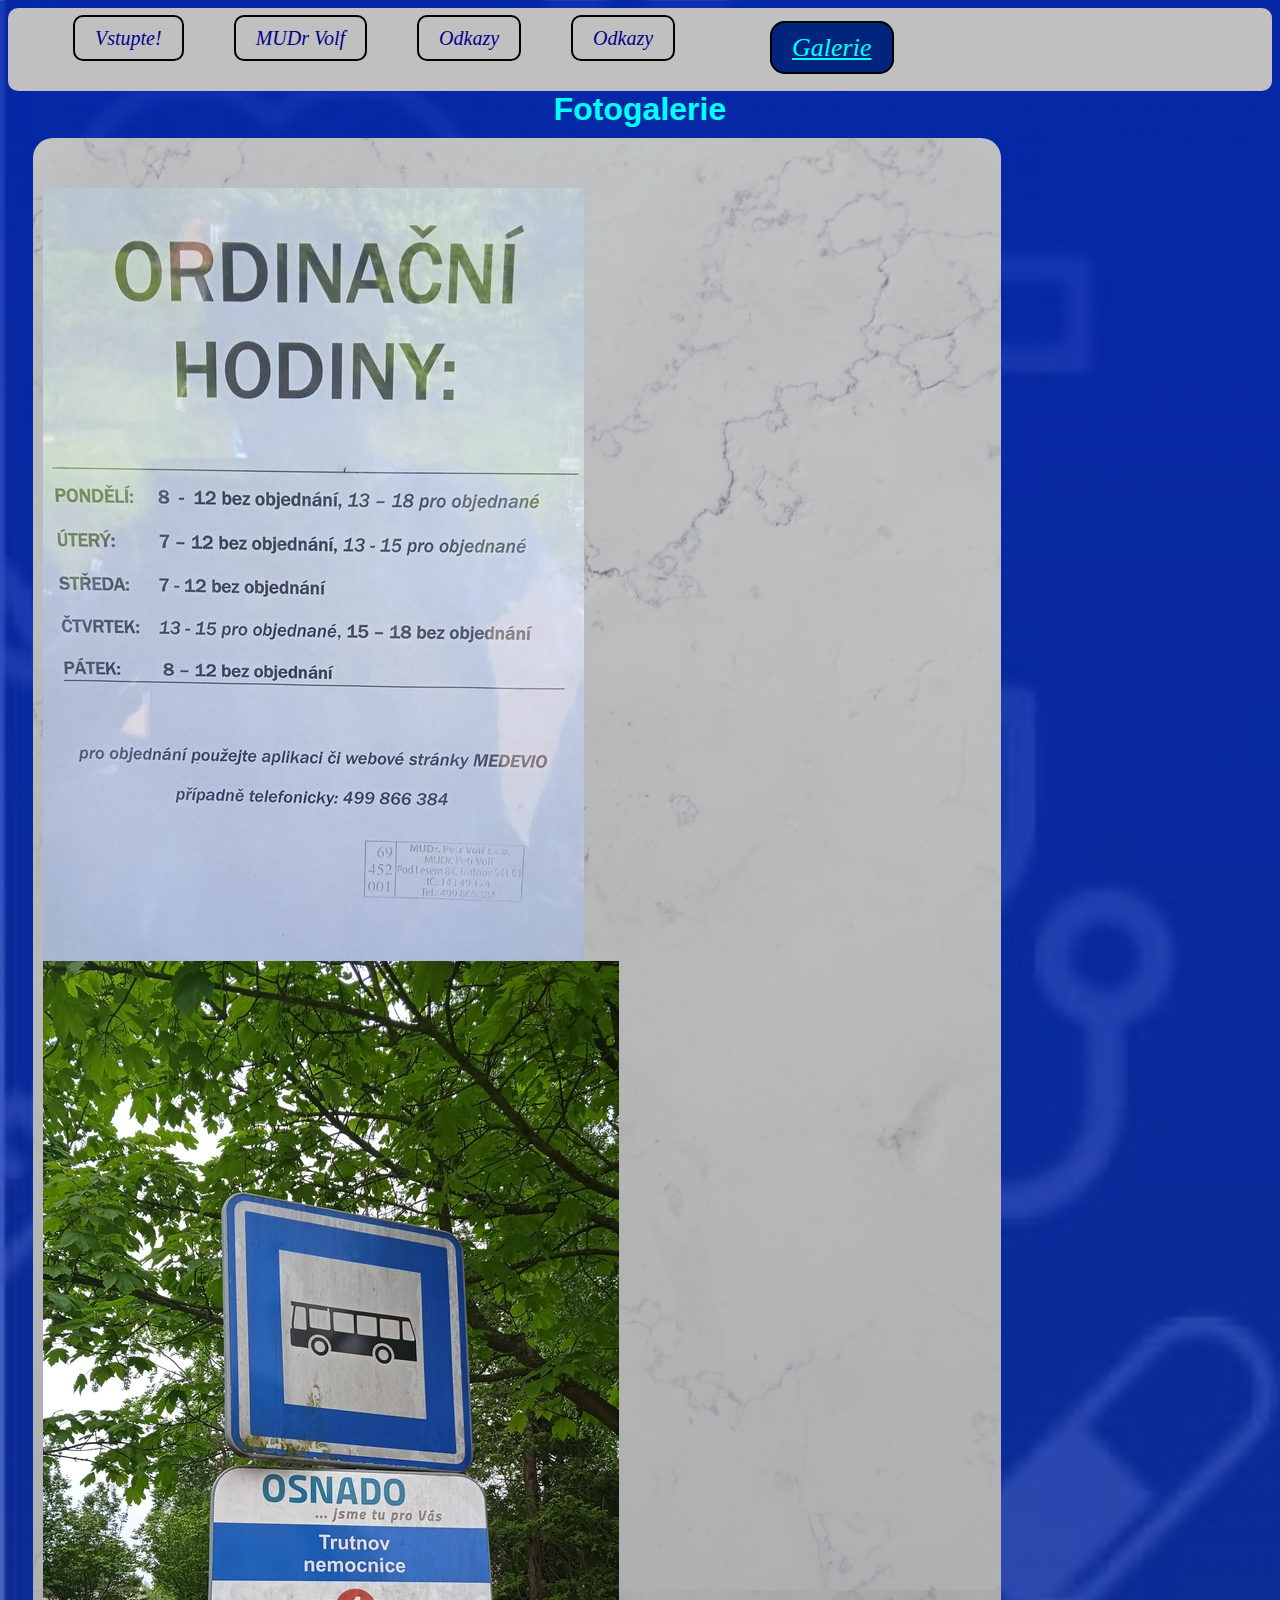
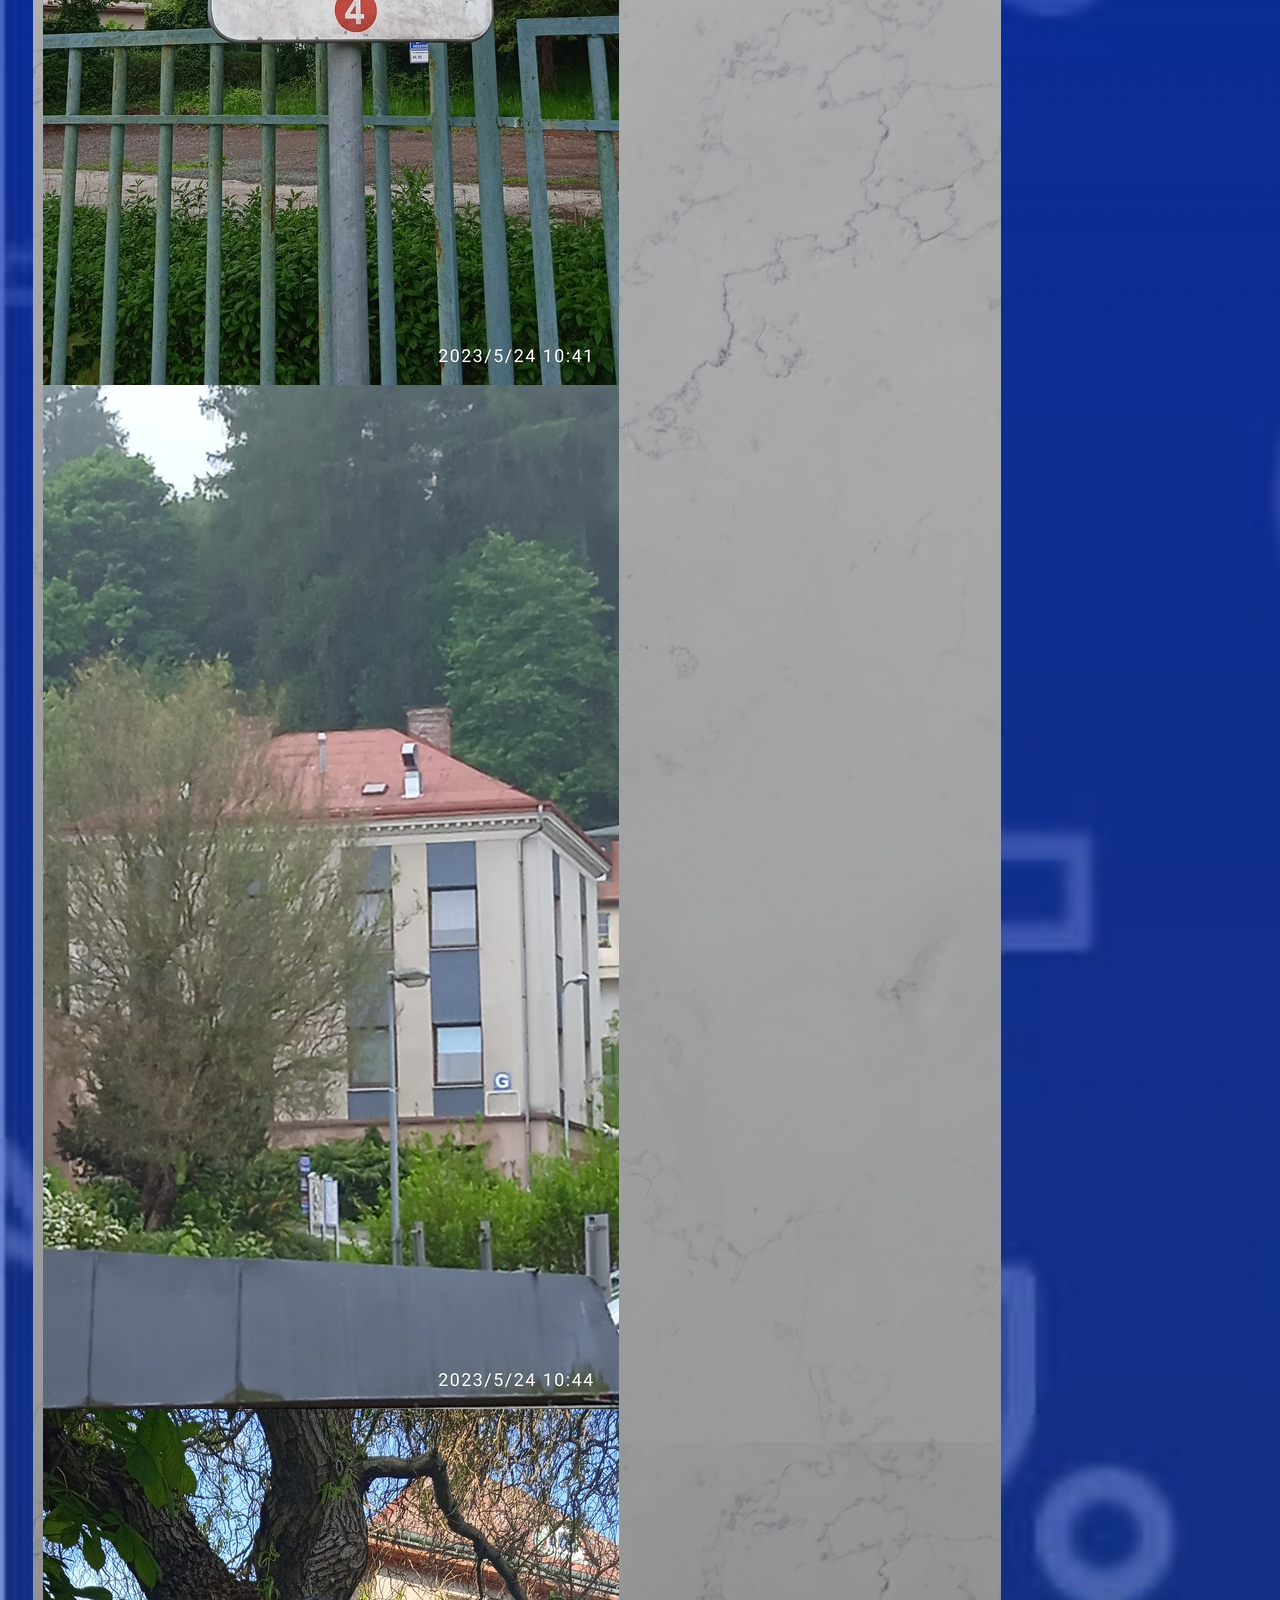
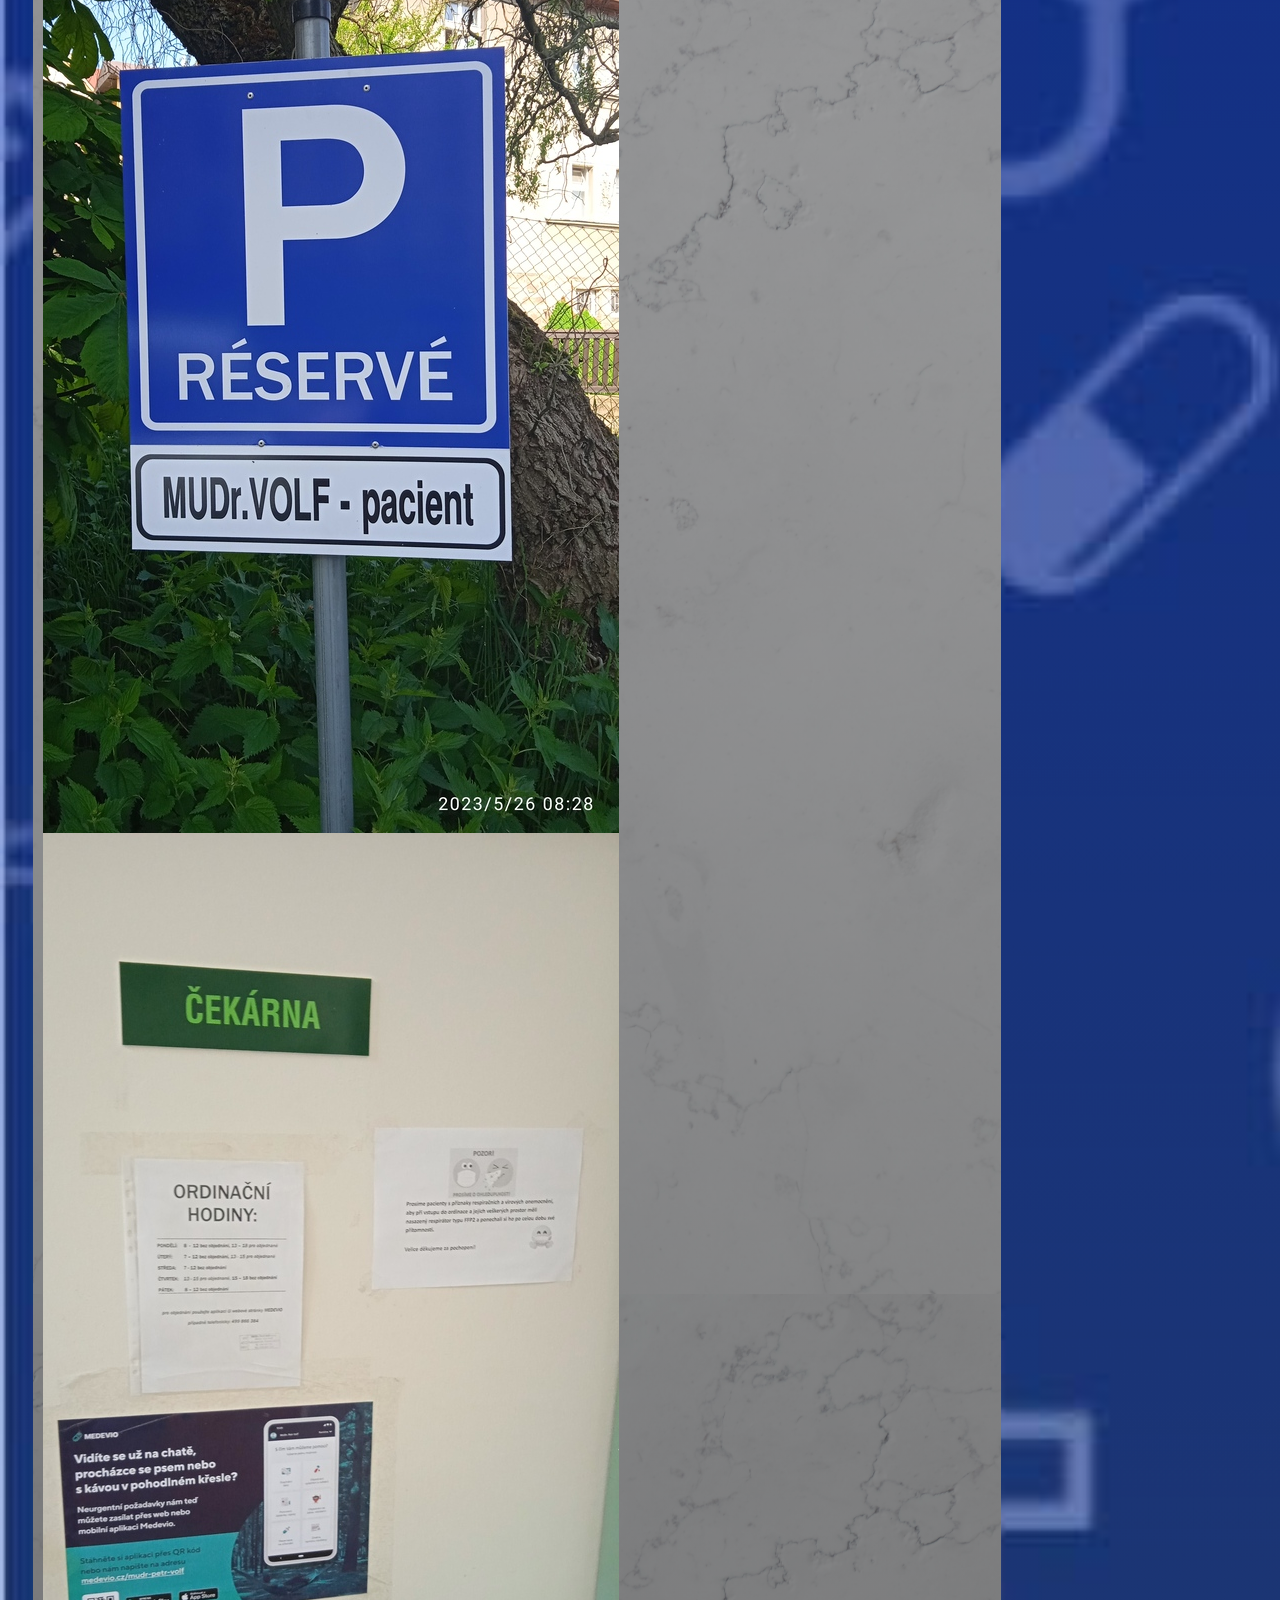
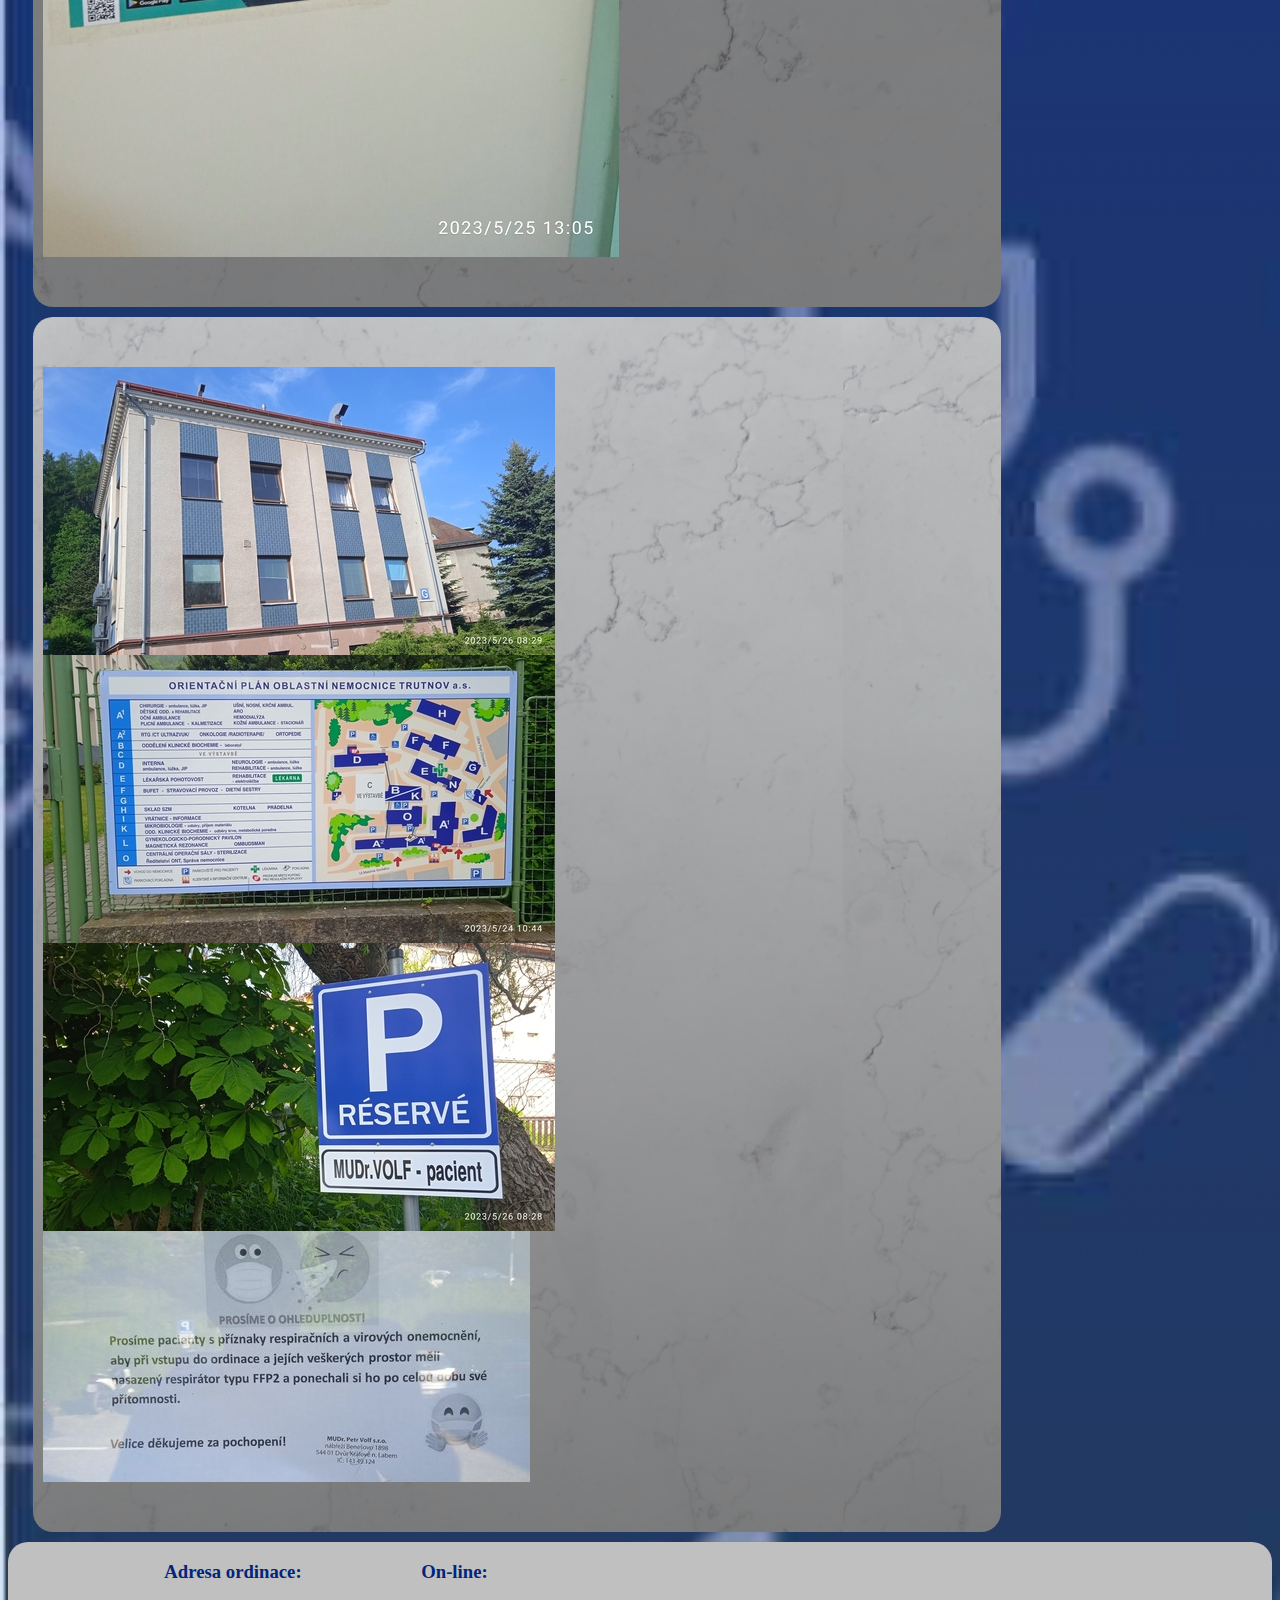
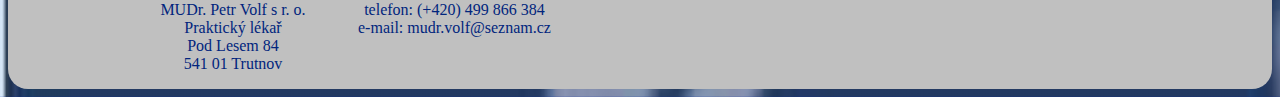
==== gallery.html @ 41a8edb1 "galerie funguje. Pred upravou Menu." ====
﻿<!DOCTYPE HTML PUBLIC "-//W3C//DTD HTML 4.01 Transitional//EN"
"http://www.w3.org/TR/html4/loose.dtd">
<html lang="cs">
<head>
  <meta name="generator" content="HTML Tidy for HTML5 for Windows version 5.6.0">
  <meta charset="utf-8">
  <meta name="author" content="Michal Volf">
  <meta name="keywords" content="lékař, Trutnov, Volf,">
  <link rel="stylesheet" type="text/css" href="css/styly.css">
  <link rel="stylesheet" type="text/css" href="css/grid.css">
  <link rel="stylesheet" href="css/lightbox.min.css">
  <link rel="stylesheet" href="">
  <script src="javascript/lightbox-plus-jquery.min.js"></script>
  <title>MUDr. Petr Volf - Kde nás najdete</title>
</head>
<body>
  <main>
    <nav>
      <ul>
        <li><a href="index.html">Vstupte!</a></li>
        <li><a href="mudr_volf.html">MUDr Volf</a></li>
        <li><a href="other_www.html">Odkazy</a></li>
        <li><a href="sidlo.html">Odkazy</a></li>
        <li style="list-style: none; display: inline">
          <div class="active_tag">
            <ul>
              <li><a href="gallery.html">Galerie</a></li>
            </ul>
          </div>
        </li>
      </ul>
      <div class="clearfix"></div>
    </nav>
    <h1>Fotogalerie</h1>
    <div class="fotografie1">
      <a href="images/album/img10_min.jpg"
      data-lightbox="mygallery" data-title="Naše ordinační hodiny" > <img src=
      "images/album/img10_min.jpg" alt="">
      </a>
      <a href="images/album/img1_min.jpg" data-lightbox="mygallery" data-title=
      "Jede sem autobus č. 4"><img src="images/album/img1_min.jpg" alt="">
      </a> 
      <a href="images/album/img2_min.jpg"
      data-lightbox="mygallery" data-title="Pavilon G" ><img src=
      "images/album/img2_min.jpg" alt="">
      </a> 

      </a> 
      <a href="images/album/img8_min.jpg" data-lightbox="mygallery" data-title="Parkovací místo pro pacienty">  <img src="images/album/img8_min.jpg" alt="">
      </a> 
      <a href=
      "images/album/img9_min.jpg" data-lightbox="mygallery" data-title="Vstup do čekárny">
      <img src="images/album/img9_min.jpg" alt="">
      </a> 
    </div>
    
    <div class="fotografie2">
      <a href="images/album/img3_min.jpg" data-lightbox="mygallery" 
      data-title="Najdete nás v pavilonu G"> <img src="images/album/img3_min.jpg" 
      alt="">
      </a> 
      <a href="images/album/img4_min.jpg" data-lightbox="mygallery" 
      data-title="Orientační plán nemocnice Trutnov">  
      <img src="images/album/img4_min.jpg" alt="">
      </a> 
      <a href=
      "images/album/img5_min.jpg" data-lightbox="mygallery" 
      data-title="Před ordinací můžete zaparkovat.">
      <img src="images/album/img5_min.jpg" alt="">
      </a> 
       <a href="images/album/img11_min.jpg" data-lightbox="mygallery" 
       data-title="Pokud trpíte respiračním onemocněním, noste prosím roušku!">
       <img src="images/album/img11_min.jpg" alt="">
      </a> 


    </div>
  </main>
  <footer>
    <div class="fyzicka_adresa">
      <h3>Adresa ordinace:</h3>
      <p>MUDr. Petr Volf s r. o.<br>
      Praktický lékař<br>
      Pod Lesem 84<br>
      541 01 Trutnov</p>
    </div>
    <div class="elektronicke_kontakty">
      <h3>On-line:</h3>
      <p>telefon: (+420) 499 866 384<br>
      e-mail: mudr.volf@seznam.cz<br></p>
    </div>
    <div class="clearfix"></div>
  </footer>
</body>
</html>
---- css/styly.css ----
/* CSS Document */
body {
	font-family: arial, sans-serif;
    /*
    background: linear-gradient (rgba(1, 37, 175,0.1),rgba(1 , 37, 175, 0.8)),
    url("../images/background1.jpg");
    */
    background: linear-gradient(rgba(1,37,175,0.9),rgba(1,37,175,0.1)), 
    url("../images/background1.jpg");
    background-size: cover;

}

h1 {
	color: #00FFFF;
	text-align: center;
	margin: 0px auto;
}

h2 {
	color: #00FFFF;
	text-align: center;
	margin: 0px auto;
}
table {
	width: 80%;
}
table, th, td {
	border: 2px double black;
	border-collapse: collapse;
	border-radius: 30px;
	text-align: auto;
	margin: 50px 50px 0px 0px;
}


.peca_v_bilem {
	margin-top: 10px;
	margin-bottom: 10px;
	text-align: center;
	color: Silver;
	font-size: 11px;
}
.peca2 {
	float: left;
	width: 250px;
	text-align: center;
	color: Olive;
	font-size: 11px;
	margin: 0px;
}
.peca2 span {
	font-style: italic;
	font-size: 15px;
}
.olina {
	float: left;
	width: 250px;
	text-align: center;
	color: Olive;
	font-size: 11px;
	margin: 0px;
}
.olina span {
	font-style: italic;
	font-size: 15px;
}
.olina_new {
	float: left;
	width: 250px;
	text-align: center;
	color: Olive;
	font-size: 11px;
	margin: 0px;
}
.olina_new span {
	font-style: italic;
	font-size: 15px;
}
.fyzicka_adresa {
	float: left;
	width: 250px;
	text-align: center
}
.elektronicke_kontakty {
	float: left;
	width: 250 px;
	text-align: center
}
.ico {
	float: left;
	width: 200 px;
}
/* Navigace */
nav {
	background: Silver;
	width: 100%;
	margin: 0px;
    border-radius: 10px;
}
nav ul {
	width: 100%;
	margin: 0px;
    border-radius: 10px;

}
nav ul li {
	/*width: 200px;*/
	list-style-type: none;
	float: left;
	text-align: center;
	line-height: 40px;
    border-radius: 10px;
    margin: 10px 5px 10px 5px;

}
nav ul li a {
	/* color: white;
*/
	font-family: Times New Roman, serif;
	font-size: 20px;
    font-style: italic;
	color:DarkBlue;
	text-decoration: none;
    border: 2px double black;
    border-radius: 10px;
	border-collapse: collapse;
    margin: 10px 20px 10px 20px;
    padding: 10px 20px 10px 20px;
}
nav ul li a:hover {
	color: Red;
	text-decoration: none;
    border-radius: 15px;
    font-size: 22px;
    transition: 0.4s;
    color: #01257D;
    background: #00FFFF;
	border: 4px solid 
}

.active_tag a {
	background: #01257D;
    color: #00FFFF;
    border-radius: 15px;
        transition: 1.4s;
	font-size: 26px;
	font-style: bold;
    text-decoration: underline;
}

.clearfix:after {
	content: "";
	display: table;
	clear: both;
}
.lokace {
	width: 80%;
	text-align: center;
	color: white;
	font-size: 20px;
	margin: 20px;
    /*background-color: Silver; */
    
}

.registrujte_se {
	width: 80%;
	text-align: center;
	color: white;
	font-size: 20px;
	margin: 20px;
    /*background-color: Silver; */
    
}

.nove_registrace {
	color: #1E8449;
}

.nove_registrace h3{
    text-decoration: underline;
	color: #1E8449;
    margin: 0px 0px 0px 35px;
}

.nove_registrace ul li {
    list-style-type:'- ';
	color: #1E8449;
}

.lokace img {
    align: center;
}
.mapy_cz
{
background: linear-gradient(rgba(0,0,0,0.2),rgba(0,0,0,0.5)), 
    url("../images/marble.jpg");
    background-size: contain;
    border-radius: 20px;
}
.pavilon_g
{
background: linear-gradient(rgba(0,0,0,0.4),rgba(0,0,0,0.1)), 
    url("../images/marble.jpg");
    background-size: cover;
    border-radius: 20px;
}
.my_a_media
{
background: linear-gradient(rgba(0,0,0,0.7),rgba(0,0,0,0.6)), 
    url("../images/background4.jpg");
    background-size: cover;
    border-radius: 20px;
    
    text-align: center;
	color: white;
	font-size: 20px;
	margin: 20px;
}


.my_a_media ul li a:link,
.my_a_media ul li a:visited{
    transition:  0.6s;
    font-size: 20px;
    text-decoration: none;
	color: #00FFFF;
}


.my_a_media ul li a:hover{
    transition:  0.8s;
    font-size: 22px;
    text-decoration: underline;
    color: PaleGreen;
}

.my_a_media ul li {
    list-style-type: none; 
}

.socialni_site
{
background: linear-gradient(rgba(0,0,0,0.6),rgba(0,0,0,0.6)), 
    url("../images/background4.jpg");
    background-size: cover;
    border-radius: 20px;
    
    text-align: center;
	color: white;
	font-size: 20px;
	margin: 20px;
}

.socialni_site ul li a:link,
.socialni_site ul li a:visited{
    transition:  0.6s;
    font-size: 20px;
    text-decoration: none;
	color: #00FFFF;
}


.socialni_site ul li a:hover{
    transition:  0.8s;
    font-size: 22px;
    text-decoration: underline;
    color:  PaleGreen;
}

.socialni_site ul li {
    list-style-type: none; 
}


.ockovani
{
background: linear-gradient(rgba(0,0,0,0.6),rgba(0,0,0,0.8)), 
    url("../images/background4.jpg");
    background-size: cover;
    border-radius: 20px;
    
    text-align: center;
	color: white;
	font-size: 20px;
	margin: 20px;
}

.ockovani ul li a:link,
.ockovani ul li a:visited{
    transition:  0.6s;
    font-size: 20px;
    text-decoration: none;
	color: #00FFFF;
}


.ockovani ul li a:hover{
    transition:  0.8s;
    font-size: 22px;
    text-decoration: underline;
    color:  PaleGreen;
}

.ockovani ul li {
    list-style-type: none; 
}

.osveta
{
background: linear-gradient(rgba(0,0,0,0.6),rgba(0,0,0,0.7)), 
    url("../images/background4.jpg");
    background-size: cover;
    border-radius: 20px;
    
    text-align: center;
	color: white;
	font-size: 20px;
	margin: 20px;
}

.osveta ul li a:link,
.osveta ul li a:visited{
    transition:  0.6s;
    font-size: 20px;
    text-decoration: none;
	color: #00FFFF;
}


.osveta ul li a:hover{
    transition:  0.8s;
    font-size: 22px;
    text-decoration: underline;
    color:  PaleGreen;
}

.osveta ul li {
    list-style-type: none; 
}
.ordinacni_hodiny {
    width=75%;
    background: linear-gradient(rgba(0,0,0,0.0),rgba(0,0,0,0.2)), 
    url("../images/marble.jpg");

    text-align: left;
    background-size: cover;
    border-radius: 15px;
    /*font-family: Arial, sans-serif;*/
	font-size: 25px;
    color: #01257D;
    margin: 10px;
    padding: 0px 10px;
}


.ordinacni_hodiny {
    color: #01257D;
  ;
}

.ordinacni_hodiny ul li {
    color: #01257D;
    list-style-type:none;
}

.ordinacni_hodiny h3 {
    text-decoration: underline;
    color: #01257D;
    margin: 0px 0px 0px 35px;
}

.medevio{
    margin: 5px 0px 5px ;
    color: #ea0a8e;
}
.medevio col span-2-of-5 ochrana_dat p {
color: #ea0a8e ;
}
    

.medevio2{
    width=75%;
    background: linear-gradient(rgba(0,0,0,0.3),rgba(0,0,0,0.1)), 
    url("../images/marble.jpg");

    text-align: auto 0px;
    background-size: cover;
    border-radius: 15px;
    /* font-family: Arial, sans-serif; */
	font-size: 20px;
    color: #01257D;
    margin: 8px 10px;
    padding: 20px 25px;
}

.aktuality{
    width=75%;
    background: linear-gradient(rgba(0,0,0,0.0),rgba(0,0,0,0.0)), 
    url("../images/marble.jpg");

    text-align: left;
    background-size: cover;
    border-radius: 15px;
	font-size: 25px;
    color: #01257D;
    margin: 10px;
    padding: 5px 5px 10px 5px;
}



.aktuality h2{
    color: #ea0a8e ;
}
 
.aktuality h3{
    text-decoration: underline;
    color: #01257D;
    margin: 0px 0px 0px 40px;
}

.aktuality ul li {
    list-style-type:circle;
    color: #01257D;
}

.about_peca{
    width=75%;
    background: linear-gradient(rgba(0,0,0,0.0),rgba(0,0,0,0.0)), 
    url("../images/marble.jpg");

    background-size: cover;
    border-radius: 15px;
   /* font-family: Arial, sans-serif; */
	font-size: 20px;
    text-align: auto 0px;
    color: #01257D;
    margin: 10px;
    padding: 5px 25px;
}


.covid_19 {
    color: #1E8449 ;
}

.covid_19 h3{
    text-decoration: underline;
    color: #1E8449 ;
    margin: 0px 0px 0px 35px;
}

.covid_19 ul li {
    list-style-type:'+ ';
    color: #1E8449;
}

.nove_registrace {
    color: #ea0a8e ;
}

.nove_registrace h3{
    text-decoration: underline;
    color: #ea0a8e ;
    margin: 0px 0px 0px 35px;
}

.nove_registrace ul li {
    list-style-type:'- ';
    color: #ea0a8e ;
}

.nepritomnost {
	width: 95%;
	text-align: center;
    color: #ea0a8e;
	font-size: 14px;
	margin: 20px;
}

.aktualita {
	width: 80%;
	text-align: center;
	color: Black;
	font-size: 11px;
	margin: 0px;
}
.dokumenty {
	width: 80%;
	text-align: center;
	color: Black;
	font-size: 11px;
	margin: 0px;
}
.dokumenty table {
	border: none;
	border-collapse: collapse;
	text-align: left;
	margin: 5px 60px auto;
}
.dokumenty td {
	border: none;
}
.placeny_vykon {
	border: none;
	width=45%;
}
.dokumenty2 {
	width: 80%;
	text-align: left;
	color: Olive;
	font-size: 11px;
	margin-left: 100px;
}

.arial_sans_serif  {
	font-family: Arial, sans-serif;
	font-size: 30px
    color: Olive;
}
.verdana_serif {
	font-family: Verdana, serif;
	font-size: 30px;
    color: Magenta;
}
.verdana_sans_serif * {
	font-family: Verdana, sans-serif;
	font-size: 30px;
    color: DarkBlue;
}
.arial_serif * {
	font-family: Arial, serif;
	font-size: 30px;
    color: Black;
}
.arial_sans_serif * {
	font-family: Arial, sans-serif;
	font-size: 30px;
    color: brown;
}
.tahoma_serif * {
	font-family: Tahoma, serif;
	font-size: 30px;
    color: Black;
}

.tahoma_sans_serif * {
    font-size: 30px;
	font-family: Tahoma, sans-serif;
    color: Blue;
}

.trebuchet_ms * {
    font-size: 30px;
	font-family: 'Trebuchet MS', sans-serif;
    color: Black;
}

.times_nr_serif * {
    font-size: 30px;
	font-family: 'Times New Roman', serif;
    color: black;
}

.georgia_serif * {
    font-size: 30px;
	font-family: Georgia, serif;
    color: black;
}

.garamond_serif * {
    font-size: 30px;
	font-family: Garamond, serif;
    color: Black;
}

.courier_new_monospace * {
    font-size: 30px;
	font-family: 'Courier New', monospace;
    color: Black;
}

.brush_script_mt * {
    font-size: 30px;
	font-family: 'Brush Script MT', cursive;
    color: Black;
}

.photo-name {
   margin-top: 10px;
    margin-bottom: 60px;
}

.peca_foto p {
    padding: 13px;
    margin-left: 60px;
    font-style: normal;
}

.peca_foto img {
    width: 90%;
    border-radius: 50%;
    margin: 0px auto;
}

.fotografie1
{
    width: 75%;
    background: linear-gradient(rgba(0,0,0,0.2),rgba(0,0,0,0.5)), url("../images/marble.jpg");
    background-size: contain;
    border-radius: 20px;
    margin: 10px 25px;
    padding: 50px 10px;
}

.fotografie2
{
    width: 75%;
    background: linear-gradient(rgba(0,0,0,0.2),rgba(0,0,0,0.5)), url("../images/marble.jpg");
    background-size: contain;
    border-radius: 20px;
    margin: 10px 25px;
    padding: 50px 10px;
}

footer {
	text-align: auto;
	font-family: Times New Roman, serif;
	font-style: normal;
	font-size: 16px;
	color: #01257D;
	background-color: Silver;
	margin: 0px 0px 0px 0px;
    padding: 0px 100px;
    border-radius:20px;
}
---- css/grid.css ----
/*  SECTIONS  ============================================================================= */

.section {
	clear: both;
	padding: 0px;
	margin: 0px;
}

/*  GROUPING  ============================================================================= */

.row {
    zoom: 1; /* For IE 6/7 (trigger hasLayout) */
}

.row:before,
.row:after {
    content:"";
    display:table;
}
.row:after {
    clear:both;
}

/*  GRID COLUMN SETUP   ==================================================================== */

.col {
	display: block;
	float:left;
	margin: 1% 0 1% 1.6%;
}

.col:first-child { margin-left: 0; } /* all browsers except IE6 and lower */


/*  REMOVE MARGINS AS ALL GO FULL WIDTH AT 480 PIXELS */

@media only screen and (max-width: 480px) {
	.col { 
		/*margin: 1% 0 1% 0%;*/
        margin: 0;
	}
}


/*  GRID OF TWO   ============================================================================= */


.span-2-of-2 {
	width: 100%;
}

.span-1-of-2 {
	width: 49.2%;
}

/*  GO FULL WIDTH AT LESS THAN 480 PIXELS */

@media only screen and (max-width: 480px) {
	.span-2-of-2 {
		width: 100%; 
	}
	.span-1-of-2 {
		width: 100%; 
	}
}


/*  GRID OF THREE   ============================================================================= */

	
.span-3-of-3 {
	width: 100%; 
}

.span-2-of-3 {
	width: 66.13%; 
}

.span-1-of-3 {
	width: 32.26%; 
}


/*  GO FULL WIDTH AT LESS THAN 480 PIXELS */

@media only screen and (max-width: 480px) {
	.span-3-of-3 {
		width: 100%; 
	}
	.span-2-of-3 {
		width: 100%; 
	}
	.span-1-of-3 {
		width: 100%;
	}
}

/*  GRID OF FOUR   ============================================================================= */

	
.span-4-of-4 {
	width: 100%; 
}

.span-3-of-4 {
	width: 74.6%; 
}

.span-2-of-4 {
	width: 49.2%; 
}

.span-1-of-4 {
	width: 23.8%; 
}


/*  GO FULL WIDTH AT LESS THAN 480 PIXELS */

@media only screen and (max-width: 480px) {
	.span-4-of-4 {
		width: 100%; 
	}
	.span-3-of-4 {
		width: 100%; 
	}
	.span-2-of-4 {
		width: 100%; 
	}
	.span-1-of-4 {
		width: 100%; 
	}
}


/*  GRID OF FIVE   ============================================================================= */

	
.span-5-of-5 {
	width: 100%;
}

.span-4-of-5 {
  	width: 79.68%; 
}

.span-3-of-5 {
  	width: 59.36%; 
}

.span-2-of-5 {
  	width: 39.04%;
}

.span-1-of-5 {
  	width: 18.72%;
}


/*  GO FULL WIDTH AT LESS THAN 480 PIXELS */

@media only screen and (max-width: 480px) {
	.span-5-of-5 {
		width: 100%; 
	}
	.span-4-of-5 {
		width: 100%; 
	}
	.span-3-of-5 {
		width: 100%; 
	}
	.span-2-of-5 {
		width: 100%; 
	}
	.span-1-of-5 {
		width: 100%; 
	}
}


/*  GRID OF SIX   ============================================================================= */


.span-6-of-6 {
	width: 100%;
}

.span-5-of-6 {
  	width: 83.06%;
}

.span-4-of-6 {
  	width: 66.13%;
}

.span-3-of-6 {
  	width: 49.2%;
}

.span-2-of-6 {
  	width: 32.26%;
}

.span-1-of-6 {
  	width: 15.33%;
}


/*  GO FULL WIDTH AT LESS THAN 480 PIXELS */

@media only screen and (max-width: 480px) {
	.span-6-of-6 {
		width: 100%; 
	}
	.span-5-of-6 {
		width: 100%; 
	}
	.span-4-of-6 {
		width: 100%; 
	}
	.span-3-of-6 {
		width: 100%; 
	}
	.span-2-of-6 {
		width: 100%; 
	}
	.span-1-of-6 {
		width: 100%; 
	}
}



/*  GRID OF SEVEN   ============================================================================= */


.span-7-of-7 {
	width: 100%;
}

.span-6-of-7 {
	width: 85.48%;
}

.span-5-of-7 {
  	width: 70.97%;
}

.span-4-of-7 {
  	width: 56.45%;
}

.span-3-of-7 {
  	width: 41.94%;
}

.span-2-of-7 {
  	width: 27.42%;
}

.span-1-of-7 {
  	width: 12.91%;
}


/*  GO FULL WIDTH AT LESS THAN 480 PIXELS */

@media only screen and (max-width: 480px) {
	.span-7-of-7 {
		width: 100%; 
	}
	.span-6-of-7 {
		width: 100%; 
	}
	.span-5-of-7 {
		width: 100%; 
	}
	.span-4-of-7 {
		width: 100%; 
	}
	.span-3-of-7 {
		width: 100%; 
	}
	.span-2-of-7 {
		width: 100%; 
	}
	.span-1-of-7 {
		width: 100%; 
	}
}


/*  GRID OF EIGHT   ============================================================================= */

	
.span-8-of-8 {
	width: 100%;
}

.span-7-of-8 {
	width: 87.3%; 
}

.span-6-of-8 {
	width: 74.6%; 
}

.span-5-of-8 {
	width: 61.9%; 
}

.span-4-of-8 {
	width: 49.2%; 
}

.span-3-of-8 {
	width: 36.5%;
}

.span-2-of-8 {
	width: 23.8%; 
}

.span-1-of-8 {
	width: 11.1%; 
}


/*  GO FULL WIDTH AT LESS THAN 480 PIXELS */

@media only screen and (max-width: 480px) {
	.span-8-of-8 {
		width: 100%; 
	}
	.span-7-of-8 {
		width: 100%; 
	}
	.span-6-of-8 {
		width: 100%; 
	}
	.span-5-of-8 {
		width: 100%; 
	}
	.span-4-of-8 {
		width: 100%; 
	}
	.span-3-of-8 {
		width: 100%; 
	}
	.span-2-of-8 {
		width: 100%; 
	}
	.span-1-of-8 {
		width: 100%; 
	}
}


/*  GRID OF NINE   ============================================================================= */


.span-9-of-9 {
	width: 100%;
}

.span-8-of-9 {
	width: 88.71%;
}

.span-7-of-9 {
	width: 77.42%; 
}

.span-6-of-9 {
	width: 66.13%; 
}

.span-5-of-9 {
	width: 54.84%; 
}

.span-4-of-9 {
	width: 43.55%; 
}

.span-3-of-9 {
	width: 32.26%;
}

.span-2-of-9 {
	width: 20.97%; 
}

.span-1-of-9 {
	width: 9.68%; 
}


/*  GO FULL WIDTH AT LESS THAN 480 PIXELS */

@media only screen and (max-width: 480px) {
	.span-9-of-9 {
		width: 100%; 
	}
	.span-8-of-9 {
		width: 100%; 
	}
	.span-7-of-9 {
		width: 100%; 
	}
	.span-6-of-9 {
		width: 100%; 
	}
	.span-5-of-9 {
		width: 100%; 
	}
	.span-4-of-9 {
		width: 100%; 
	}
	.span-3-of-9 {
		width: 100%; 
	}
	.span-2-of-9 {
		width: 100%; 
	}
	.span-1-of-9 {
		width: 100%; 
	}
}


/*  GRID OF TEN   ============================================================================= */


.span-10-of-10 {
	width: 100%;
}

.span-9-of-10 {
	width: 89.84%;
}

.span-8-of-10 {
	width: 79.68%;
}

.span-7-of-10 {
	width: 69.52%; 
}

.span-6-of-10 {
	width: 59.36%; 
}

.span-5-of-10 {
	width: 49.2%; 
}

.span-4-of-10 {
	width: 39.04%; 
}

.span-3-of-10 {
	width: 28.88%;
}

.span-2-of-10 {
	width: 18.72%; 
}

.span-1-of-10 {
	width: 8.56%; 
}


/*  GO FULL WIDTH AT LESS THAN 480 PIXELS */

@media only screen and (max-width: 480px) {
	.span-10-of-10 {
		width: 100%; 
	}
	.span-9-of-10 {
		width: 100%; 
	}
	.span-8-of-10 {
		width: 100%; 
	}
	.span-7-of-10 {
		width: 100%; 
	}
	.span-6-of-10 {
		width: 100%; 
	}
	.span-5-of-10 {
		width: 100%; 
	}
	.span-4-of-10 {
		width: 100%; 
	}
	.span-3-of-10 {
		width: 100%; 
	}
	.span-2-of-10 {
		width: 100%; 
	}
	.span-1-of-10 {
		width: 100%; 
	}
}


/*  GRID OF ELEVEN   ============================================================================= */

.span-11-of-11 {
	width: 100%;
}

.span-10-of-11 {
	width: 90.76%;
}

.span-9-of-11 {
	width: 81.52%;
}

.span-8-of-11 {
	width: 72.29%;
}

.span-7-of-11 {
	width: 63.05%; 
}

.span-6-of-11 {
	width: 53.81%; 
}

.span-5-of-11 {
	width: 44.58%; 
}

.span-4-of-11 {
	width: 35.34%; 
}

.span-3-of-11 {
	width: 26.1%;
}

.span-2-of-11 {
	width: 16.87%; 
}

.span-1-of-11 {
	width: 7.63%; 
}


/*  GO FULL WIDTH AT LESS THAN 480 PIXELS */

@media only screen and (max-width: 480px) {
	.span-11-of-11 {
		width: 100%; 
	}
	.span-10-of-11 {
		width: 100%; 
	}
	.span-9-of-11 {
		width: 100%; 
	}
	.span-8-of-11 {
		width: 100%; 
	}
	.span-7-of-11 {
		width: 100%; 
	}
	.span-6-of-11 {
		width: 100%; 
	}
	.span-5-of-11 {
		width: 100%; 
	}
	.span-4-of-11 {
		width: 100%; 
	}
	.span-3-of-11 {
		width: 100%; 
	}
	.span-2-of-11 {
		width: 100%; 
	}
	.span-1-of-11 {
		width: 100%; 
	}
}


/*  GRID OF TWELVE   ============================================================================= */

.span-12-of-12 {
	width: 100%;
}

.span-11-of-12 {
	width: 91.53%;
}

.span-10-of-12 {
	width: 83.06%;
}

.span-9-of-12 {
	width: 74.6%;
}

.span-8-of-12 {
	width: 66.13%;
}

.span-7-of-12 {
	width: 57.66%; 
}

.span-6-of-12 {
	width: 49.2%; 
}

.span-5-of-12 {
	width: 40.73%; 
}

.span-4-of-12 {
	width: 32.26%; 
}

.span-3-of-12 {
	width: 23.8%;
}

.span-2-of-12 {
	width: 15.33%; 
}

.span-1-of-12 {
	width: 6.86%; 
}


/*  GO FULL WIDTH AT LESS THAN 480 PIXELS */

@media only screen and (max-width: 480px) {
	.span-12-of-12 {
		width: 100%; 
	}
	.span-11-of-12 {
		width: 100%; 
	}
	.span-10-of-12 {
		width: 100%; 
	}
	.span-9-of-12 {
		width: 100%; 
	}
	.span-8-of-12 {
		width: 100%; 
	}
	.span-7-of-12 {
		width: 100%; 
	}
	.span-6-of-12 {
		width: 100%; 
	}
	.span-5-of-12 {
		width: 100%; 
	}
	.span-4-of-12 {
		width: 100%; 
	}
	.span-3-of-12 {
		width: 100%; 
	}
	.span-2-of-12 {
		width: 100%; 
	}
	.span-1-of-12 {
		width: 100%; 
	}
}
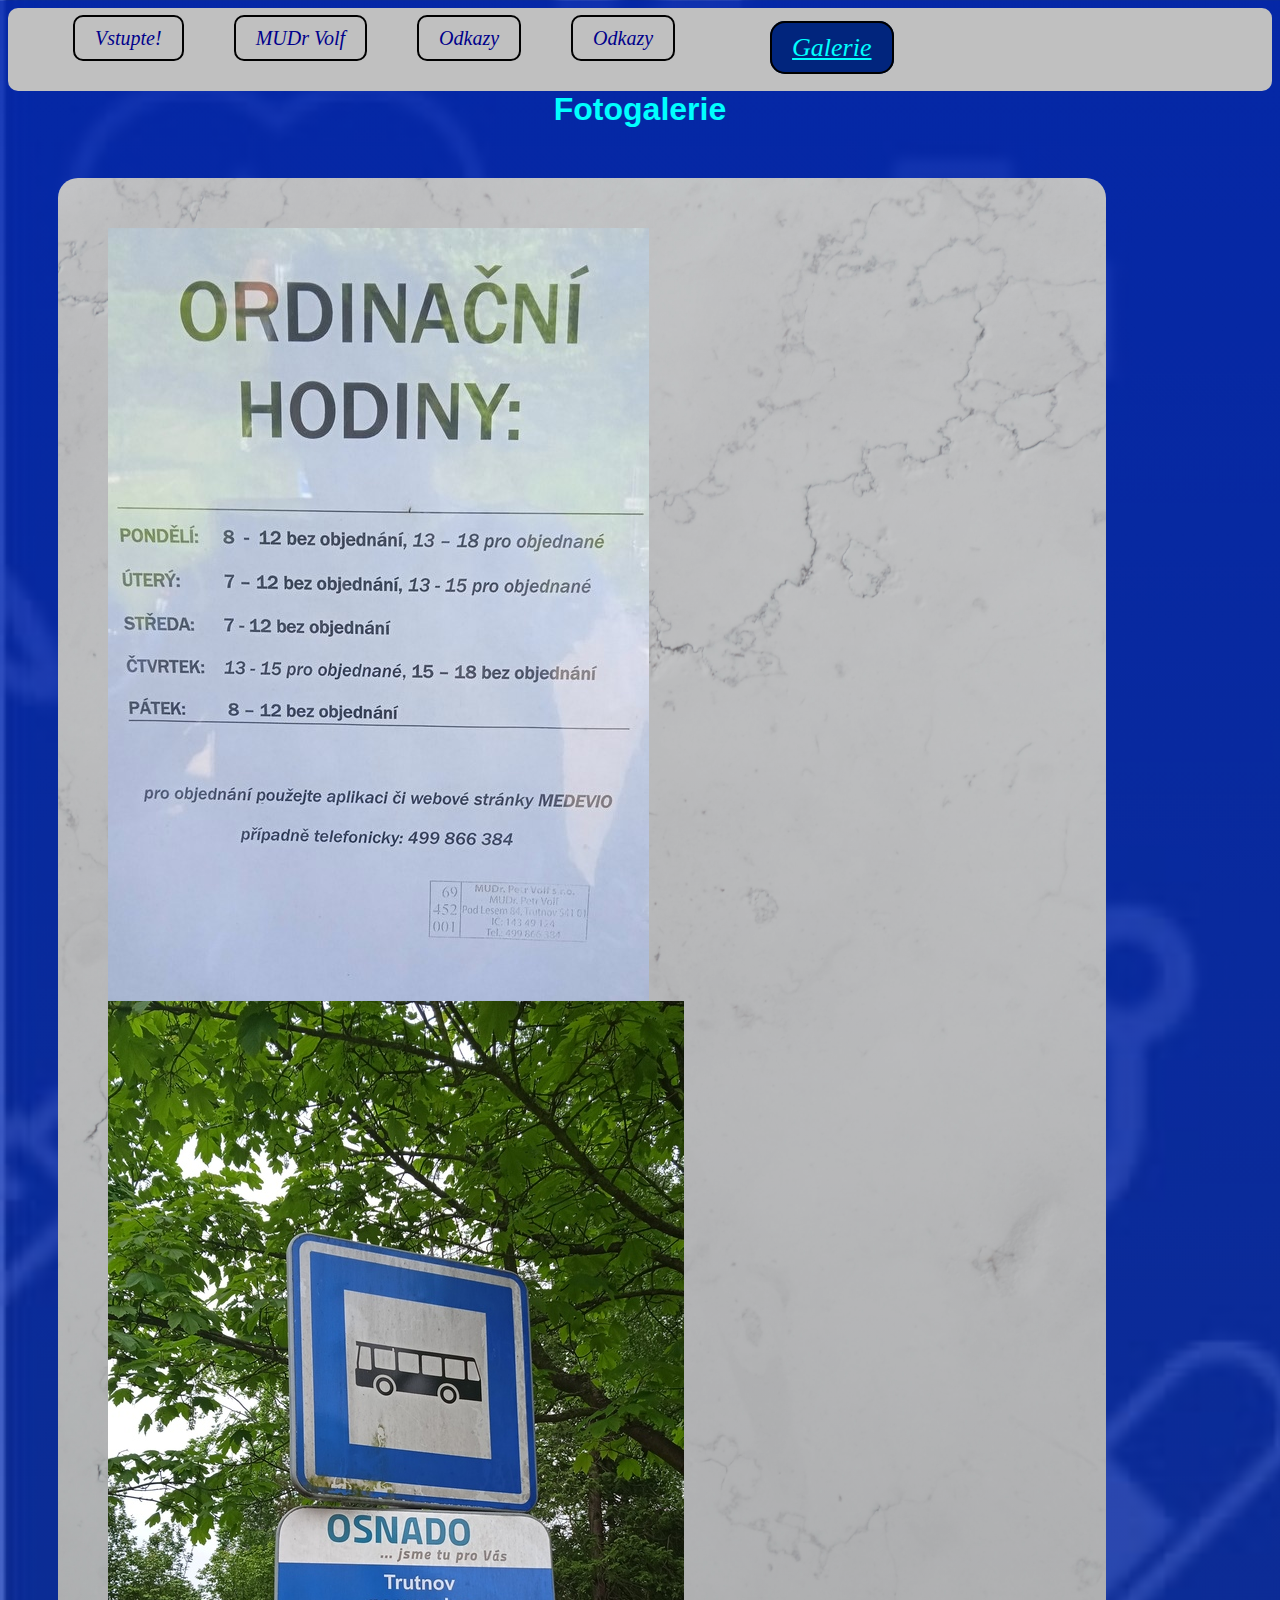
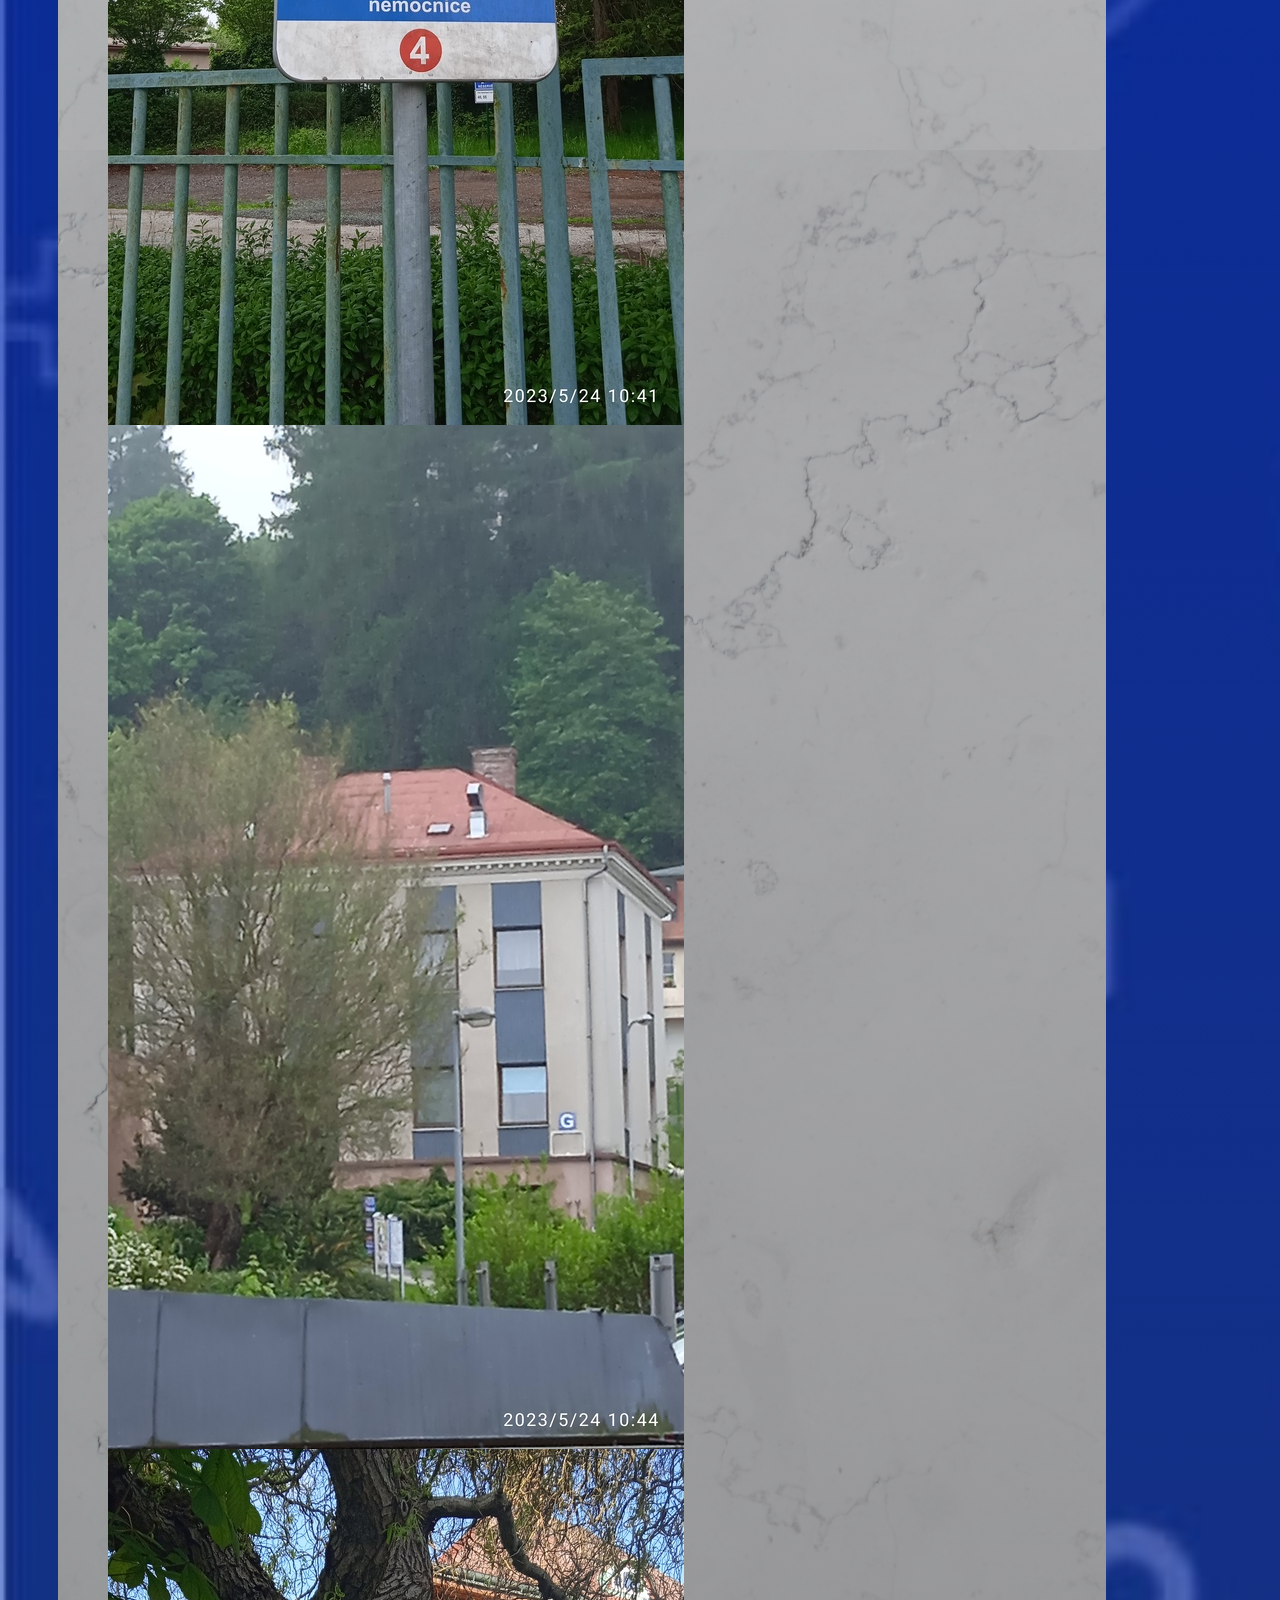
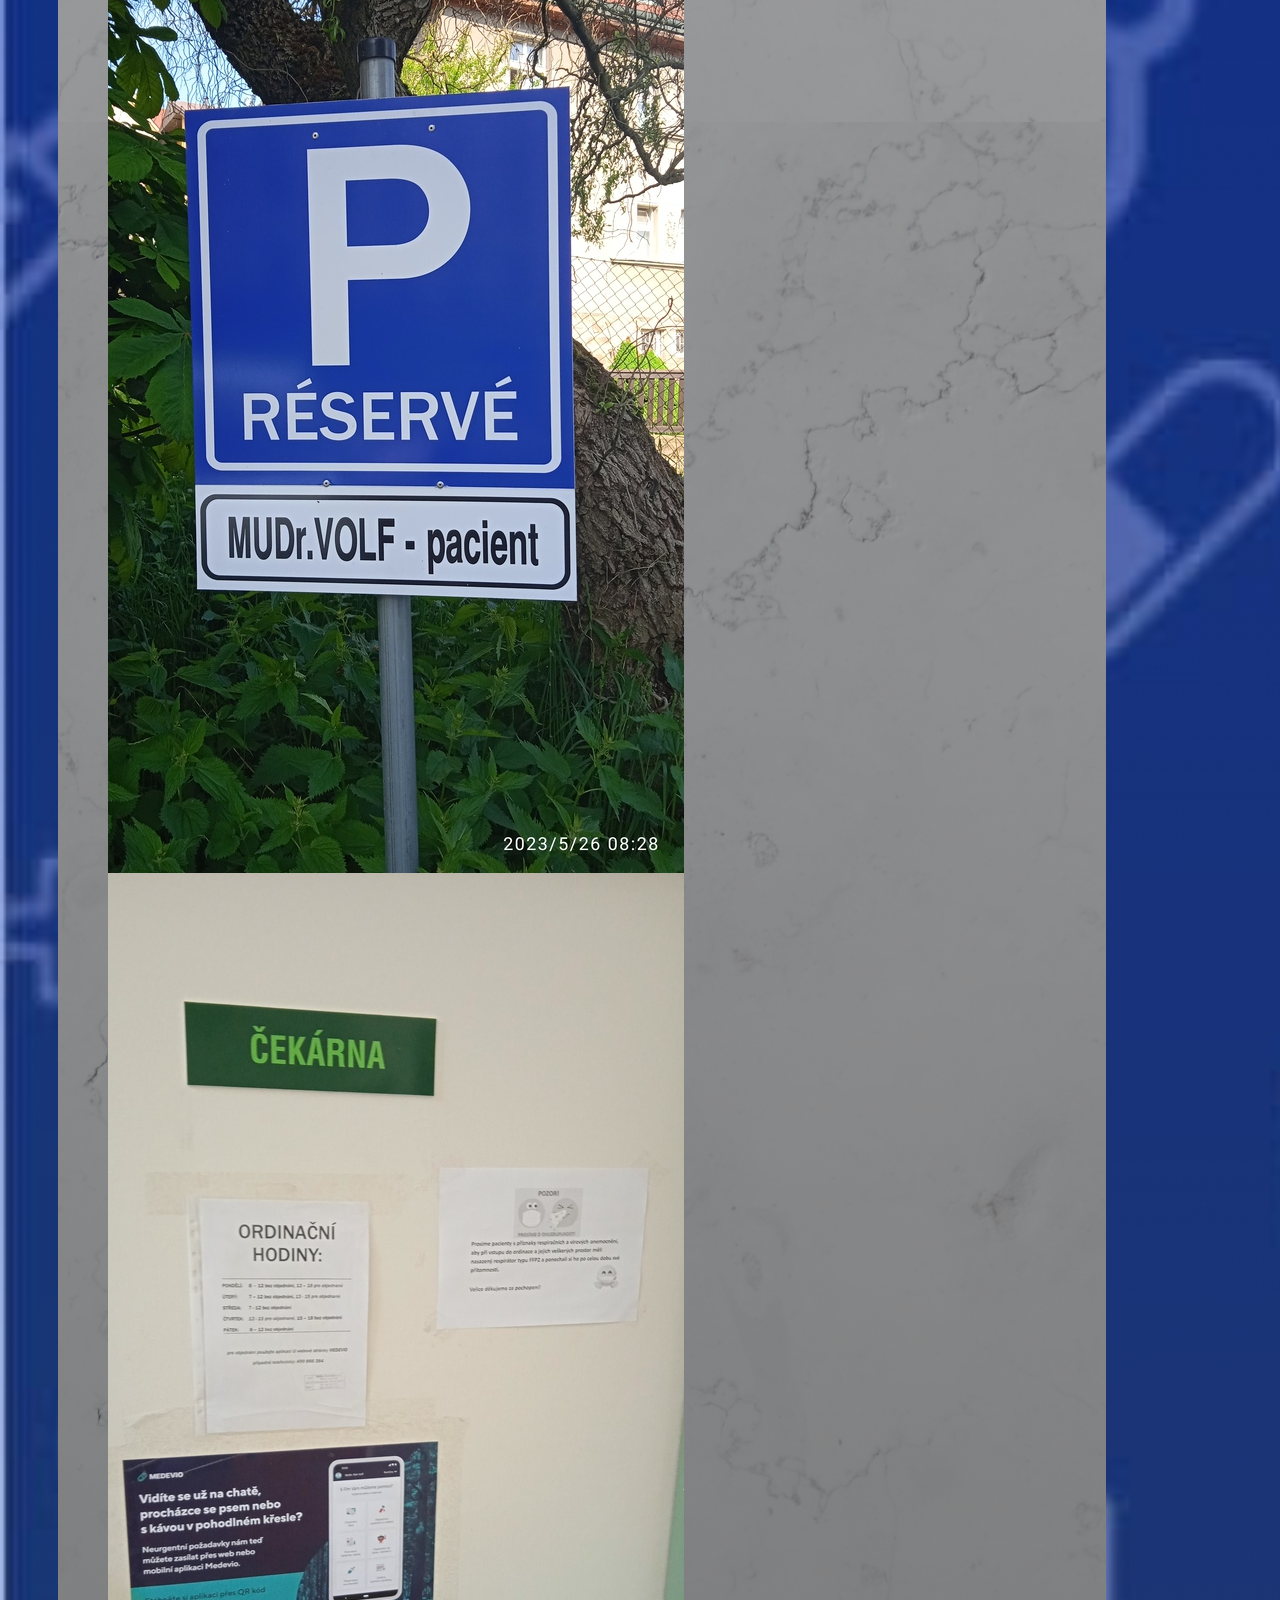
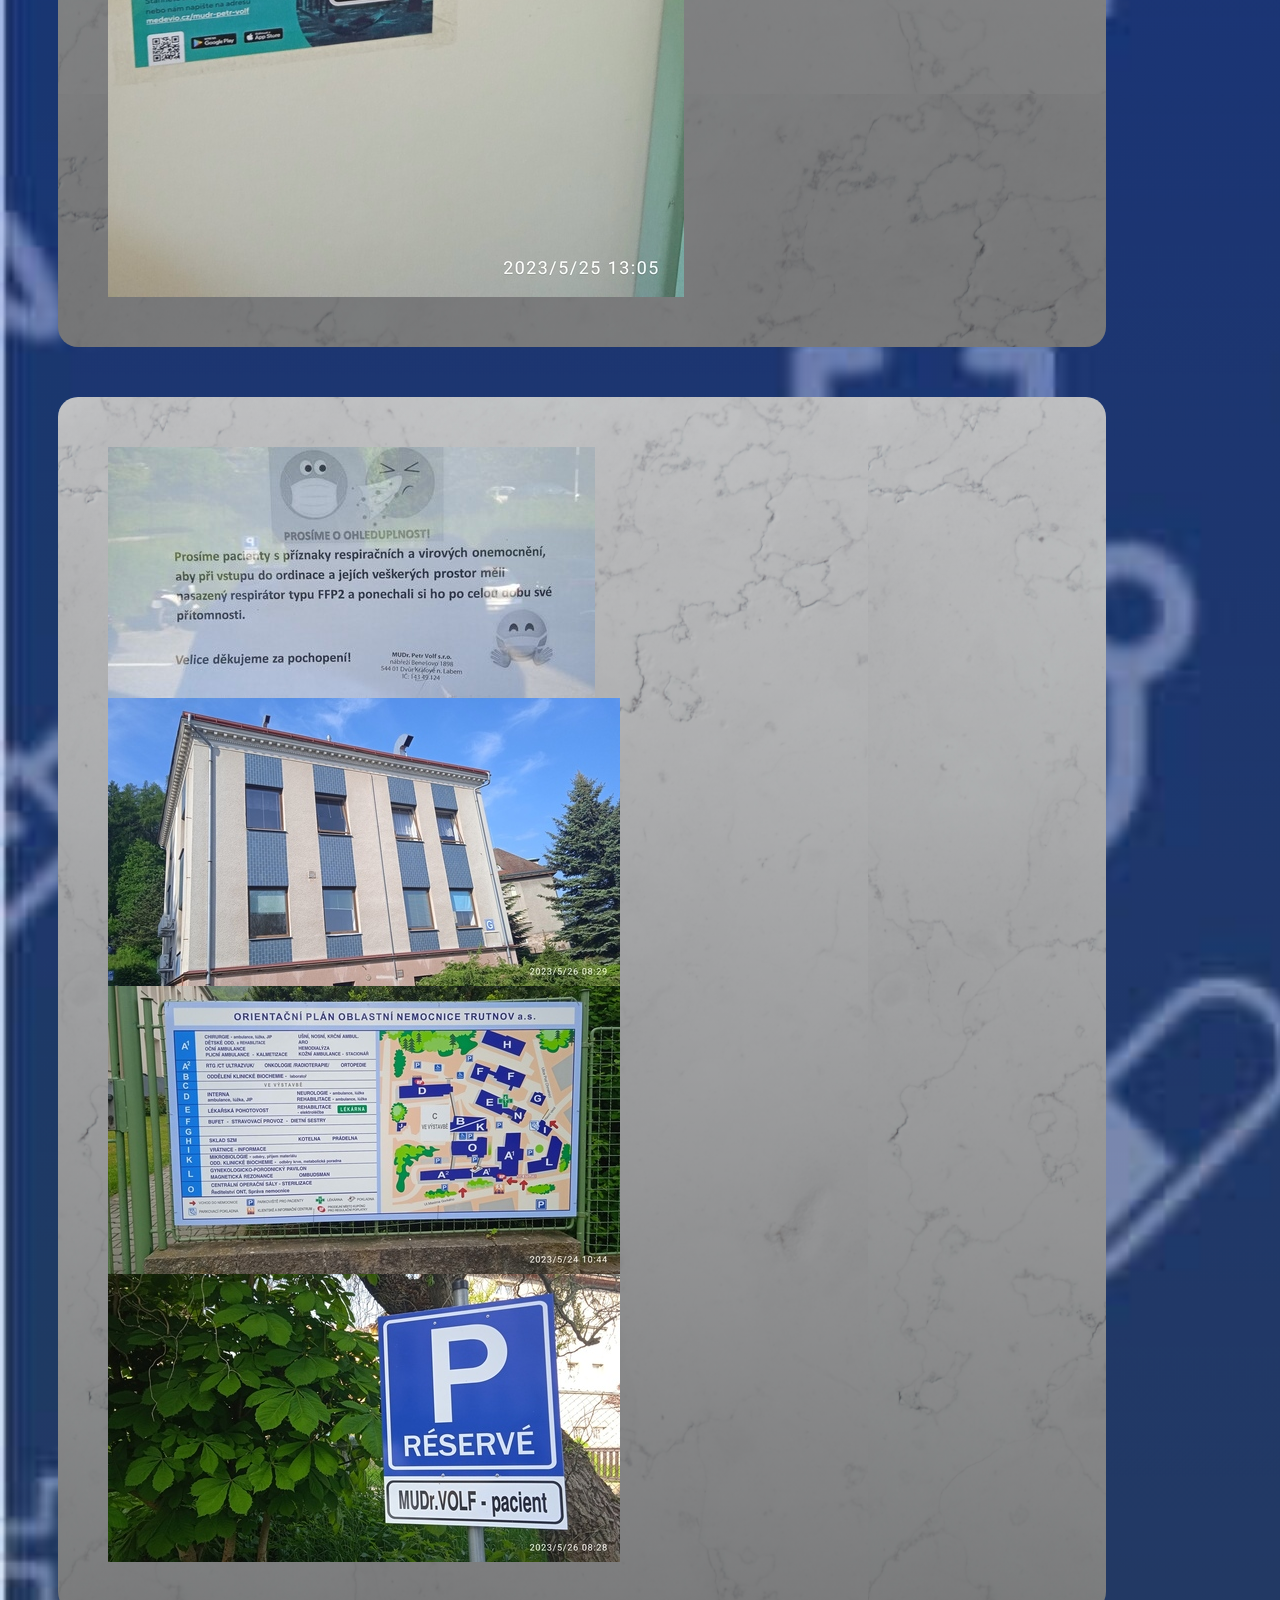
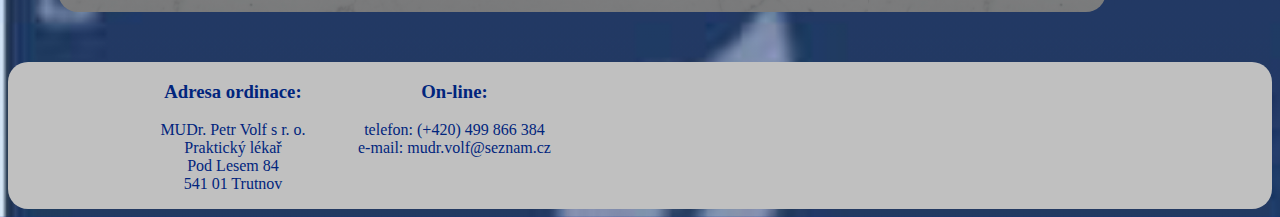
==== commit 35d382e0: "Uprava galerie 2." ====
--- a/gallery.html
+++ b/gallery.html
@@ -44,8 +44,6 @@
       data-lightbox="mygallery" data-title="Pavilon G" ><img src=
       "images/album/img2_min.jpg" alt="">
       </a> 
-
-      </a> 
       <a href="images/album/img8_min.jpg" data-lightbox="mygallery" data-title="Parkovací místo pro pacienty">  <img src="images/album/img8_min.jpg" alt="">
       </a> 
       <a href=
@@ -55,6 +53,10 @@
     </div>
     
     <div class="fotografie2">
+       <a href="images/album/img11_min.jpg" data-lightbox="mygallery" 
+       data-title="Pokud trpíte respiračním onemocněním, noste prosím roušku!">
+       <img src="images/album/img11_min.jpg" alt="">
+      </a> 
       <a href="images/album/img3_min.jpg" data-lightbox="mygallery" 
       data-title="Najdete nás v pavilonu G"> <img src="images/album/img3_min.jpg" 
       alt="">
@@ -68,12 +70,6 @@
       data-title="Před ordinací můžete zaparkovat.">
       <img src="images/album/img5_min.jpg" alt="">
       </a> 
-       <a href="images/album/img11_min.jpg" data-lightbox="mygallery" 
-       data-title="Pokud trpíte respiračním onemocněním, noste prosím roušku!">
-       <img src="images/album/img11_min.jpg" alt="">
-      </a> 
-
-
     </div>
   </main>
   <footer>
--- a/css/styly.css
+++ b/css/styly.css
@@ -611,8 +611,8 @@
     background: linear-gradient(rgba(0,0,0,0.2),rgba(0,0,0,0.5)), url("../images/marble.jpg");
     background-size: contain;
     border-radius: 20px;
-    margin: 10px 25px;
-    padding: 50px 10px;
+    margin: 50px 50px;
+    padding: 50px 50px;
 }
 
 .fotografie2
@@ -621,8 +621,8 @@
     background: linear-gradient(rgba(0,0,0,0.2),rgba(0,0,0,0.5)), url("../images/marble.jpg");
     background-size: contain;
     border-radius: 20px;
-    margin: 10px 25px;
-    padding: 50px 10px;
+    margin: 50px 50px;
+    padding: 50px 50px;
 }
 
 footer {
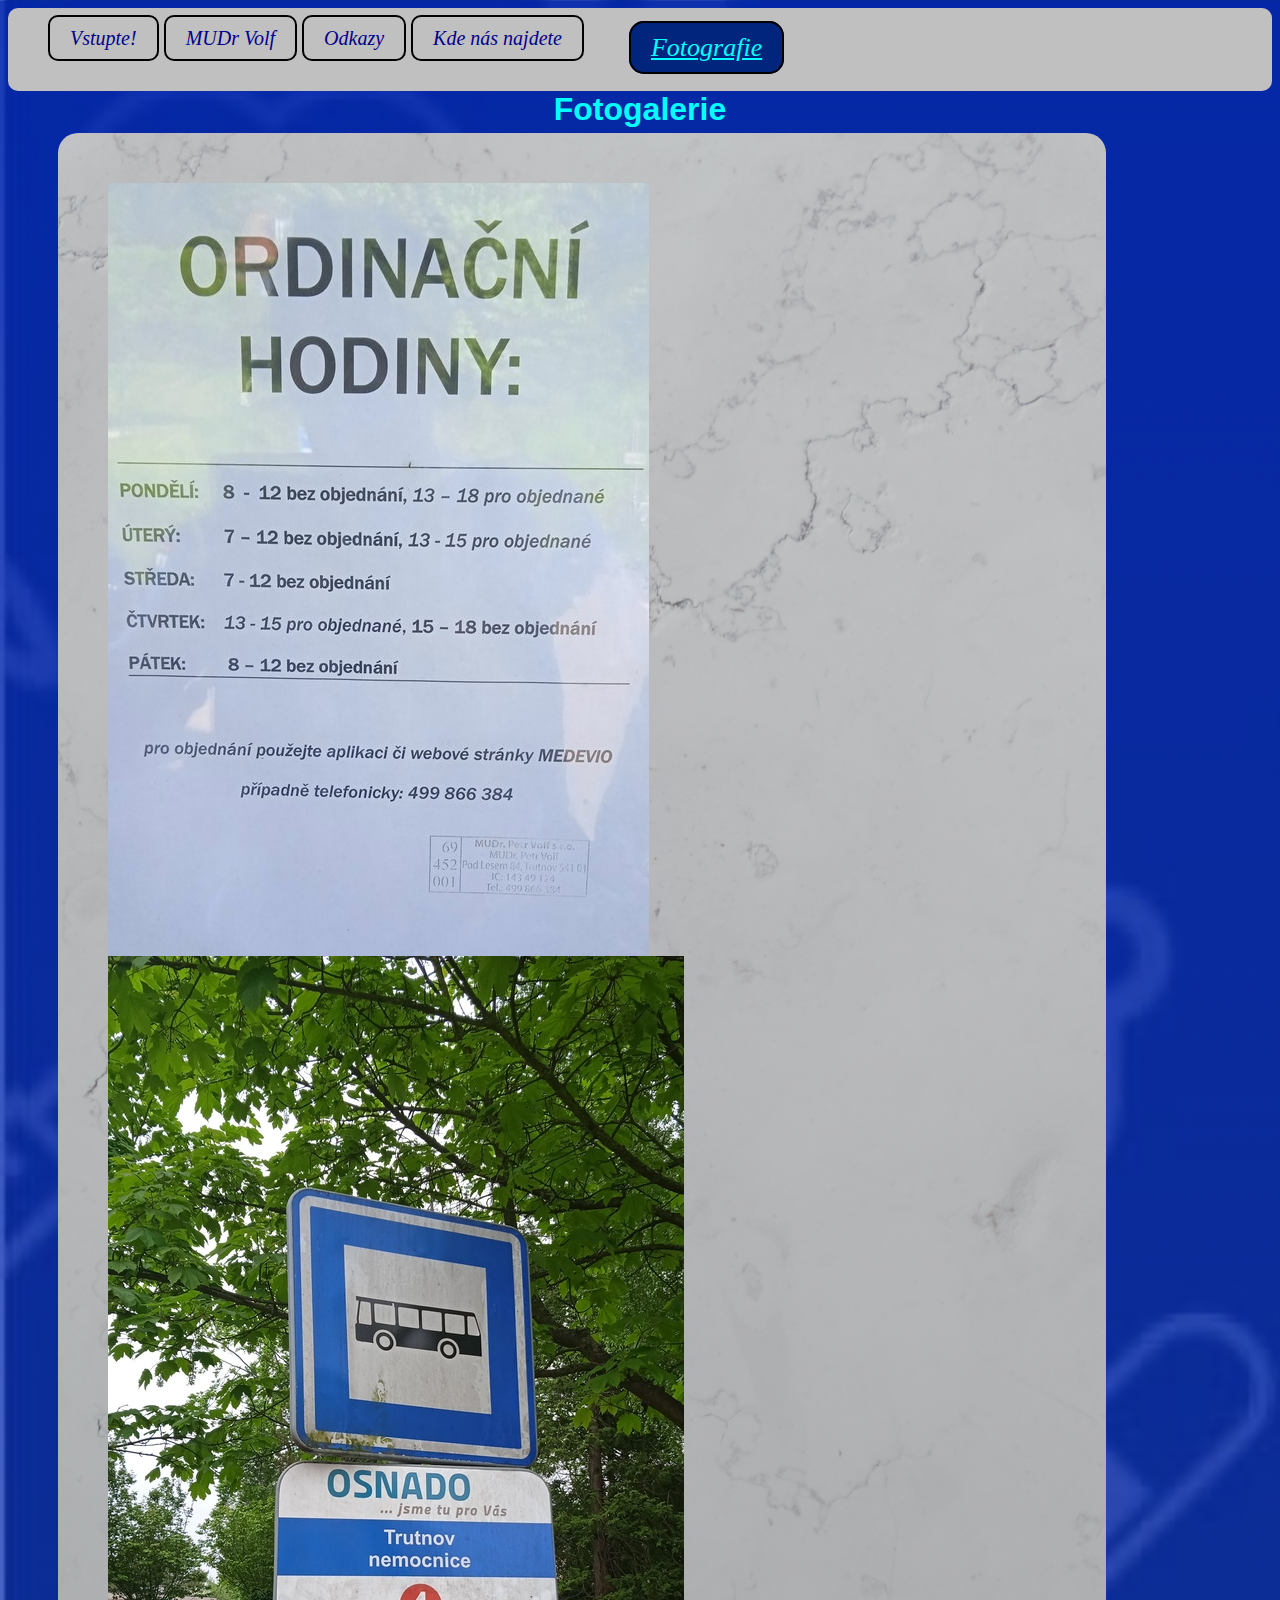
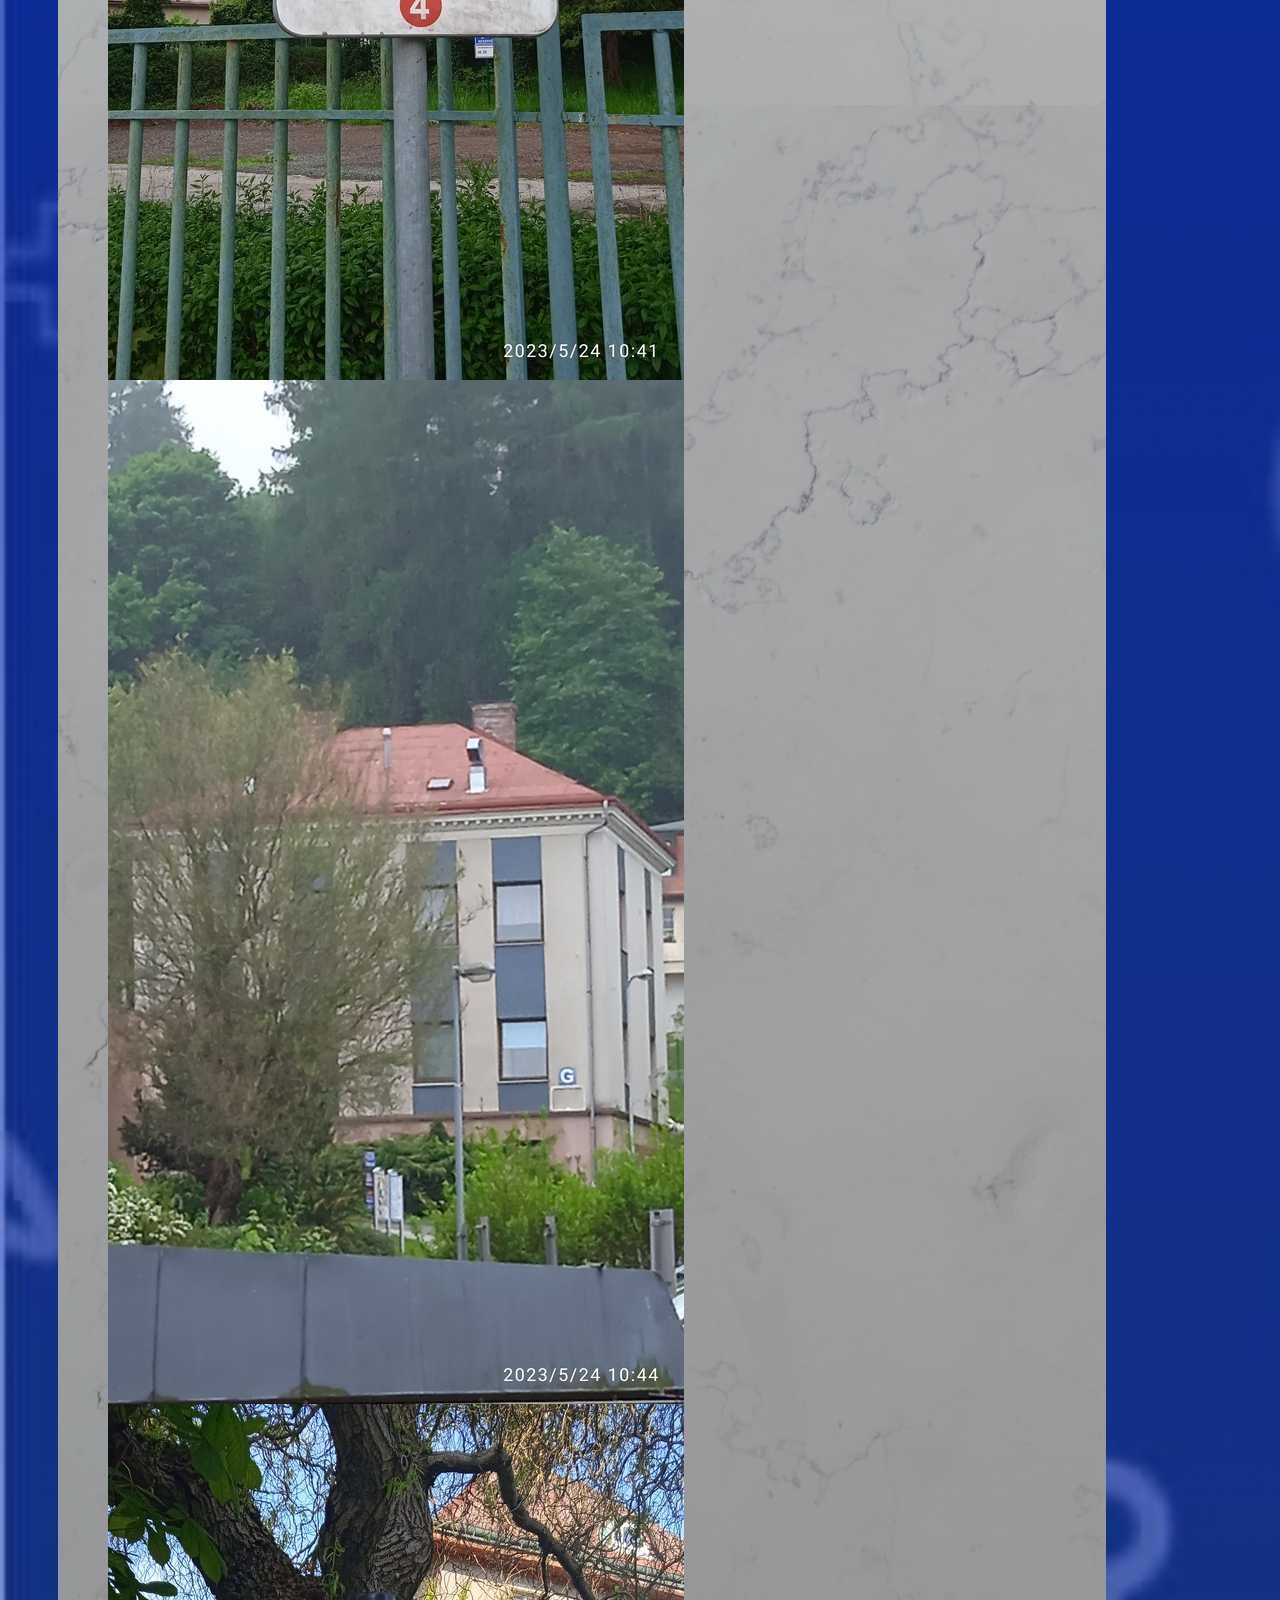
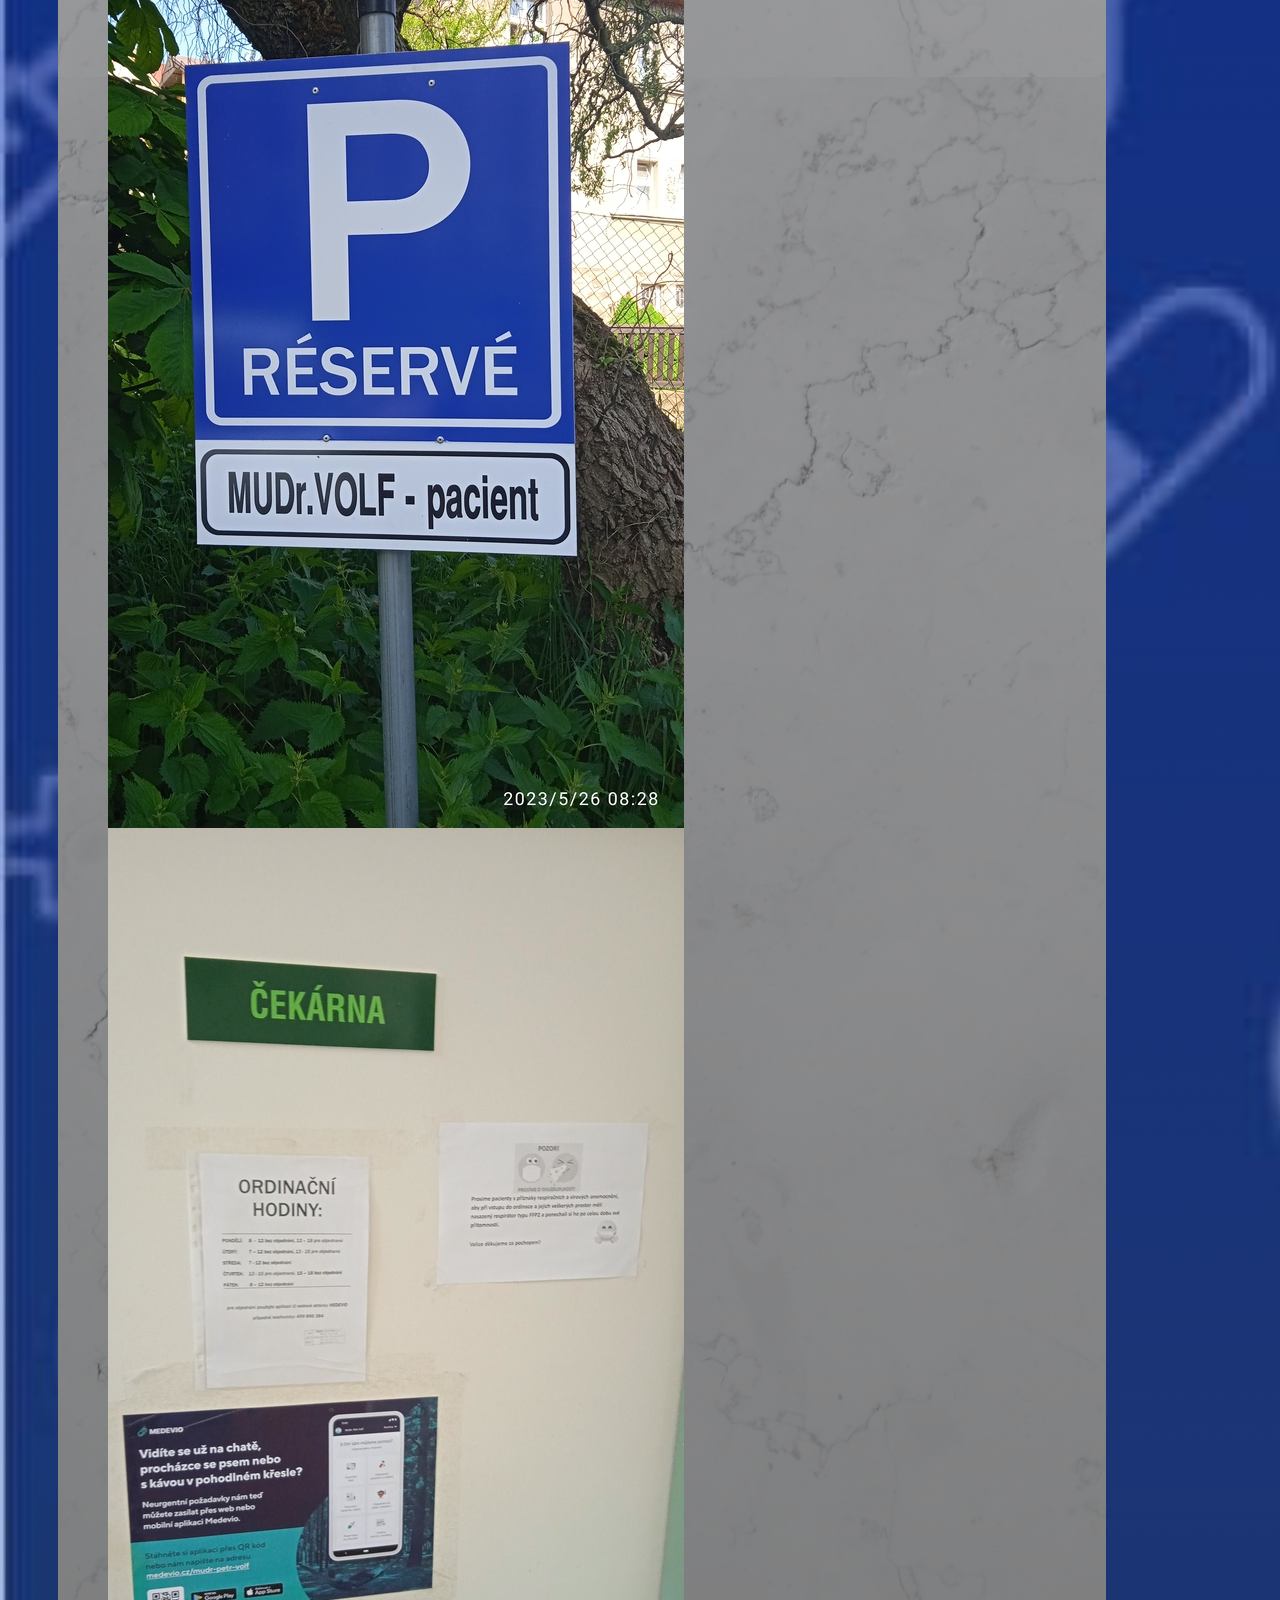
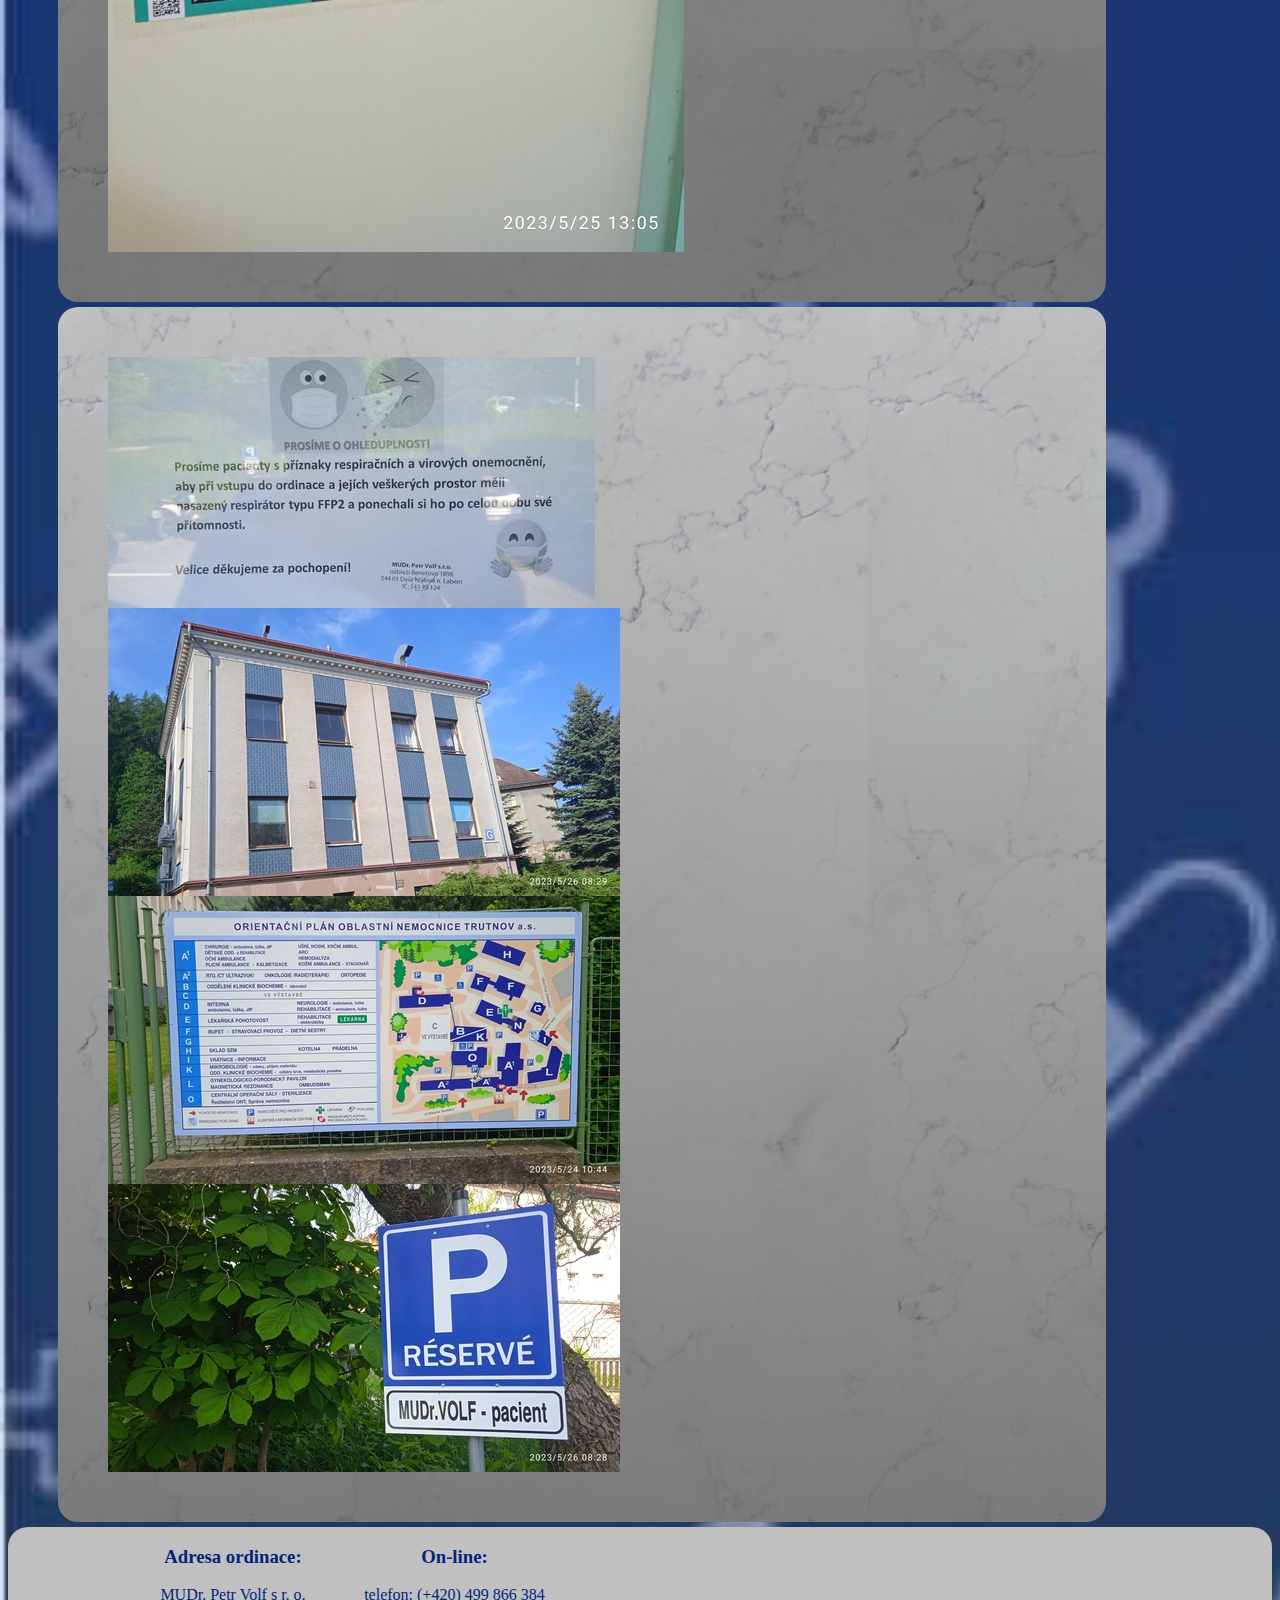
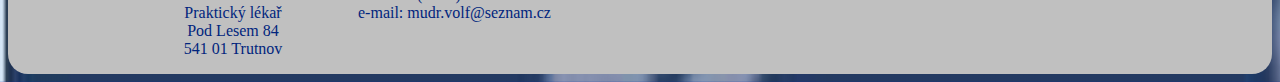
==== commit b39fde75: "fotogalerie přidana do Menu." ====
--- a/gallery.html
+++ b/gallery.html
@@ -20,11 +20,11 @@
         <li><a href="index.html">Vstupte!</a></li>
         <li><a href="mudr_volf.html">MUDr Volf</a></li>
         <li><a href="other_www.html">Odkazy</a></li>
-        <li><a href="sidlo.html">Odkazy</a></li>
+        <li><a href="sidlo.html">Kde nás najdete</a></li>
         <li style="list-style: none; display: inline">
           <div class="active_tag">
             <ul>
-              <li><a href="gallery.html">Galerie</a></li>
+              <li><a href="gallery.html">Fotografie</a></li>
             </ul>
           </div>
         </li>
--- a/css/styly.css
+++ b/css/styly.css
@@ -111,7 +111,7 @@
 	text-align: center;
 	line-height: 40px;
     border-radius: 10px;
-    margin: 10px 5px 10px 5px;
+    margin: 10px 5px 10px 0px;
 
 }
 nav ul li a {
@@ -125,7 +125,7 @@
     border: 2px double black;
     border-radius: 10px;
 	border-collapse: collapse;
-    margin: 10px 20px 10px 20px;
+    margin: 5px 20px 15x 20px;
     padding: 10px 20px 10px 20px;
 }
 nav ul li a:hover {
@@ -611,7 +611,7 @@
     background: linear-gradient(rgba(0,0,0,0.2),rgba(0,0,0,0.5)), url("../images/marble.jpg");
     background-size: contain;
     border-radius: 20px;
-    margin: 50px 50px;
+    margin: 5px 50px;
     padding: 50px 50px;
 }
 
@@ -621,7 +621,7 @@
     background: linear-gradient(rgba(0,0,0,0.2),rgba(0,0,0,0.5)), url("../images/marble.jpg");
     background-size: contain;
     border-radius: 20px;
-    margin: 50px 50px;
+    margin: 5px 50px;
     padding: 50px 50px;
 }
 
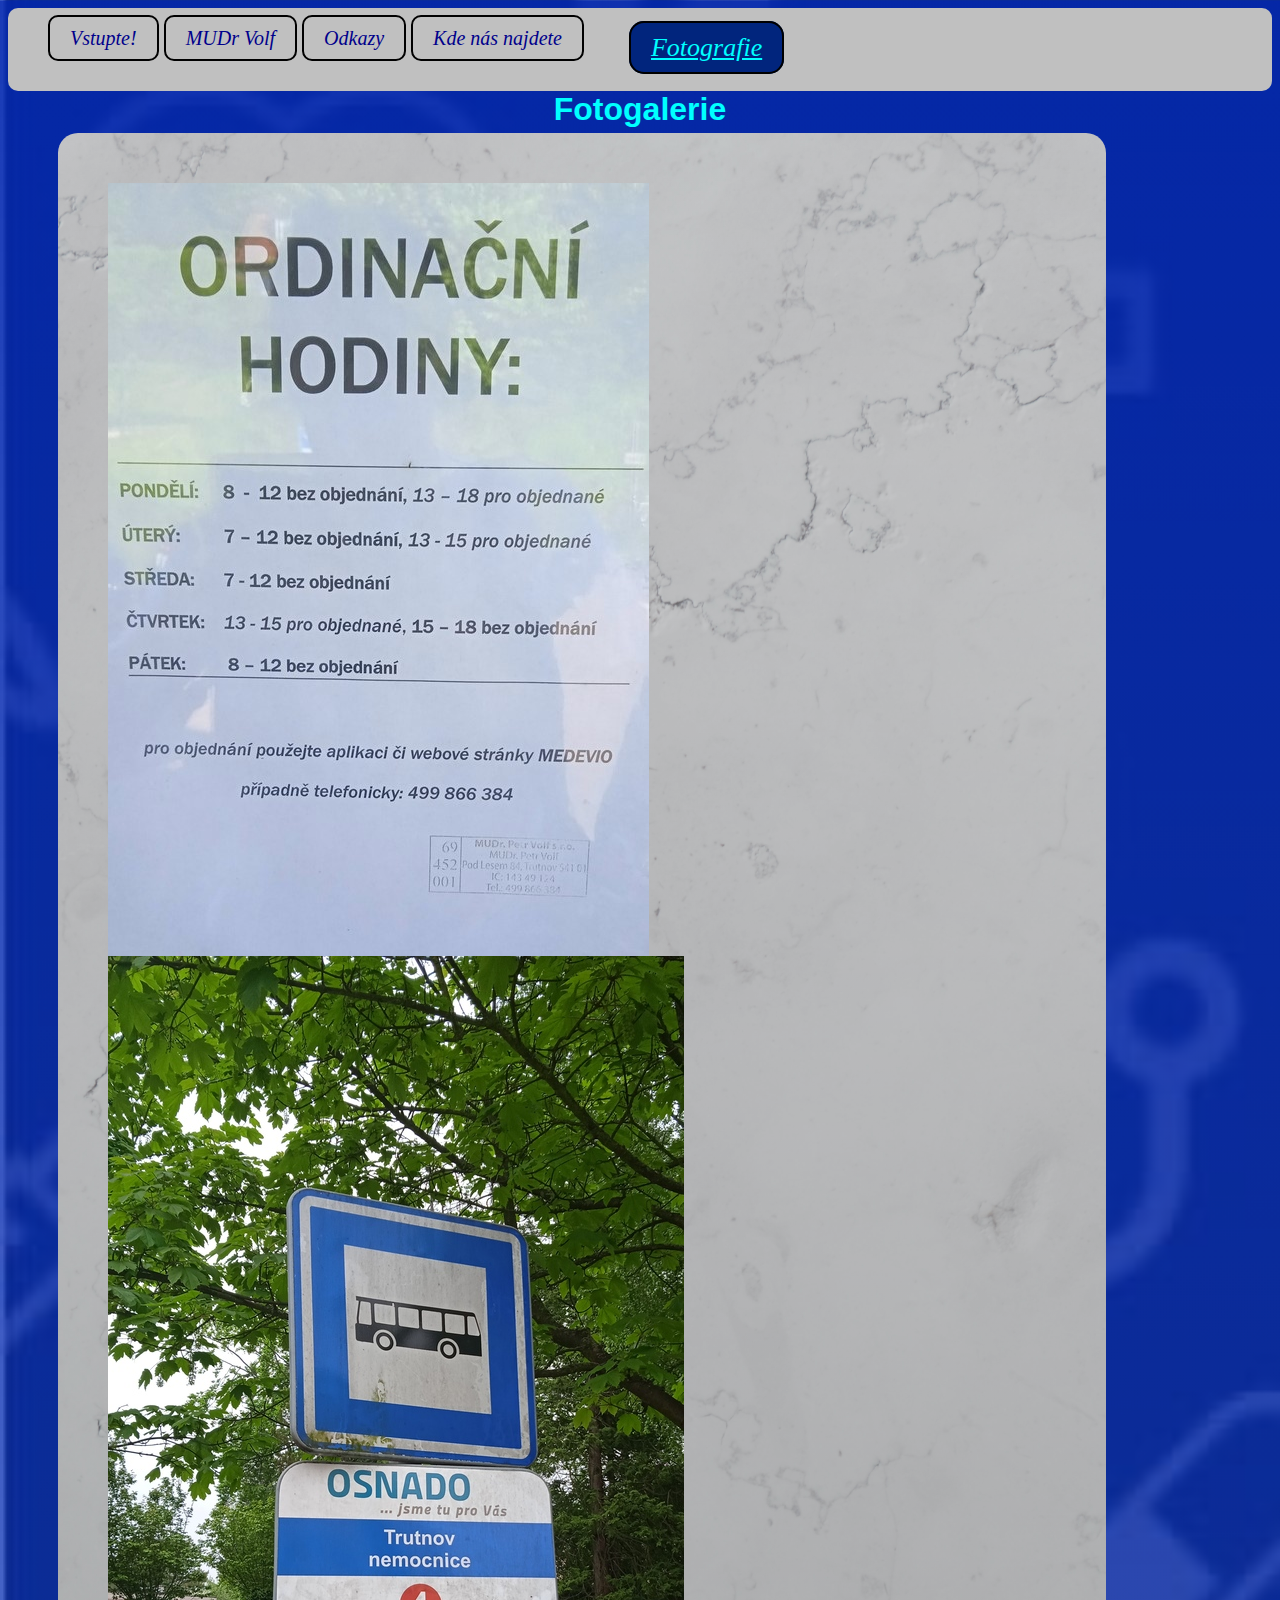
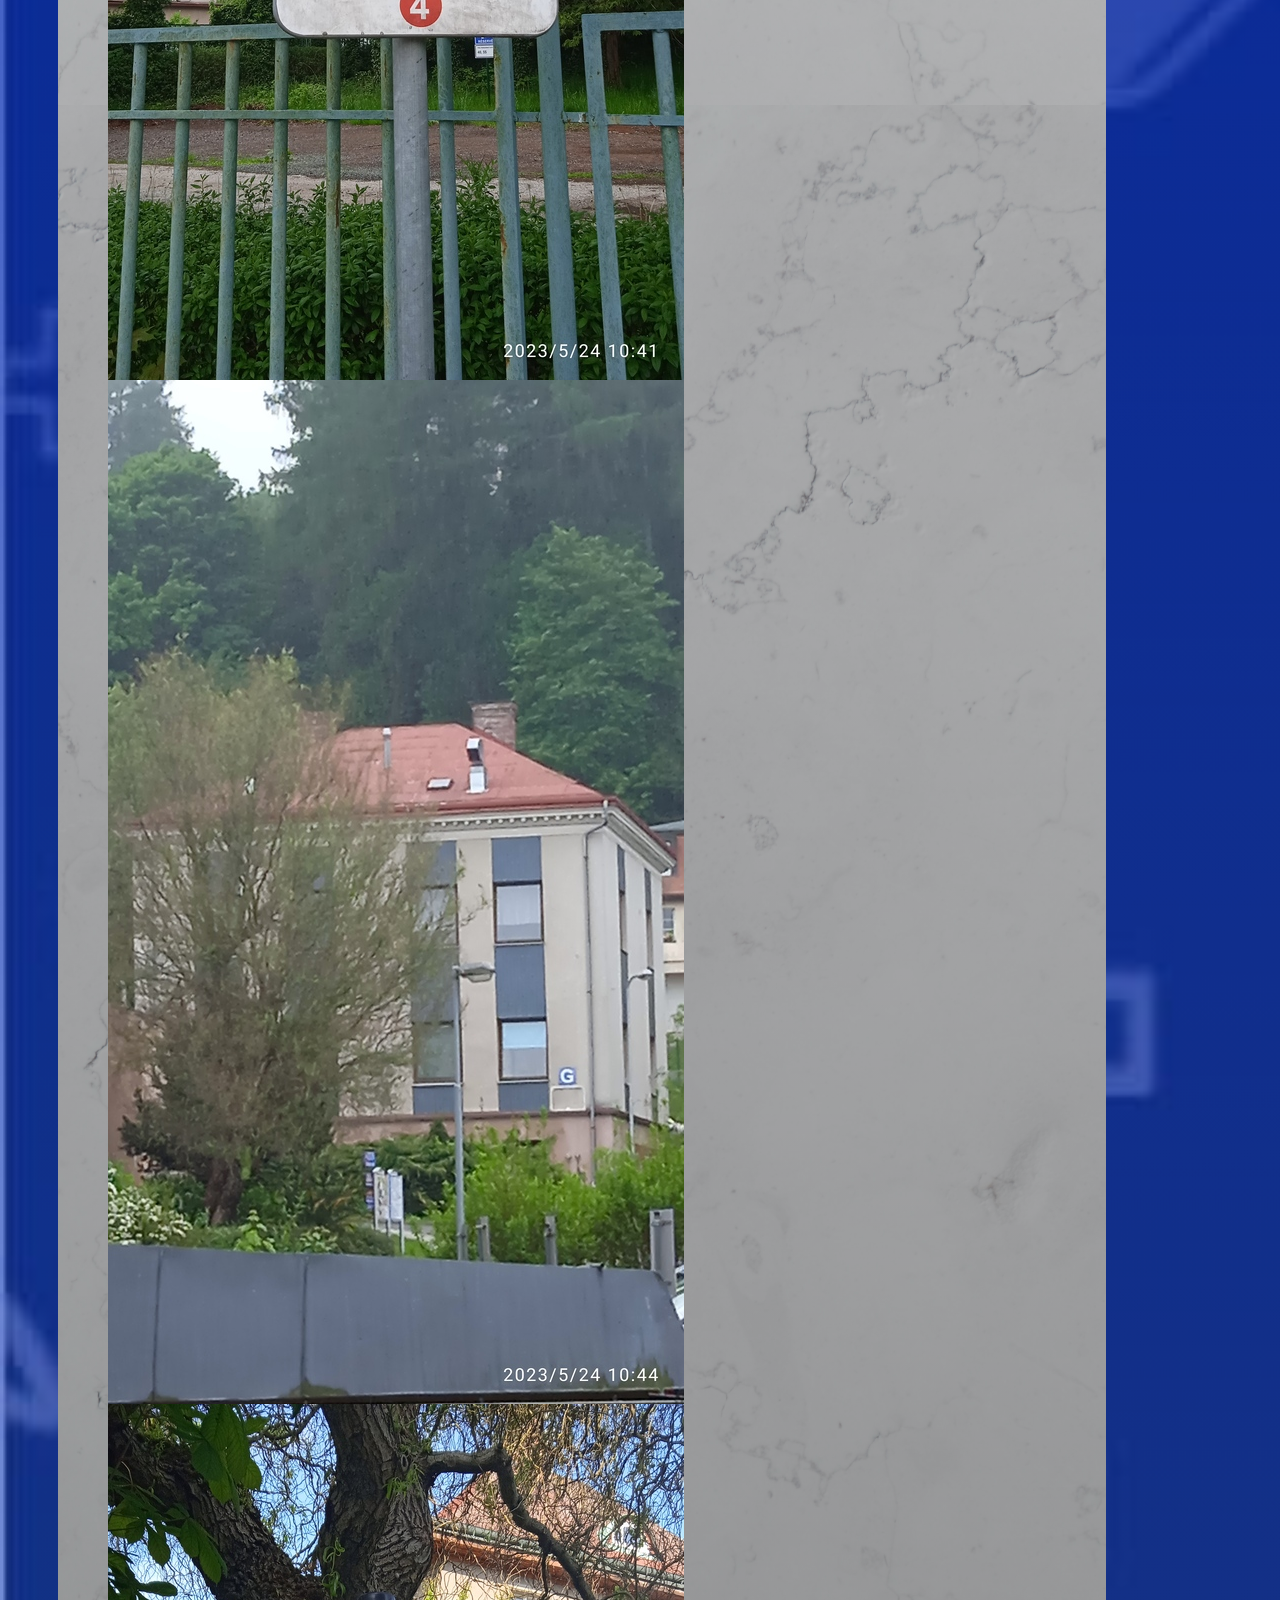
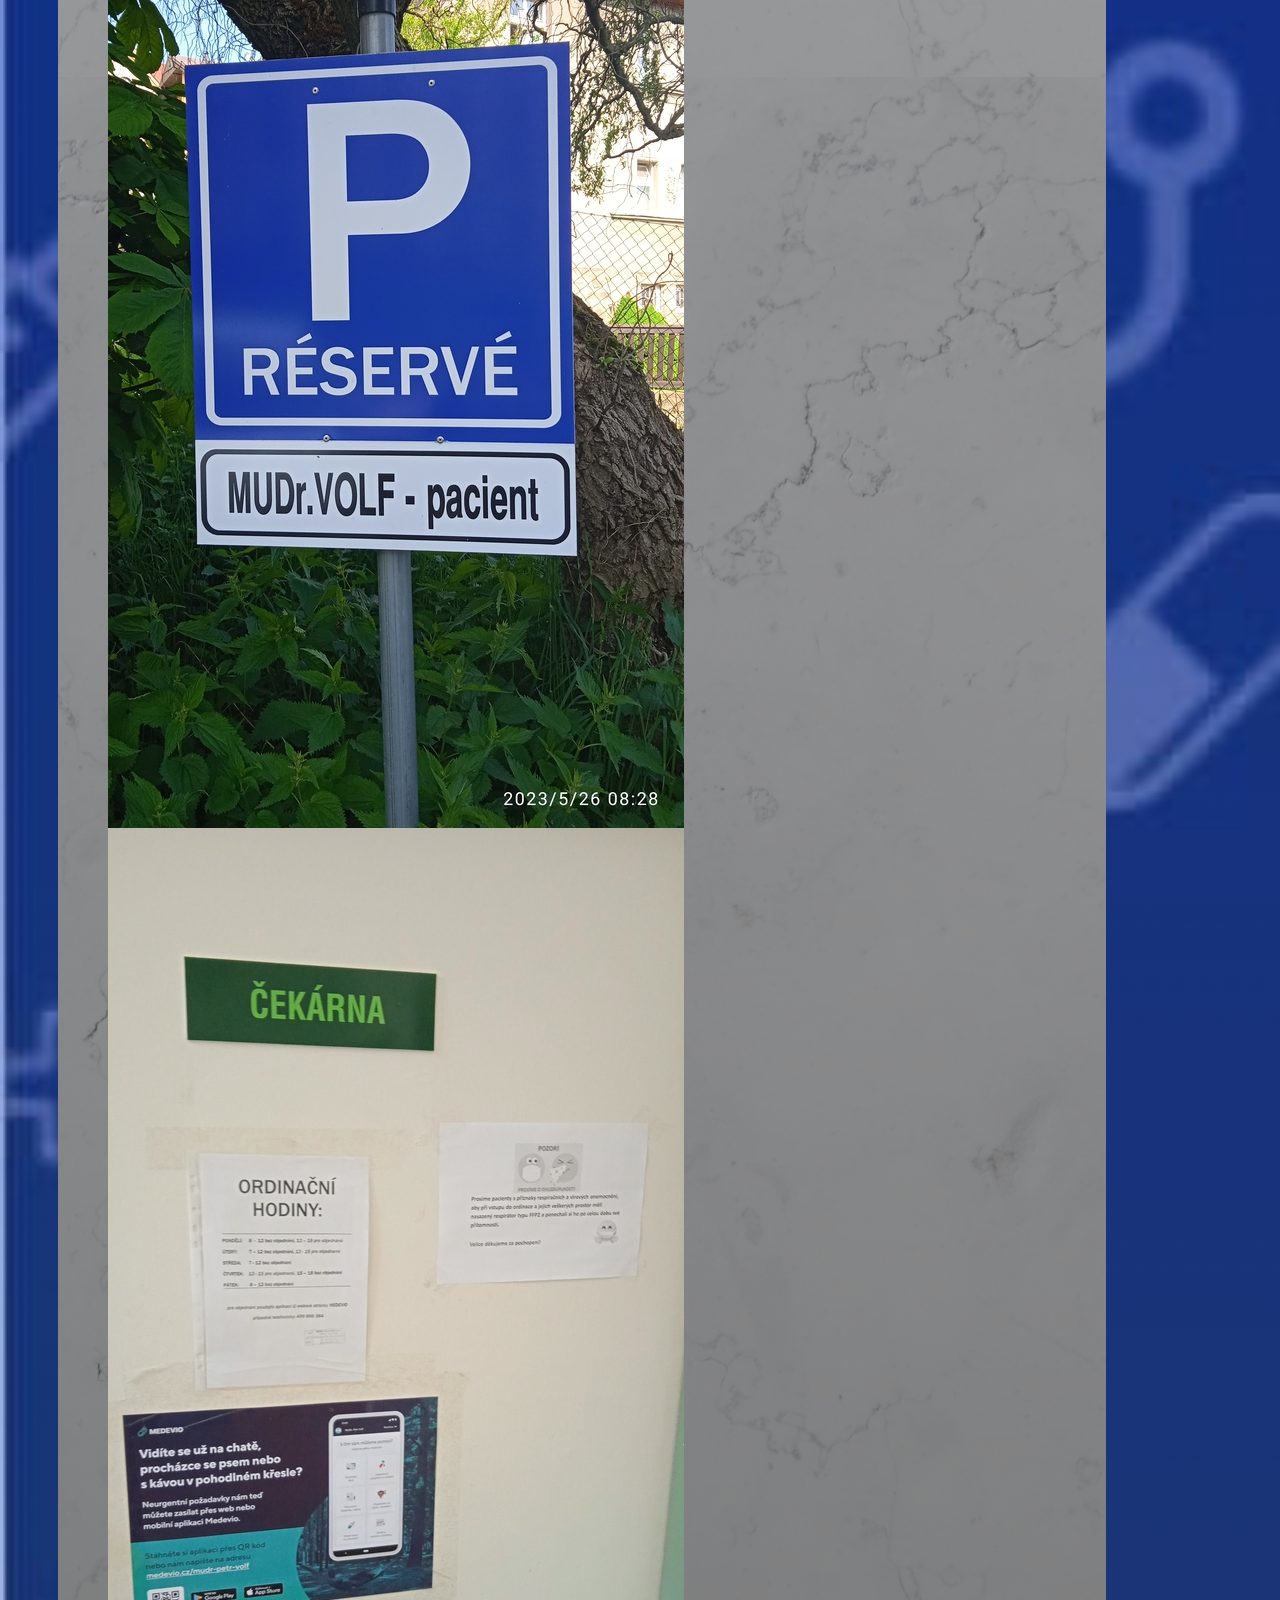
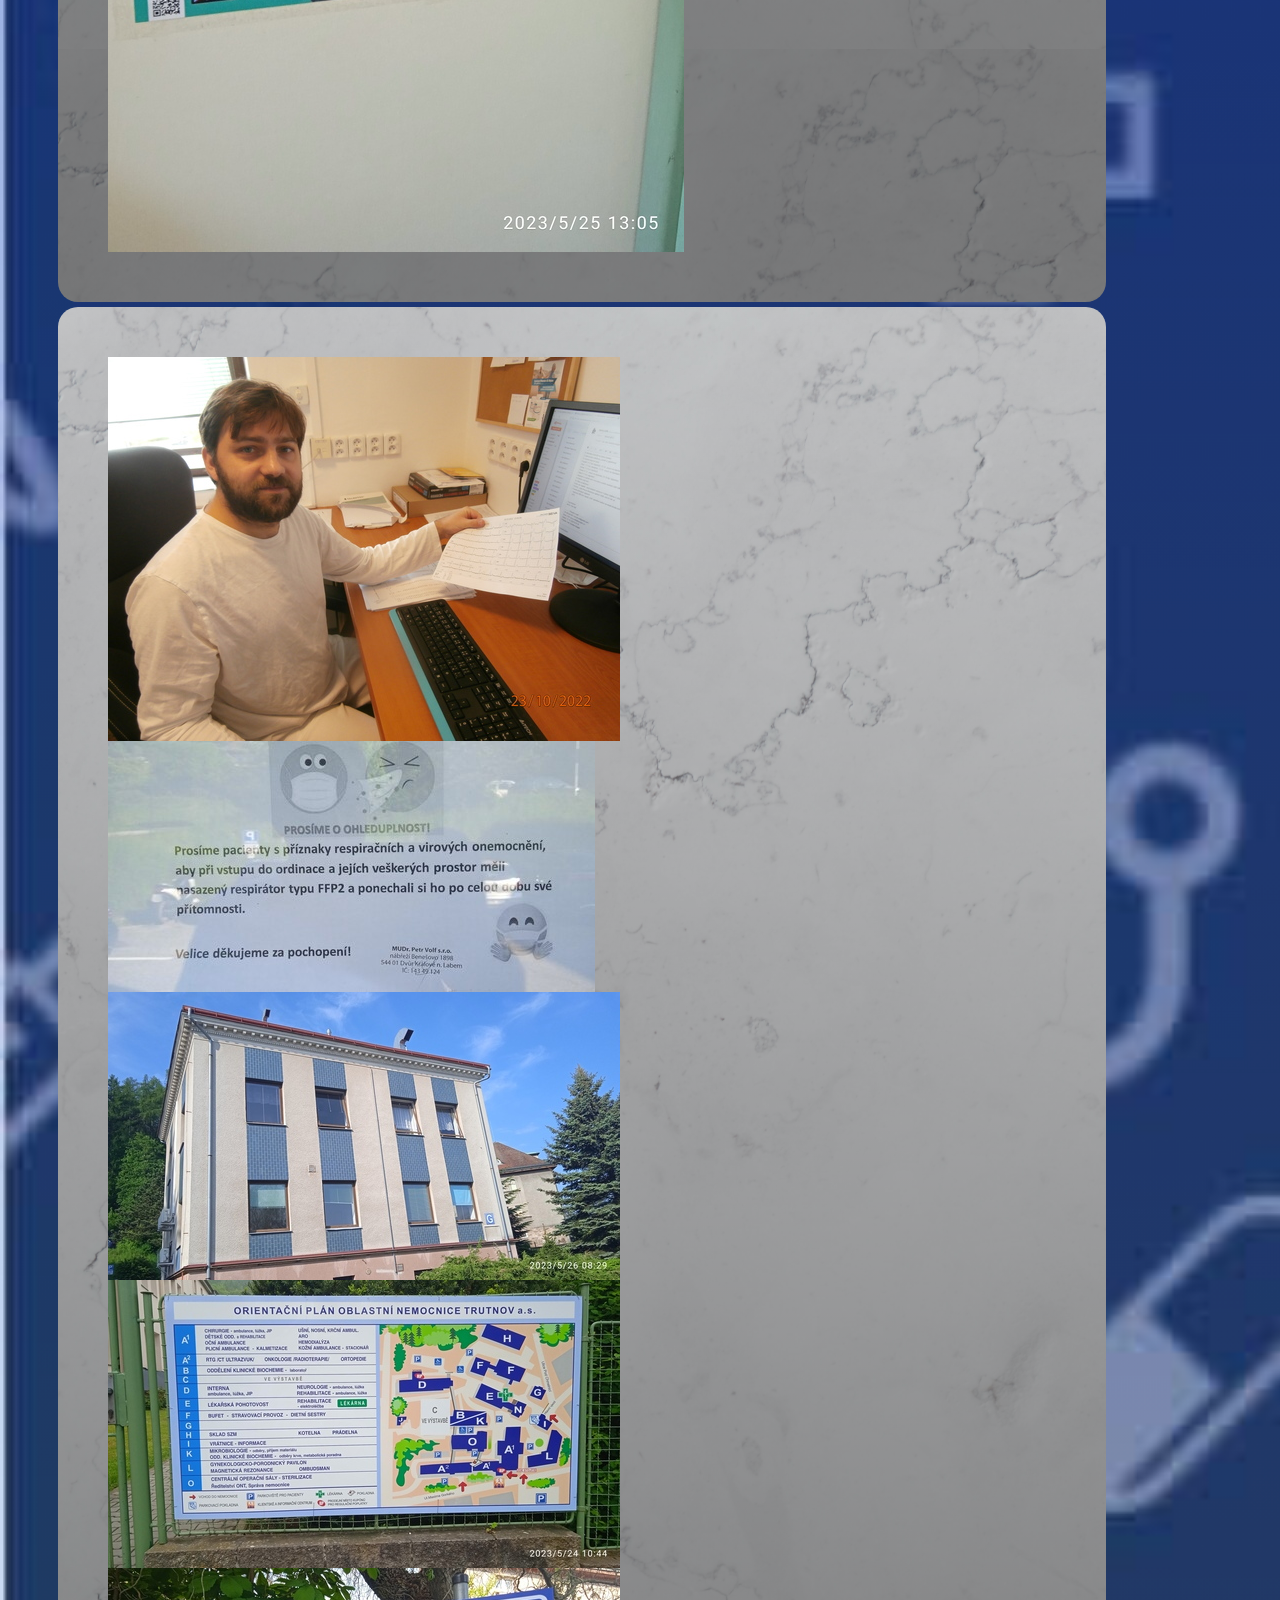
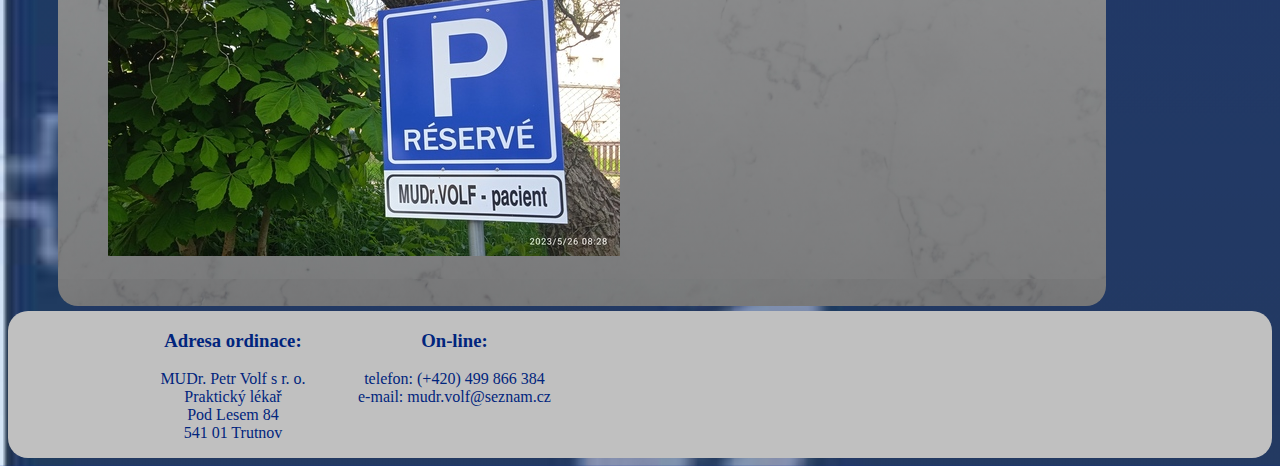
==== commit 513de73b: "Peca v galerii!" ====
--- a/gallery.html
+++ b/gallery.html
@@ -53,6 +53,10 @@
     </div>
     
     <div class="fotografie2">
+       <a href="images/album/volfp.jpg" data-lightbox="mygallery" 
+       data-title="MUDr. Petr Volf">
+       <img src="images/album/volfp.jpg" alt="">
+      </a> 
        <a href="images/album/img11_min.jpg" data-lightbox="mygallery" 
        data-title="Pokud trpíte respiračním onemocněním, noste prosím roušku!">
        <img src="images/album/img11_min.jpg" alt="">
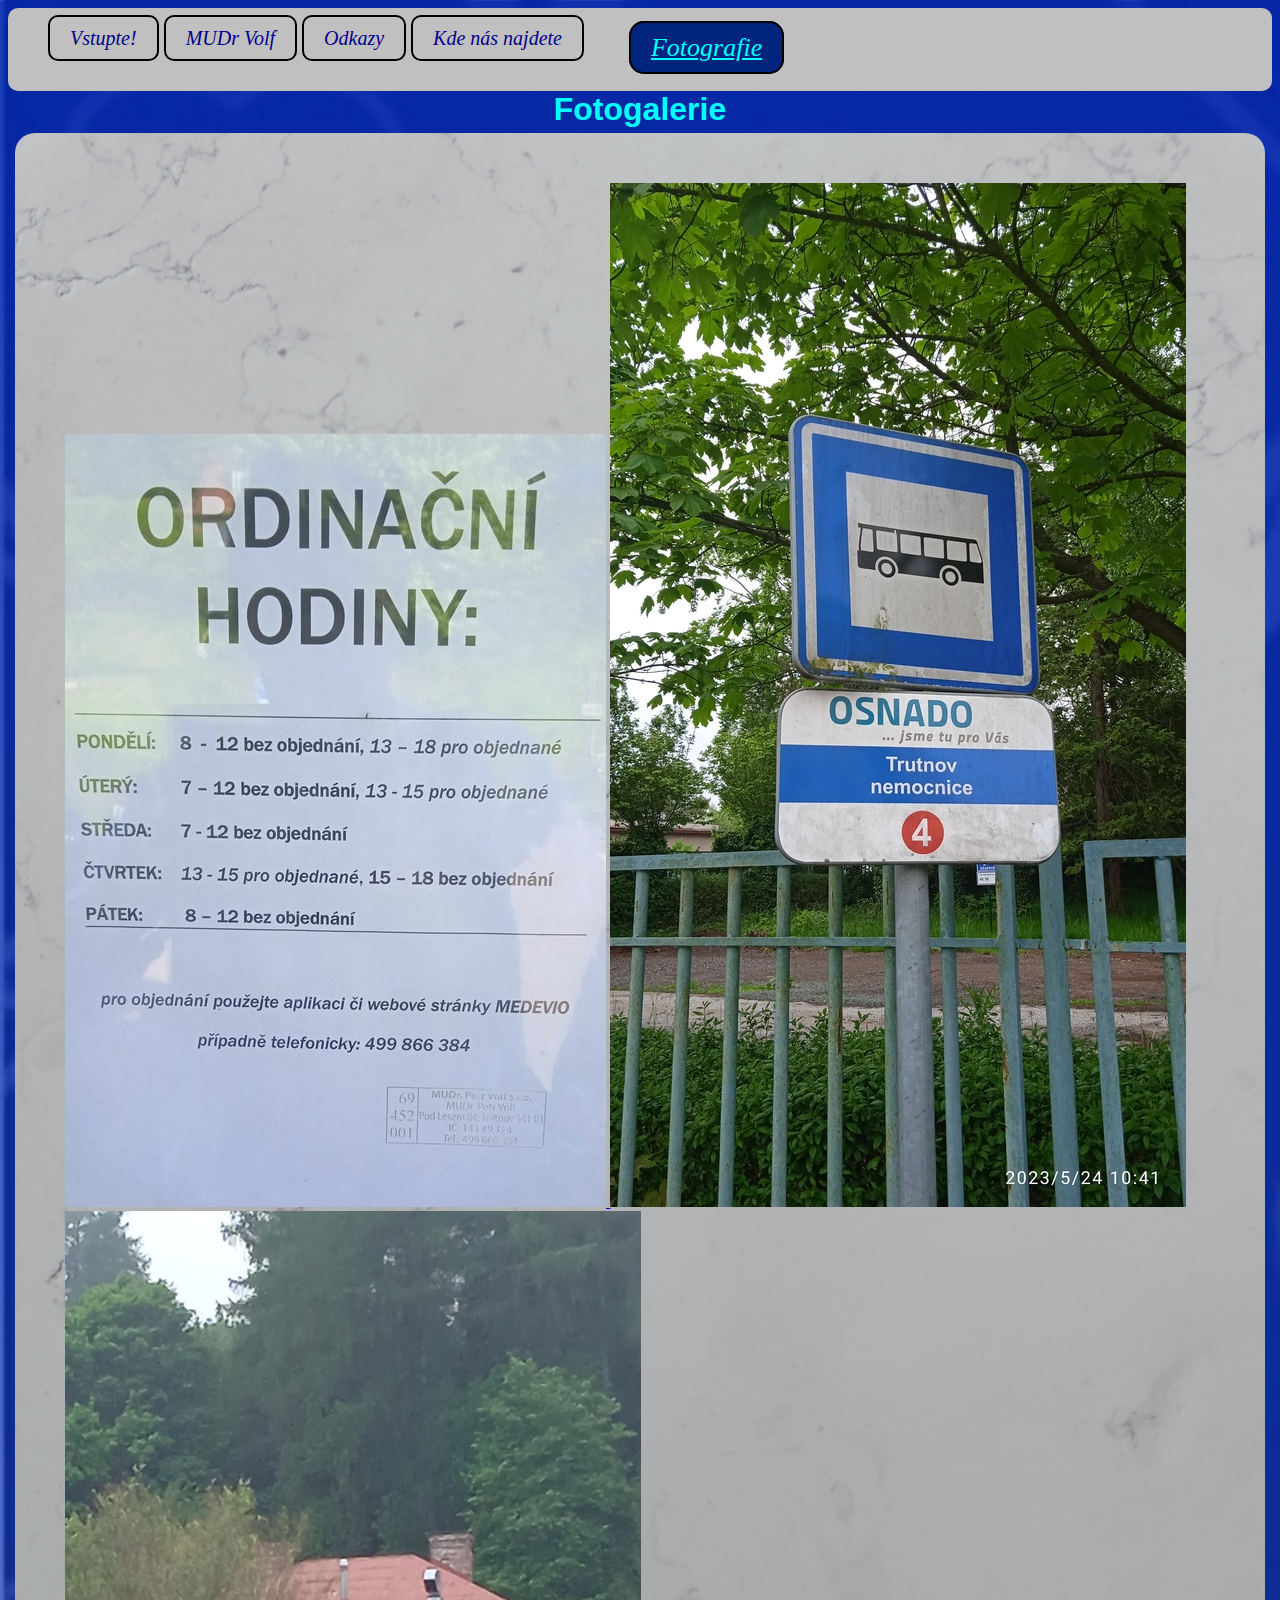
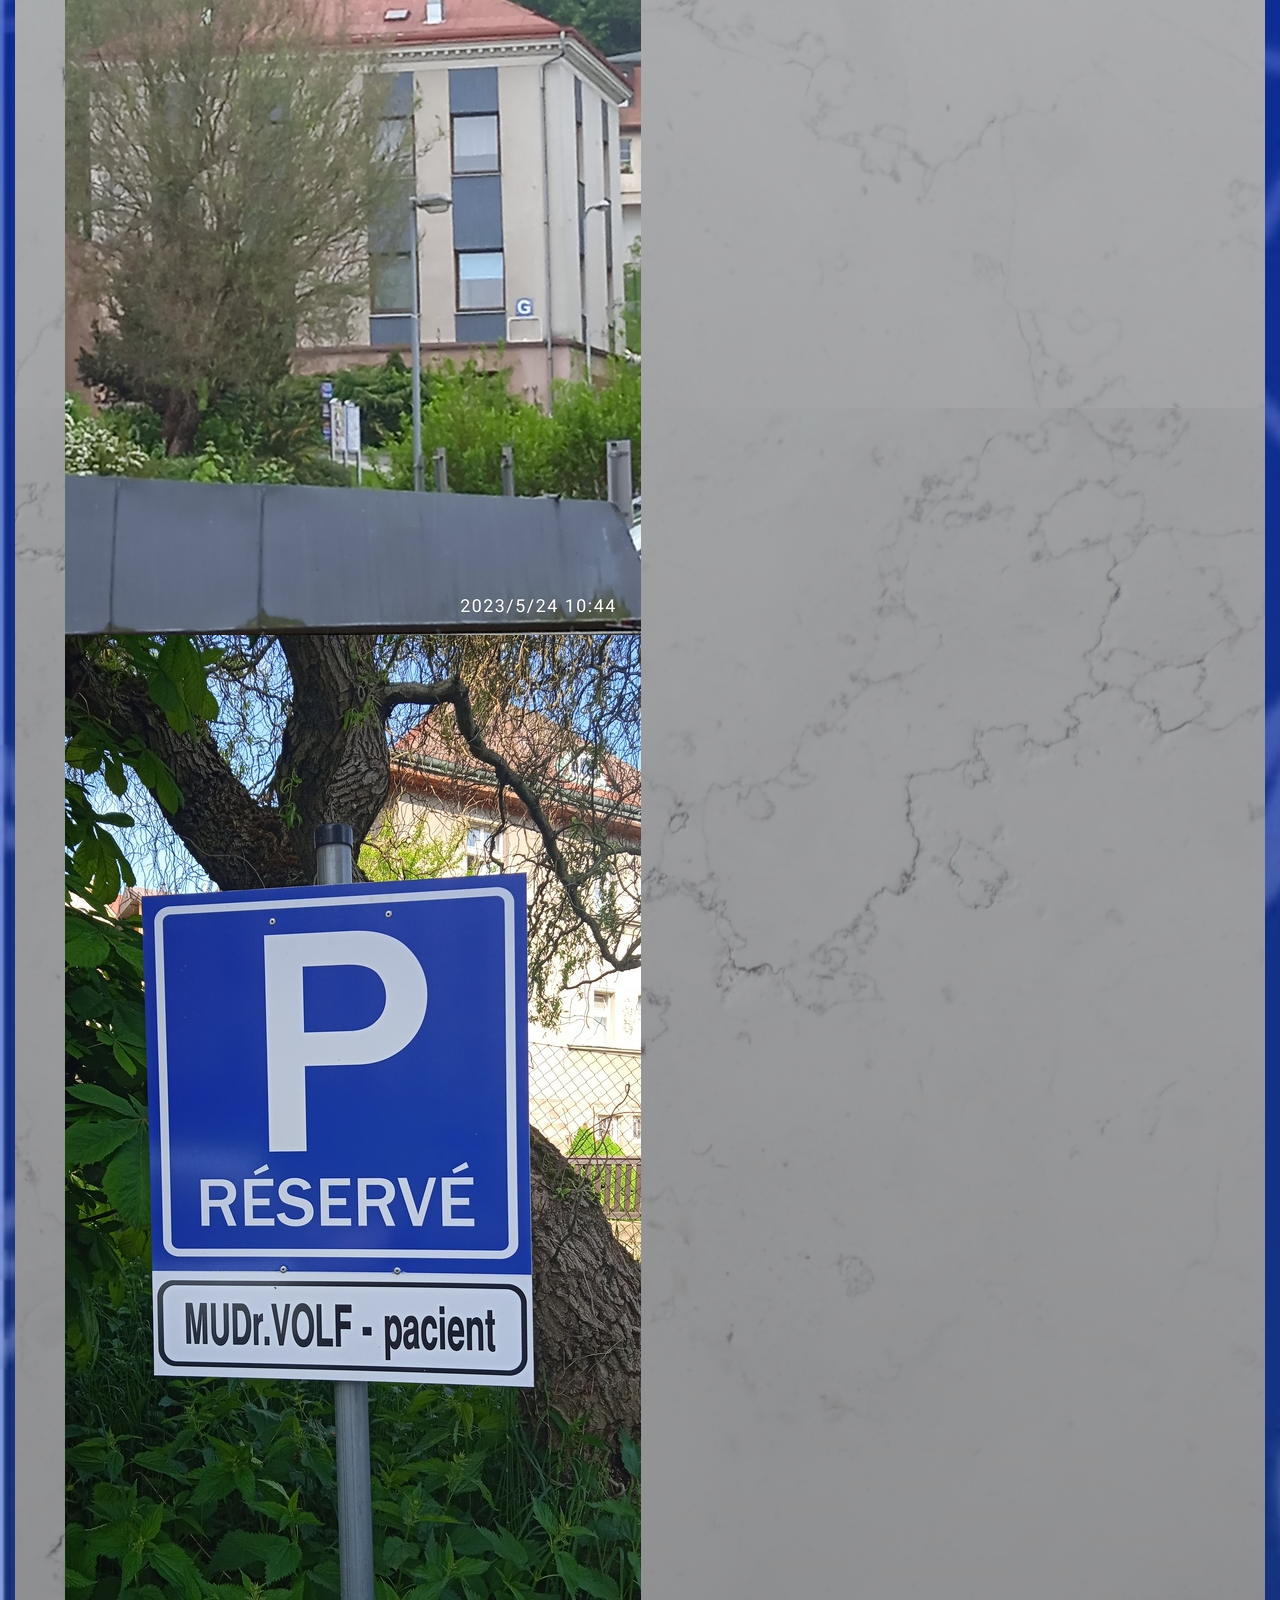
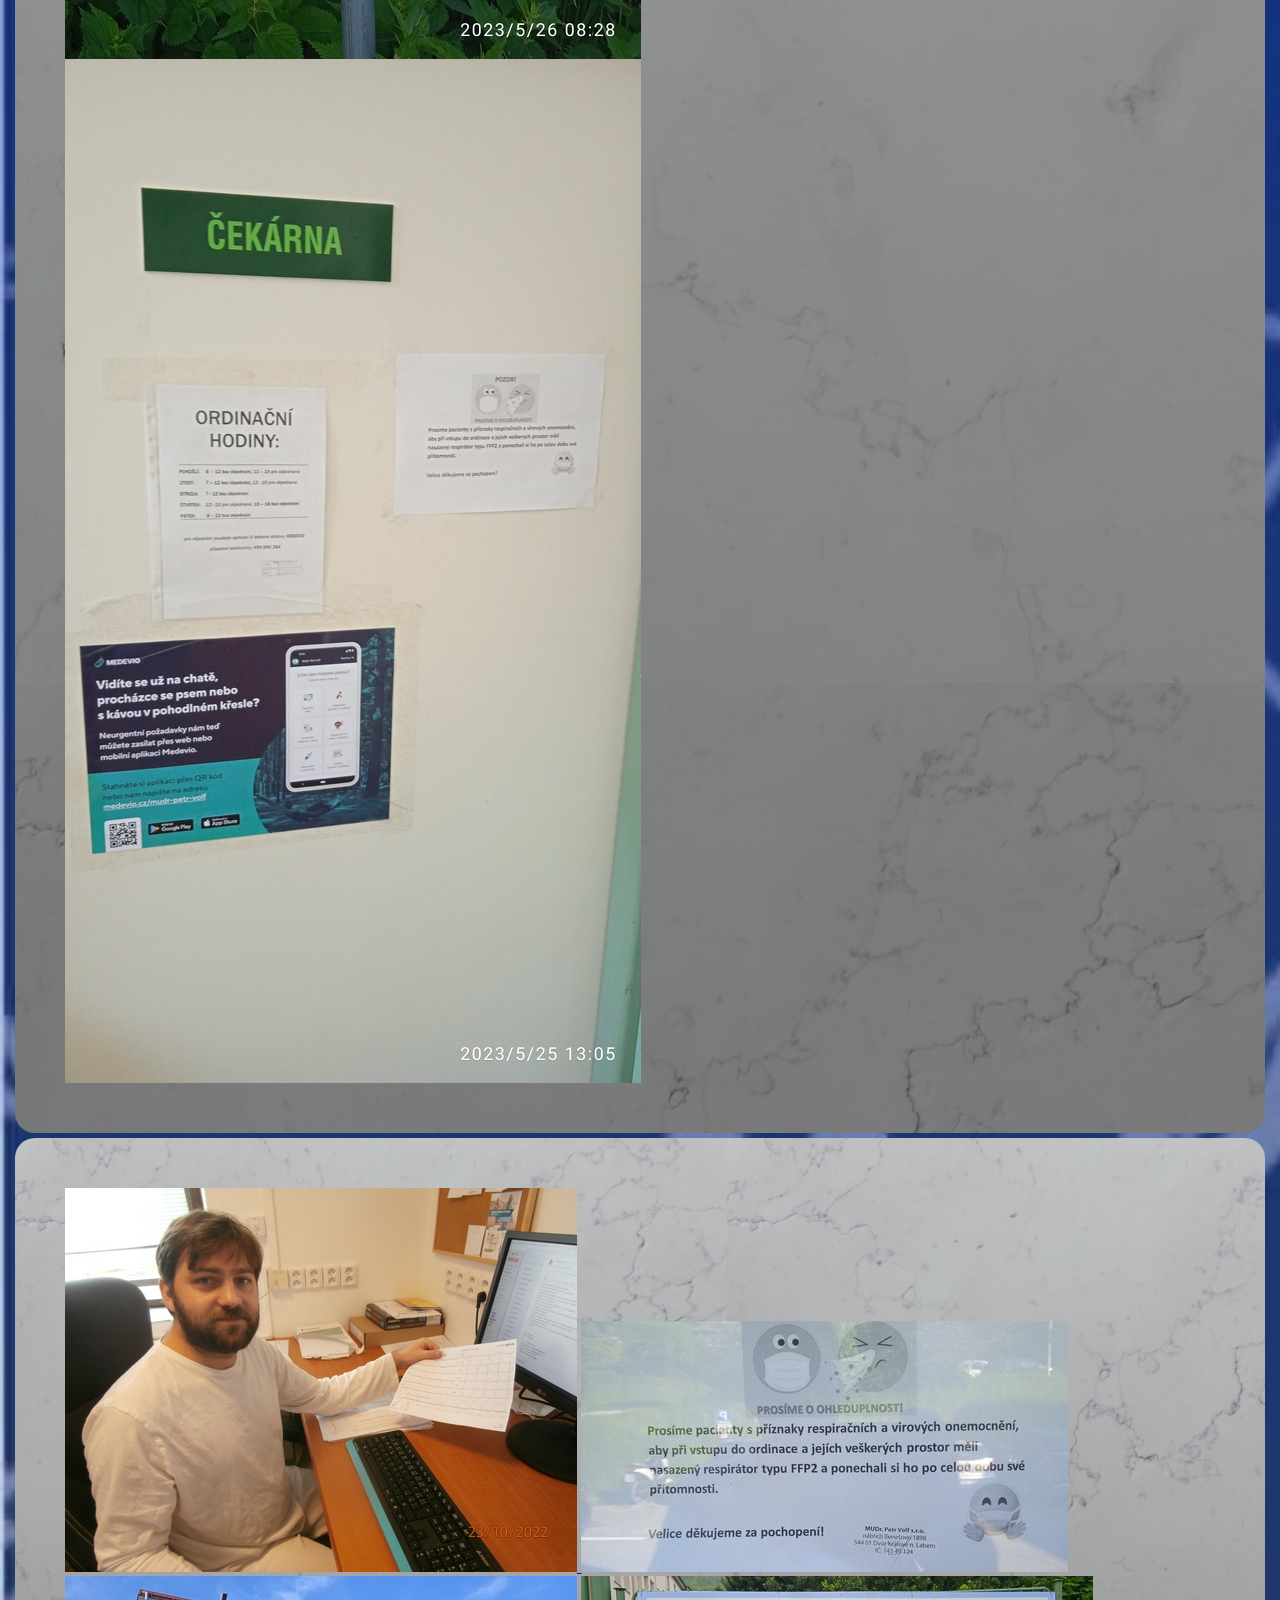
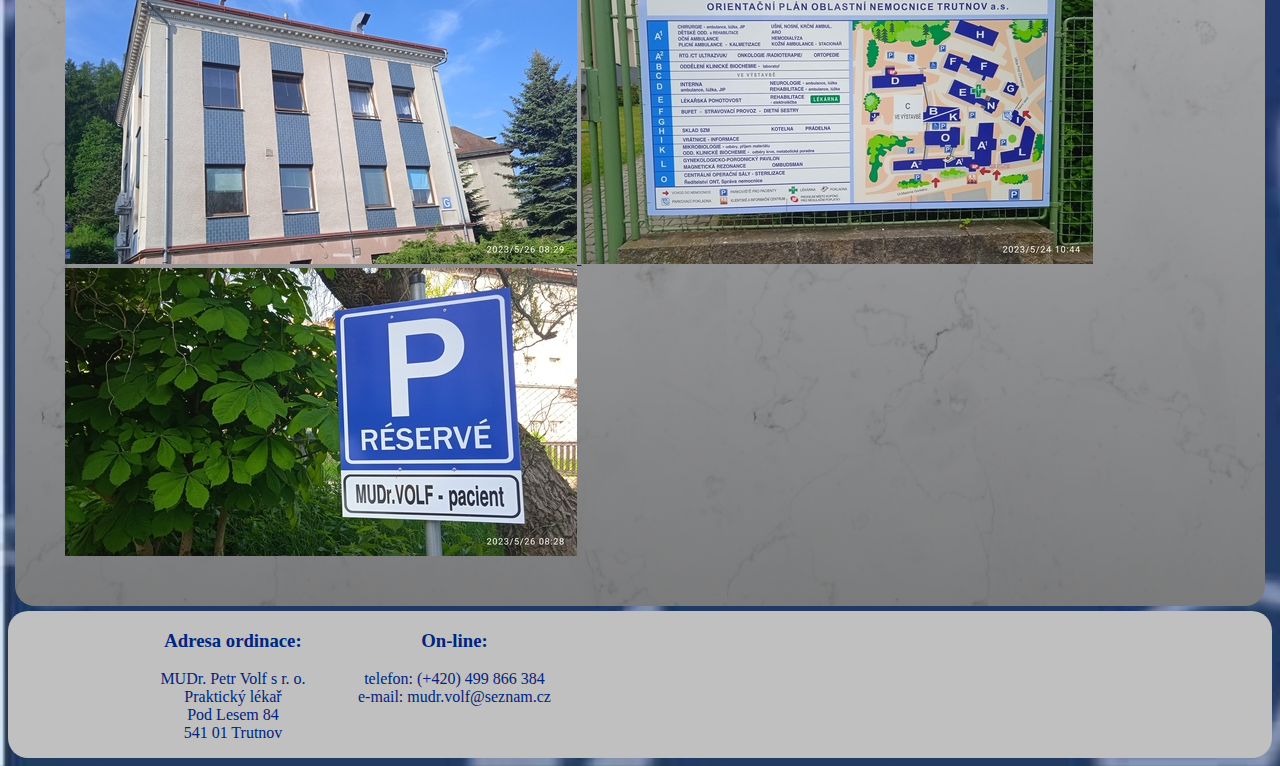
==== commit d641734e: "Pridana responsivita na vsechny stranky" ====
--- a/gallery.html
+++ b/gallery.html
@@ -4,12 +4,15 @@
 <head>
   <meta name="generator" content="HTML Tidy for HTML5 for Windows version 5.6.0">
   <meta charset="utf-8">
+  <meta name="viewport" content="width=device-width, initial-scale=1.0">
   <meta name="author" content="Michal Volf">
   <meta name="keywords" content="lékař, Trutnov, Volf,">
   <link rel="stylesheet" type="text/css" href="css/styly.css">
-  <link rel="stylesheet" type="text/css" href="css/grid.css">
+  <link rel="stylesheet" type="text/css" href="css/queries.css">
   <link rel="stylesheet" href="css/lightbox.min.css">
+    <link rel="stylesheet" type="text/css" href="css/grid.css">
   <link rel="stylesheet" href="">
+  <link rel="icon" type="image/png" href="images/doctor.png">
   <script src="javascript/lightbox-plus-jquery.min.js"></script>
   <title>MUDr. Petr Volf - Kde nás najdete</title>
 </head>
@@ -85,9 +88,8 @@
       541 01 Trutnov</p>
     </div>
     <div class="elektronicke_kontakty">
-      <h3>On-line:</h3>
-      <p>telefon: (+420) 499 866 384<br>
-      e-mail: mudr.volf@seznam.cz<br></p>
+      <h3>On-line:</h3>telefon: (+420) 499 866 384<br>
+      e-mail: mudr.volf@seznam.cz<br>
     </div>
     <div class="clearfix"></div>
   </footer>
--- a/css/styly.css
+++ b/css/styly.css
@@ -22,6 +22,7 @@
 	text-align: center;
 	margin: 0px auto;
 }
+/*
 table {
 	width: 80%;
 }
@@ -32,7 +33,7 @@
 	text-align: auto;
 	margin: 50px 50px 0px 0px;
 }
-
+*/
 
 .peca_v_bilem {
 	margin-top: 10px;
@@ -40,7 +41,9 @@
 	text-align: center;
 	color: Silver;
 	font-size: 11px;
-}
+    box-shadow: 4px 6px 10px #000;
+}
+
 .peca2 {
 	float: left;
 	width: 250px;
@@ -49,48 +52,29 @@
 	font-size: 11px;
 	margin: 0px;
 }
+
 .peca2 span {
 	font-style: italic;
 	font-size: 15px;
 }
-.olina {
-	float: left;
-	width: 250px;
-	text-align: center;
-	color: Olive;
-	font-size: 11px;
-	margin: 0px;
-}
-.olina span {
-	font-style: italic;
-	font-size: 15px;
-}
-.olina_new {
-	float: left;
-	width: 250px;
-	text-align: center;
-	color: Olive;
-	font-size: 11px;
-	margin: 0px;
-}
-.olina_new span {
-	font-style: italic;
-	font-size: 15px;
-}
+
 .fyzicka_adresa {
 	float: left;
 	width: 250px;
 	text-align: center
 }
+
 .elektronicke_kontakty {
 	float: left;
 	width: 250 px;
 	text-align: center
 }
+
 .ico {
 	float: left;
 	width: 200 px;
 }
+
 /* Navigace */
 nav {
 	background: Silver;
@@ -98,6 +82,7 @@
 	margin: 0px;
     border-radius: 10px;
 }
+
 nav ul {
 	width: 100%;
 	margin: 0px;
@@ -128,6 +113,7 @@
     margin: 5px 20px 15x 20px;
     padding: 10px 20px 10px 20px;
 }
+
 nav ul li a:hover {
 	color: Red;
 	text-decoration: none;
@@ -155,7 +141,7 @@
 	clear: both;
 }
 .lokace {
-	width: 80%;
+	/*width: 95%;*/
 	text-align: center;
 	color: white;
 	font-size: 20px;
@@ -165,7 +151,7 @@
 }
 
 .registrujte_se {
-	width: 80%;
+	/*width: 90%;*/
 	text-align: center;
 	color: white;
 	font-size: 20px;
@@ -228,7 +214,6 @@
 	color: #00FFFF;
 }
 
-
 .my_a_media ul li a:hover{
     transition:  0.8s;
     font-size: 22px;
@@ -328,7 +313,6 @@
 	color: #00FFFF;
 }
 
-
 .osveta ul li a:hover{
     transition:  0.8s;
     font-size: 22px;
@@ -340,7 +324,7 @@
     list-style-type: none; 
 }
 .ordinacni_hodiny {
-    width=75%;
+    /*width:90%;*/
     background: linear-gradient(rgba(0,0,0,0.0),rgba(0,0,0,0.2)), 
     url("../images/marble.jpg");
 
@@ -350,7 +334,7 @@
     /*font-family: Arial, sans-serif;*/
 	font-size: 25px;
     color: #01257D;
-    margin: 10px;
+    margin: 7px;
     padding: 0px 10px;
 }
 
@@ -381,7 +365,7 @@
     
 
 .medevio2{
-    width=75%;
+    /*max-width:90%;*/
     background: linear-gradient(rgba(0,0,0,0.3),rgba(0,0,0,0.1)), 
     url("../images/marble.jpg");
 
@@ -392,11 +376,11 @@
 	font-size: 20px;
     color: #01257D;
     margin: 8px 10px;
-    padding: 20px 25px;
+    padding: 10px 25px;
 }
 
 .aktuality{
-    width=75%;
+    /*width:90%;*/
     background: linear-gradient(rgba(0,0,0,0.0),rgba(0,0,0,0.0)), 
     url("../images/marble.jpg");
 
@@ -405,11 +389,14 @@
     border-radius: 15px;
 	font-size: 25px;
     color: #01257D;
-    margin: 10px;
+    margin: 7px;
     padding: 5px 5px 10px 5px;
 }
 
-
+.aktuality p{
+      line-height: .4;
+      margin-left: 25px;
+}
 
 .aktuality h2{
     color: #ea0a8e ;
@@ -427,7 +414,7 @@
 }
 
 .about_peca{
-    width=75%;
+    /*width:90%;*/
     background: linear-gradient(rgba(0,0,0,0.0),rgba(0,0,0,0.0)), 
     url("../images/marble.jpg");
 
@@ -473,7 +460,7 @@
 }
 
 .nepritomnost {
-	width: 95%;
+	width: 90%;
 	text-align: center;
     color: #ea0a8e;
 	font-size: 14px;
@@ -481,12 +468,13 @@
 }
 
 .aktualita {
-	width: 80%;
+	/*width: 80%;*/
 	text-align: center;
 	color: Black;
 	font-size: 11px;
 	margin: 0px;
 }
+
 .dokumenty {
 	width: 80%;
 	text-align: center;
@@ -494,19 +482,23 @@
 	font-size: 11px;
 	margin: 0px;
 }
+
 .dokumenty table {
 	border: none;
 	border-collapse: collapse;
 	text-align: left;
 	margin: 5px 60px auto;
 }
+
 .dokumenty td {
 	border: none;
 }
+
 .placeny_vykon {
 	border: none;
 	width=45%;
 }
+
 .dokumenty2 {
 	width: 80%;
 	text-align: left;
@@ -520,11 +512,13 @@
 	font-size: 30px
     color: Olive;
 }
+
 .verdana_serif {
 	font-family: Verdana, serif;
 	font-size: 30px;
     color: Magenta;
 }
+
 .verdana_sans_serif * {
 	font-family: Verdana, sans-serif;
 	font-size: 30px;
@@ -535,6 +529,7 @@
 	font-size: 30px;
     color: Black;
 }
+
 .arial_sans_serif * {
 	font-family: Arial, sans-serif;
 	font-size: 30px;
@@ -603,25 +598,26 @@
     width: 90%;
     border-radius: 50%;
     margin: 0px auto;
+    box-shadow: 3px 5px 8px #000;
 }
 
 .fotografie1
 {
-    width: 75%;
+    /*width: 75%;*/
     background: linear-gradient(rgba(0,0,0,0.2),rgba(0,0,0,0.5)), url("../images/marble.jpg");
     background-size: contain;
     border-radius: 20px;
-    margin: 5px 50px;
+    margin: 5px 7px;
     padding: 50px 50px;
 }
 
 .fotografie2
 {
-    width: 75%;
+    /*width: 75%;*/
     background: linear-gradient(rgba(0,0,0,0.2),rgba(0,0,0,0.5)), url("../images/marble.jpg");
     background-size: contain;
     border-radius: 20px;
-    margin: 5px 50px;
+    margin: 5px 7px;
     padding: 50px 50px;
 }
 
--- a/css/queries.css
+++ b/css/queries.css
@@ -0,0 +1,44 @@
+@media only screen and (max-width: 800px){
+.row {
+    text-align: center;
+}
+
+.peca_foto.col.span-2-of-5 {
+    width: 97%;
+    margin-left: 2%;
+}
+
+.peca_data.col.span-3-of-5 {
+    width: 97%;
+    margin-left: 2%;
+}
+
+.fyzicka_adresa {
+	width: 150px;
+    text-align: left;
+    margin-left:0;
+}
+
+.elektronicke_kontakty {
+	width: 100px;
+    text-align: left;
+    margin-left:10%;
+}
+
+.pracovni_doba.col.span-3-of-5  {
+    width: 97%;
+}
+
+.medevio.col.span-2-of-5 {
+    width: 97%;
+}
+
+footer {
+padding: 0px 0px 0px 50px;
+}
+
+}
+
+
+
+
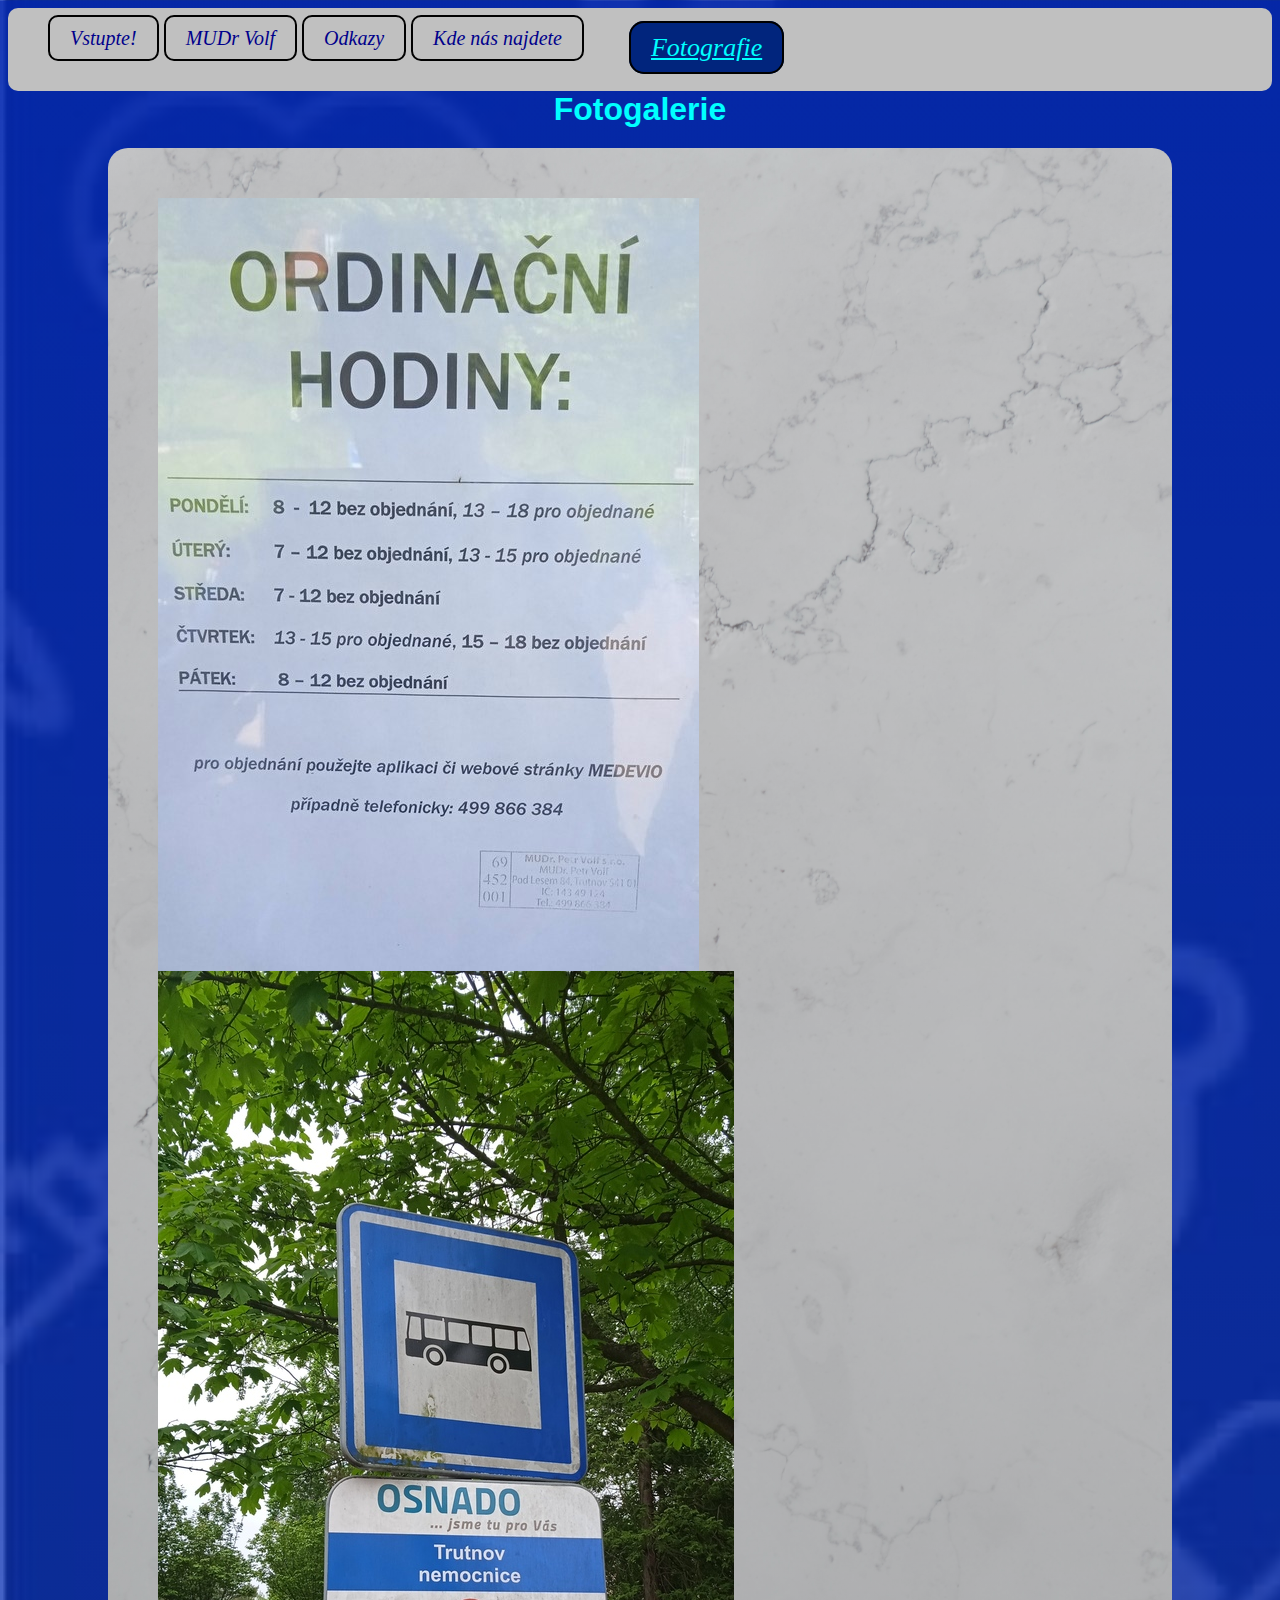
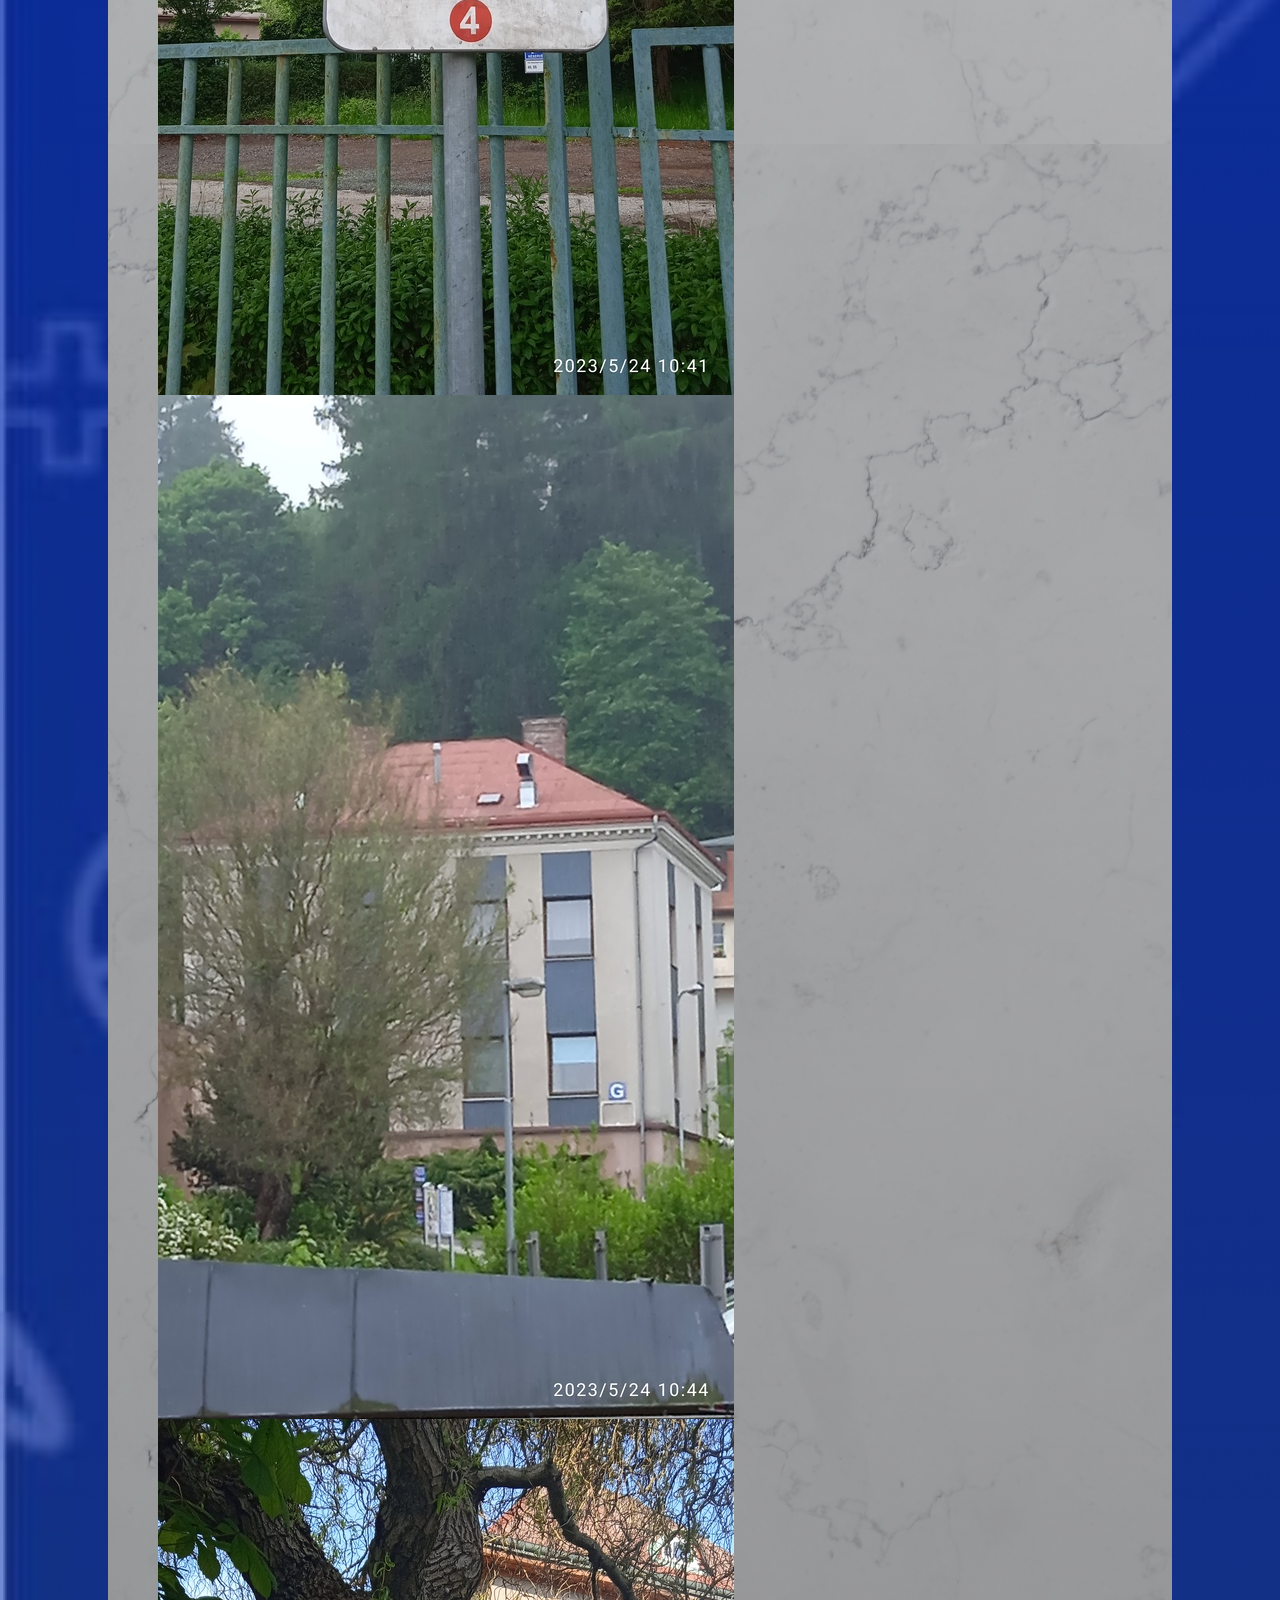
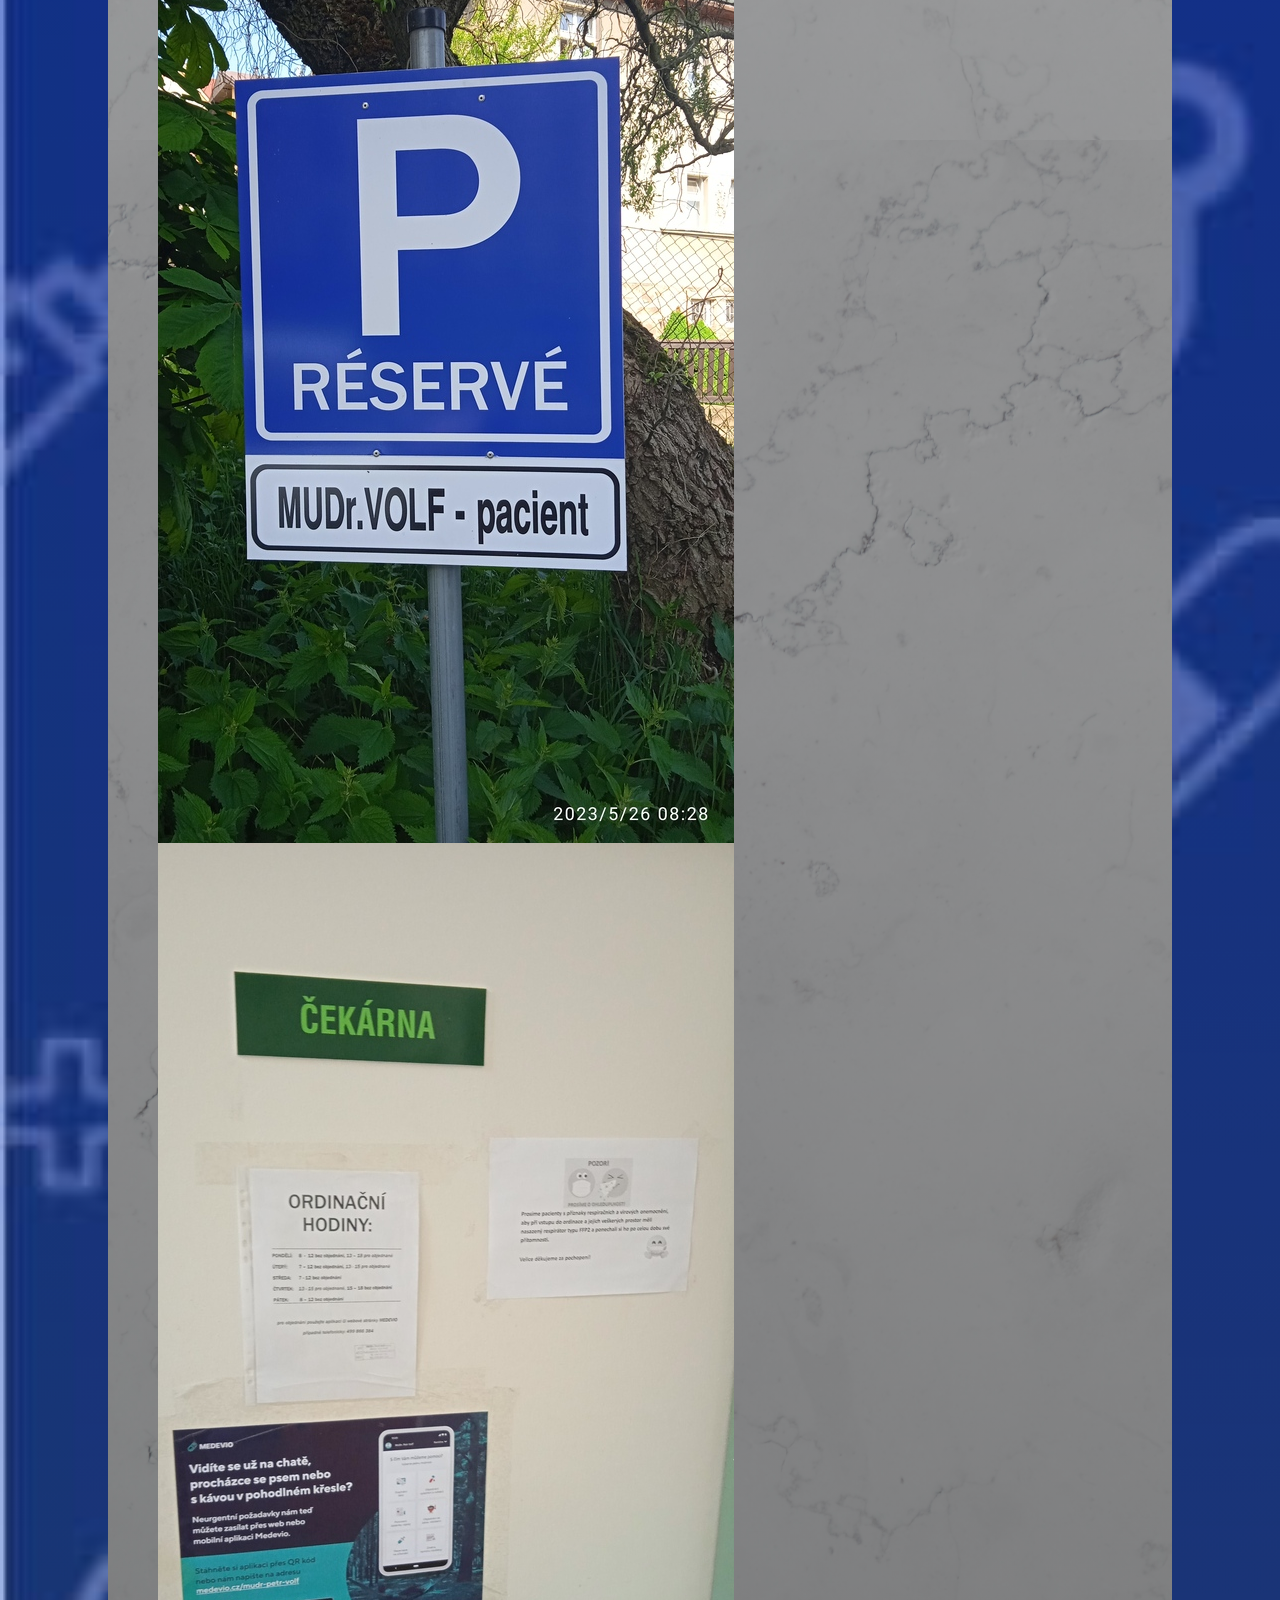
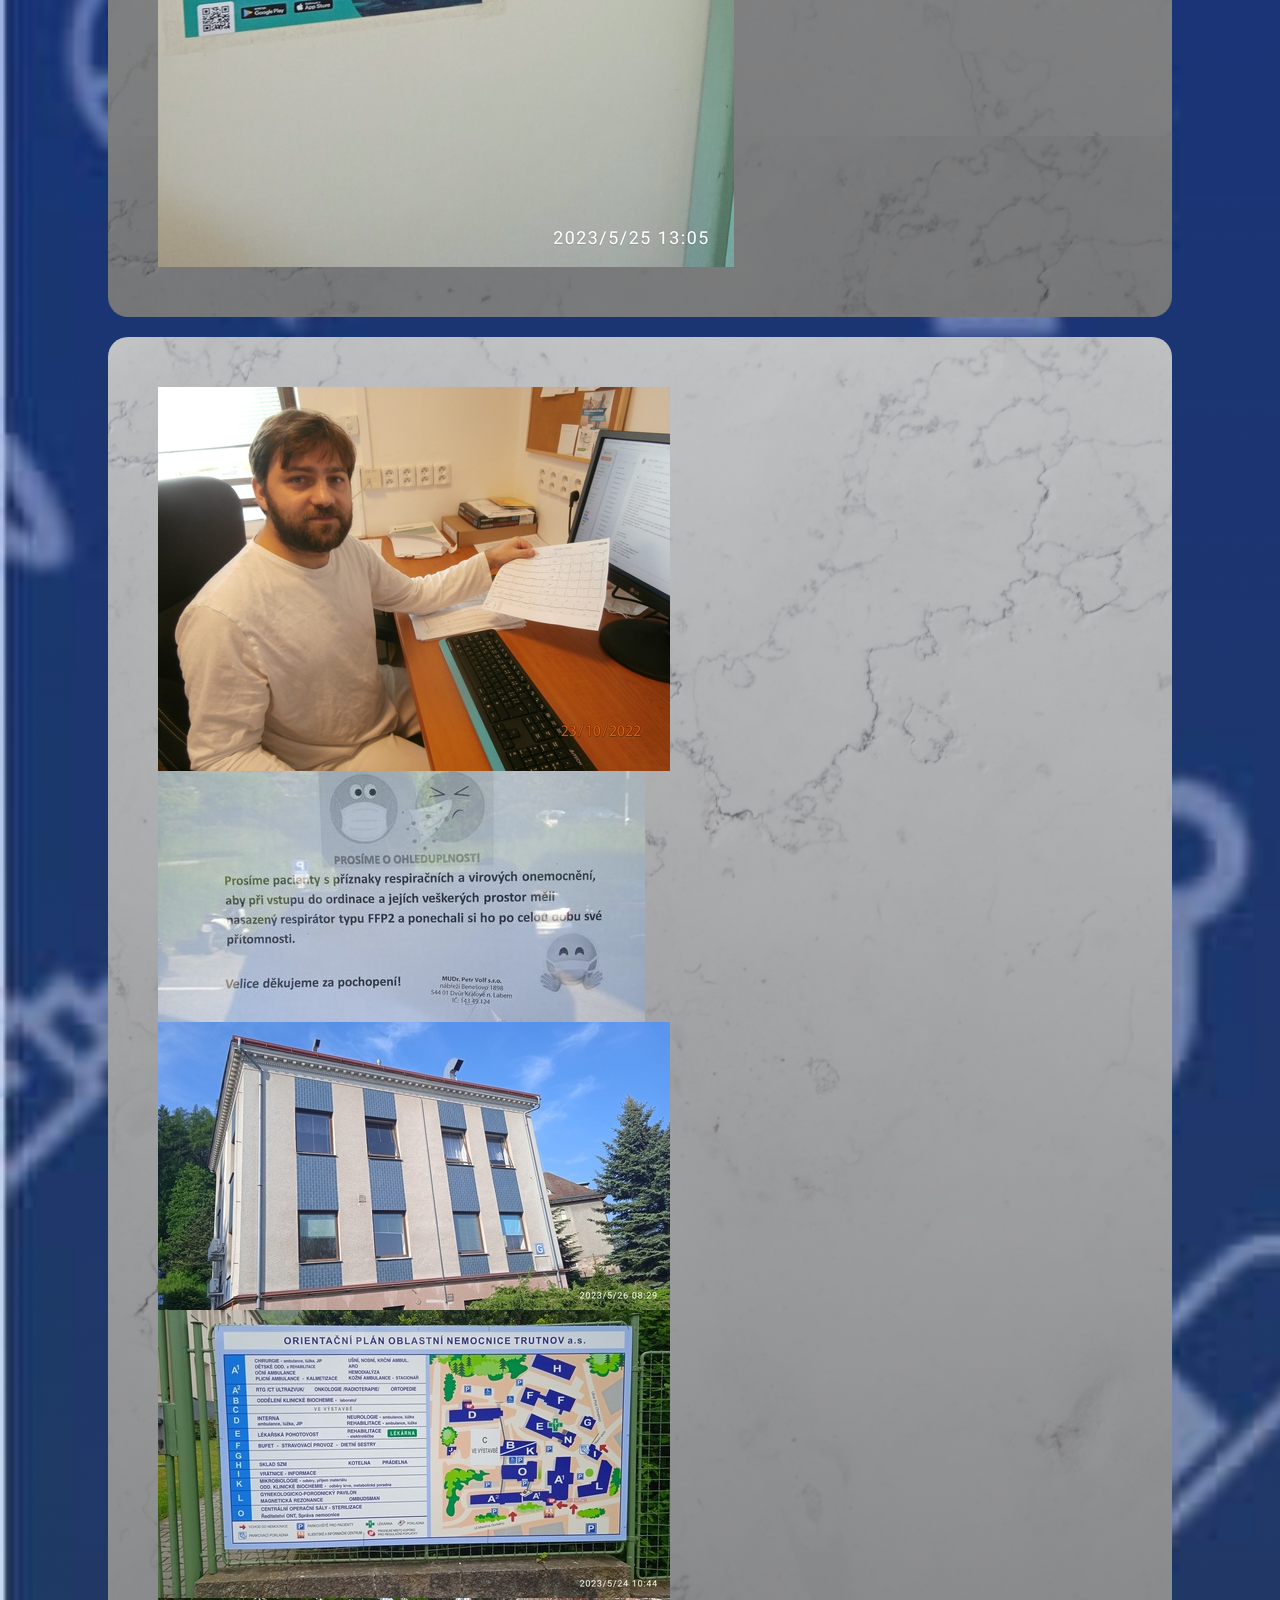
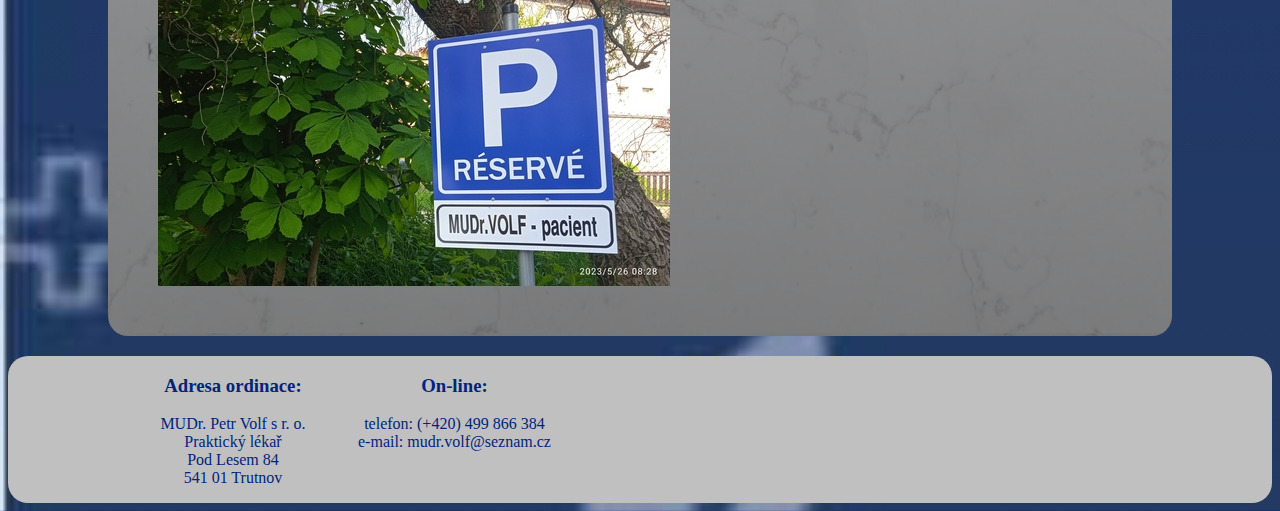
==== commit ff462289: "uprava fotogalerie" ====
--- a/gallery.html
+++ b/gallery.html
@@ -5,16 +5,17 @@
   <meta name="generator" content="HTML Tidy for HTML5 for Windows version 5.6.0">
   <meta charset="utf-8">
   <meta name="viewport" content="width=device-width, initial-scale=1.0">
+ <link rel="stylesheet" href="css/lightbox.min.css">  
+  <script src="javascript/lightbox-plus-jquery.min.js"></script>
   <meta name="author" content="Michal Volf">
   <meta name="keywords" content="lékař, Trutnov, Volf,">
   <link rel="stylesheet" type="text/css" href="css/styly.css">
   <link rel="stylesheet" type="text/css" href="css/queries.css">
-  <link rel="stylesheet" href="css/lightbox.min.css">
-    <link rel="stylesheet" type="text/css" href="css/grid.css">
+
   <link rel="stylesheet" href="">
   <link rel="icon" type="image/png" href="images/doctor.png">
-  <script src="javascript/lightbox-plus-jquery.min.js"></script>
-  <title>MUDr. Petr Volf - Kde nás najdete</title>
+
+  <title>MUDr. Petr Volf - Fotogalerie</title>
 </head>
 <body>
   <main>
--- a/css/styly.css
+++ b/css/styly.css
@@ -603,21 +603,23 @@
 
 .fotografie1
 {
-    /*width: 75%;*/
+    max-width: 80%;
+    align: center;
     background: linear-gradient(rgba(0,0,0,0.2),rgba(0,0,0,0.5)), url("../images/marble.jpg");
     background-size: contain;
     border-radius: 20px;
-    margin: 5px 7px;
+    margin: 20px 100px;
     padding: 50px 50px;
 }
 
+
 .fotografie2
 {
-    /*width: 75%;*/
+    align: center;
     background: linear-gradient(rgba(0,0,0,0.2),rgba(0,0,0,0.5)), url("../images/marble.jpg");
     background-size: contain;
     border-radius: 20px;
-    margin: 5px 7px;
+    margin: 20px 100px;
     padding: 50px 50px;
 }
 
--- a/css/queries.css
+++ b/css/queries.css
@@ -34,7 +34,7 @@
 }
 
 footer {
-padding: 0px 0px 0px 50px;
+padding: 0px 0px 0px 20px;
 }
 
 }
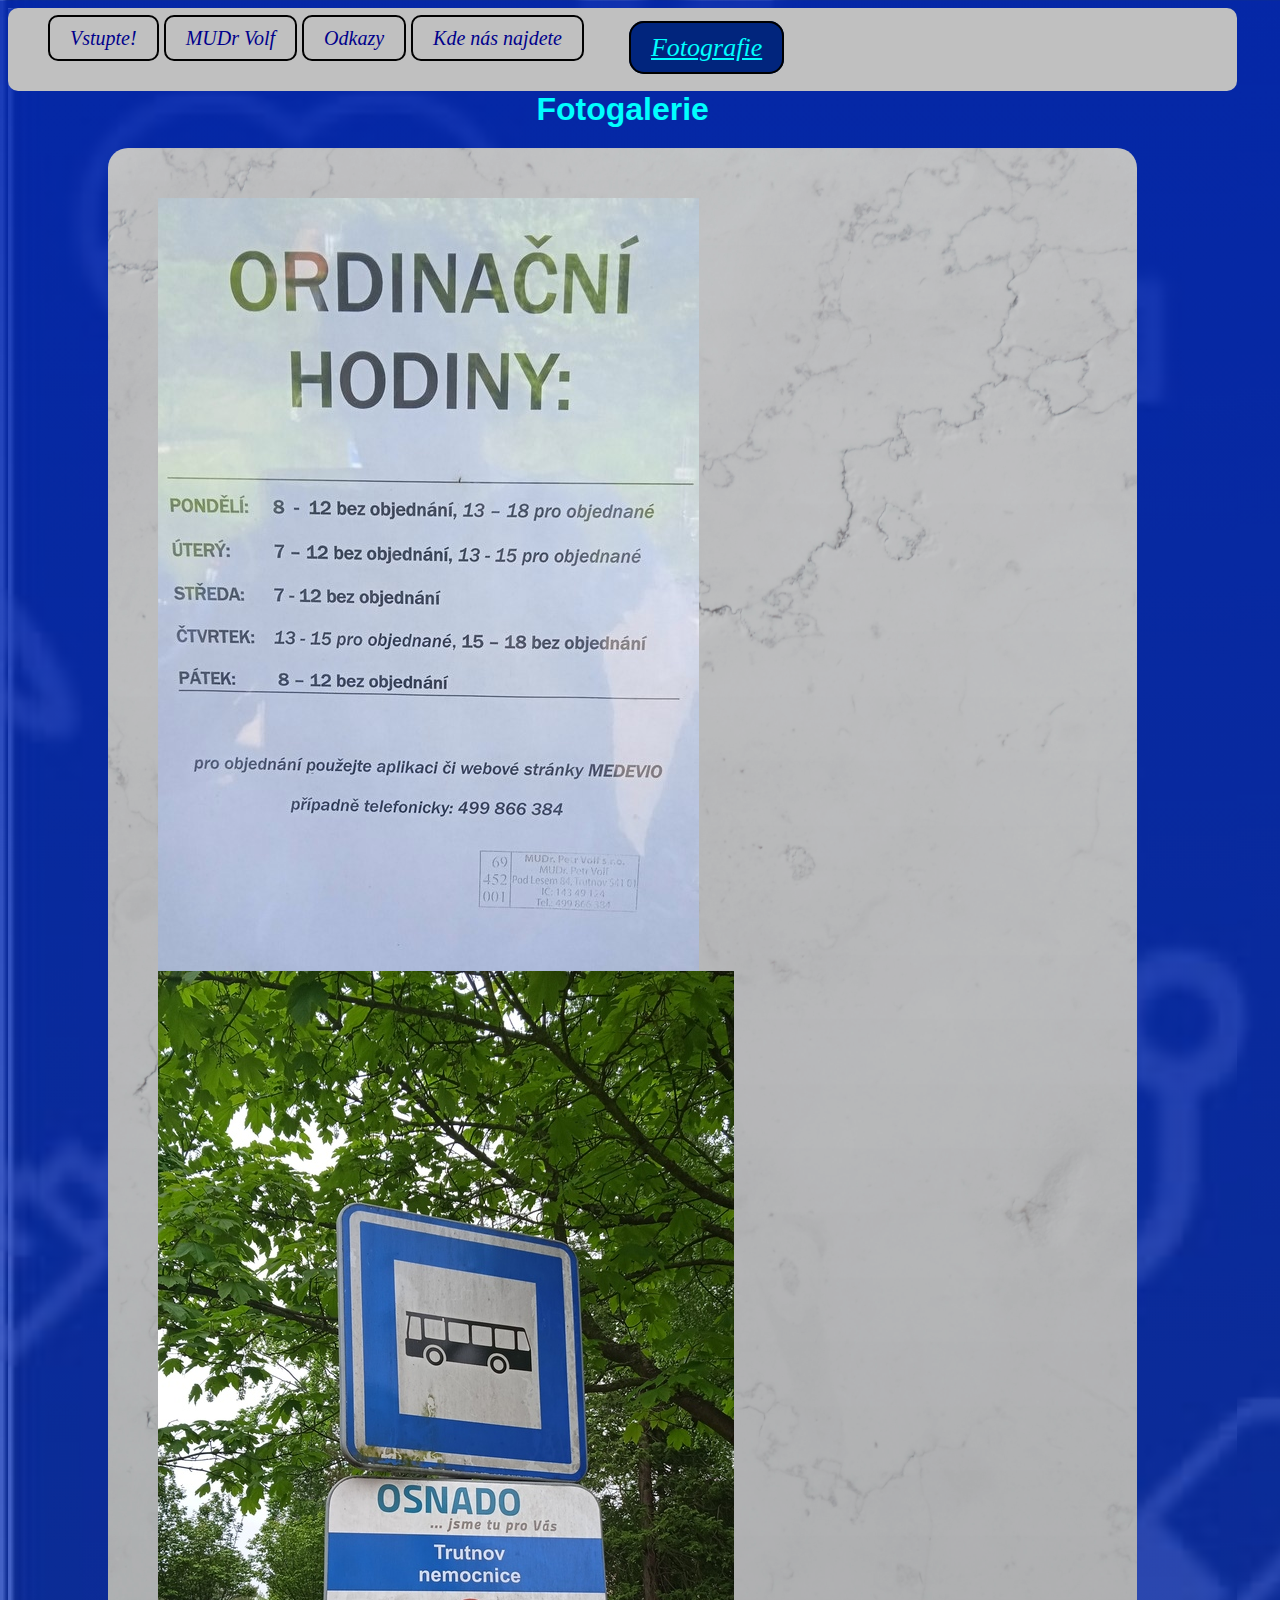
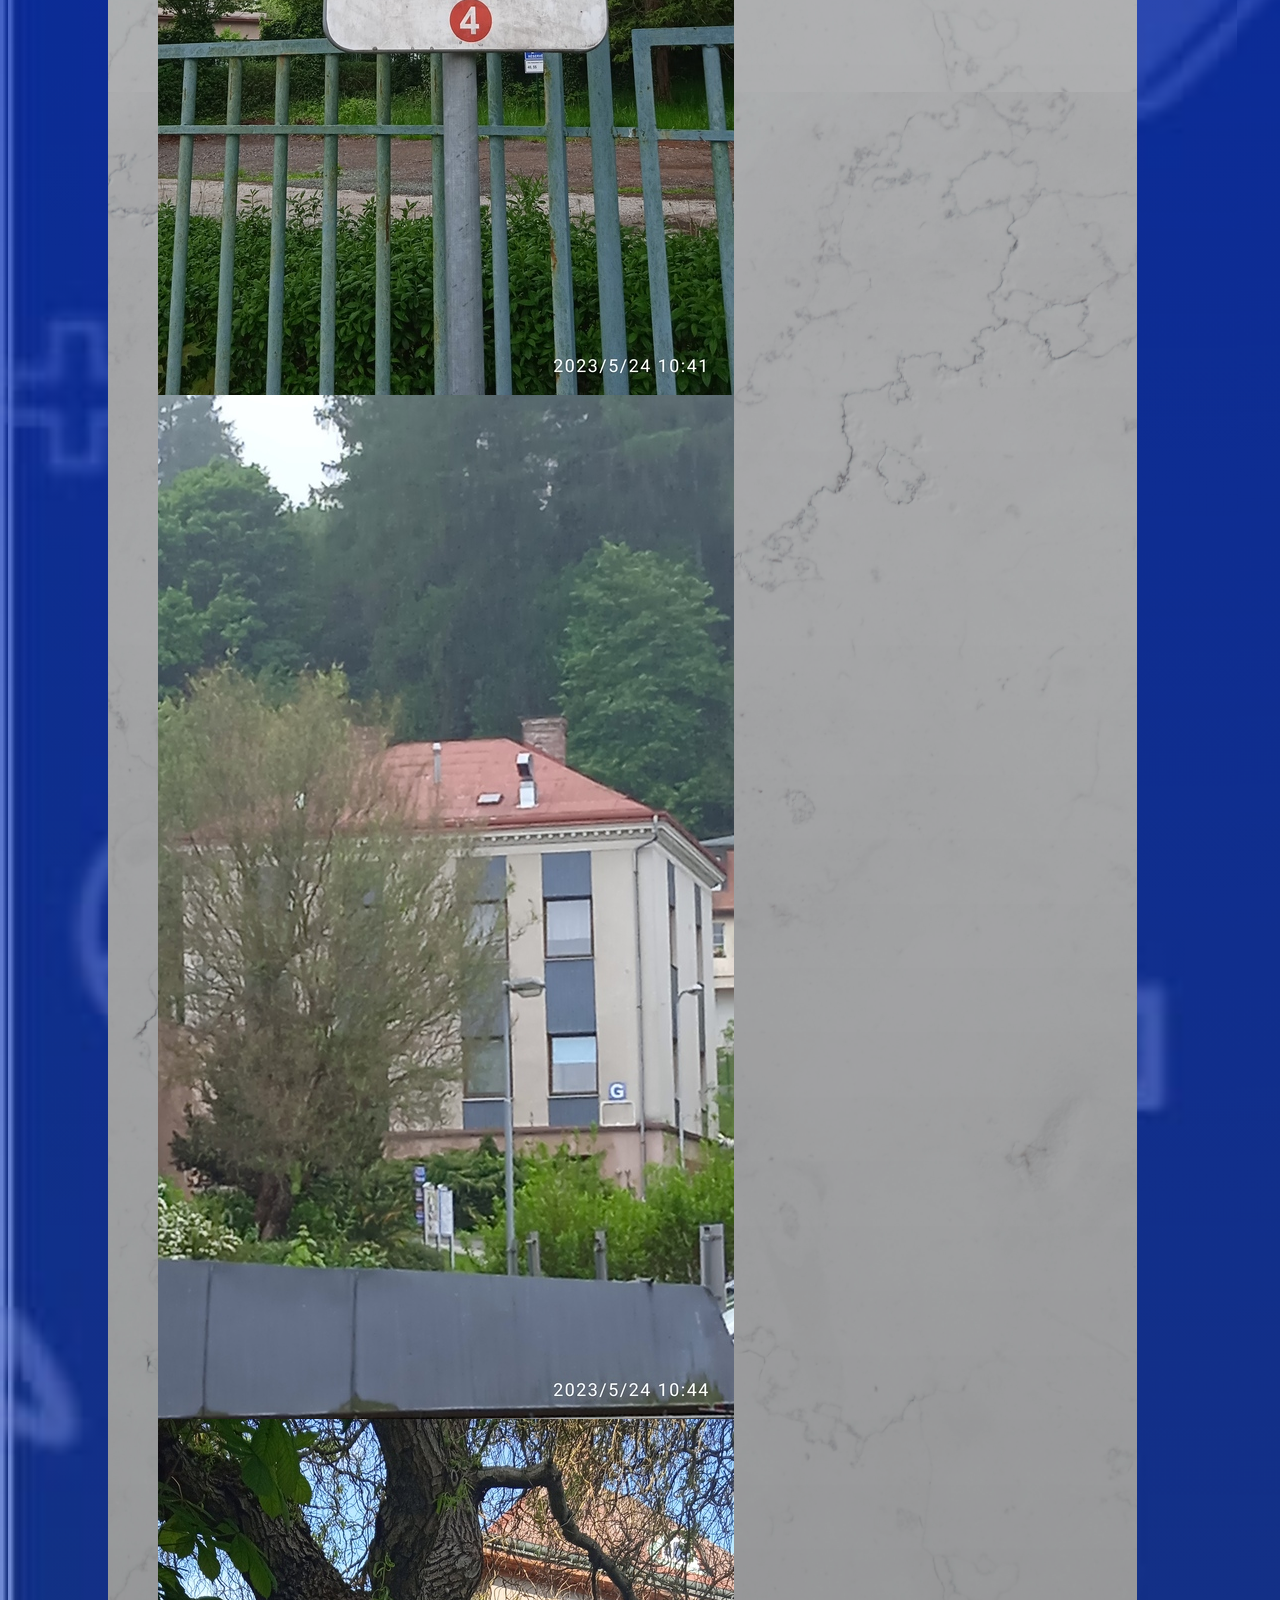
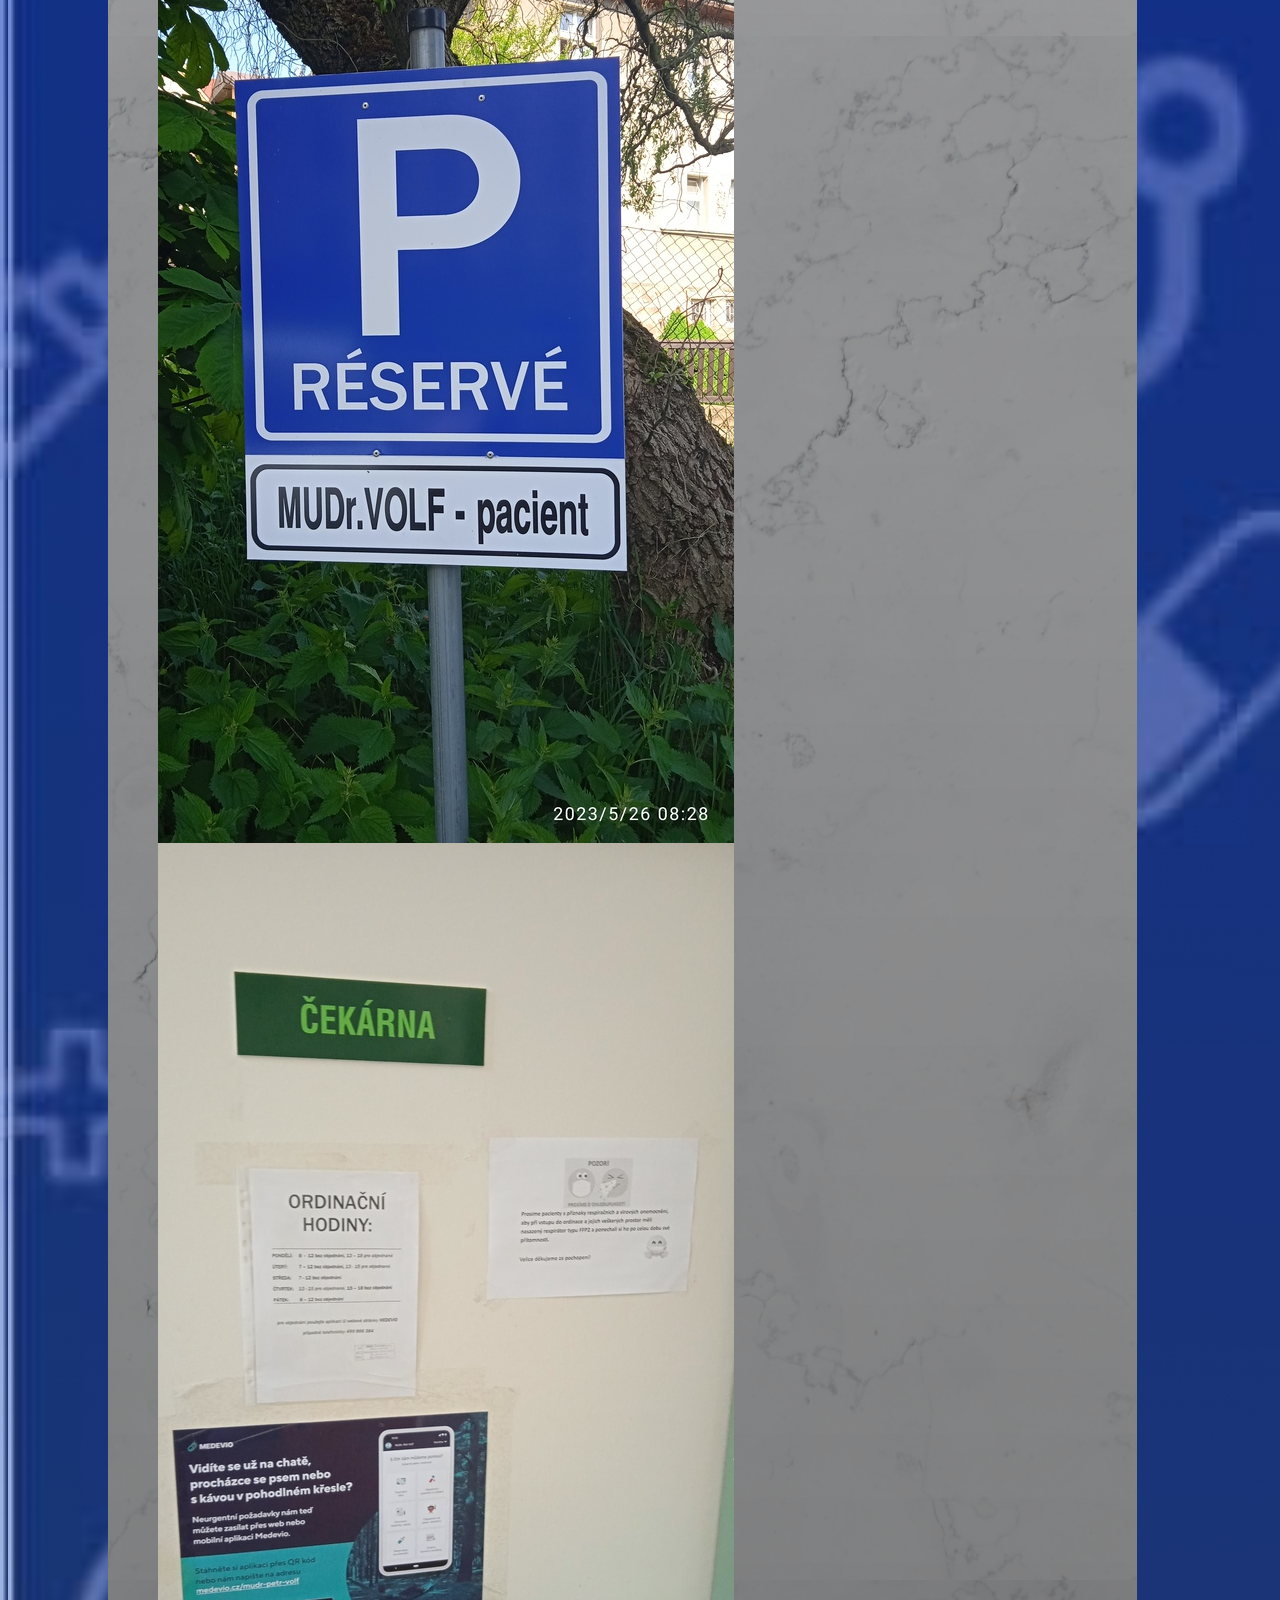
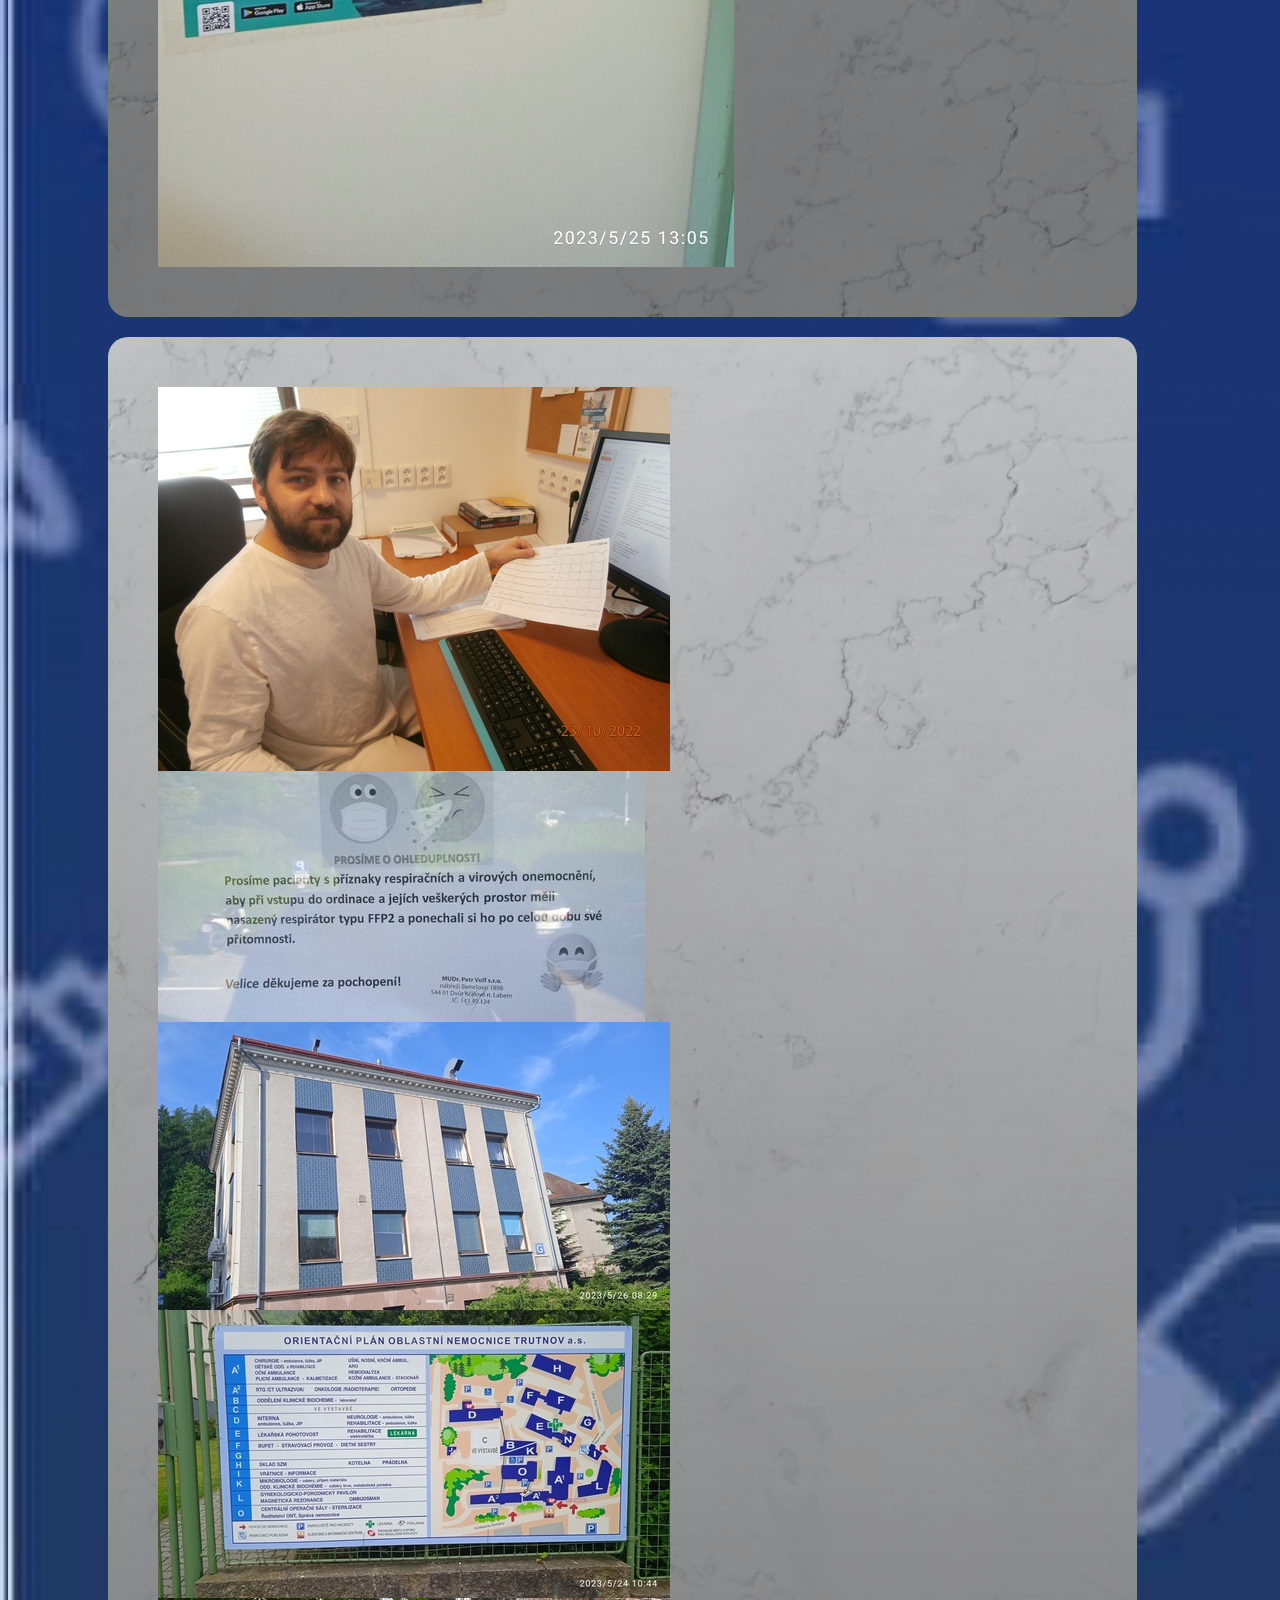
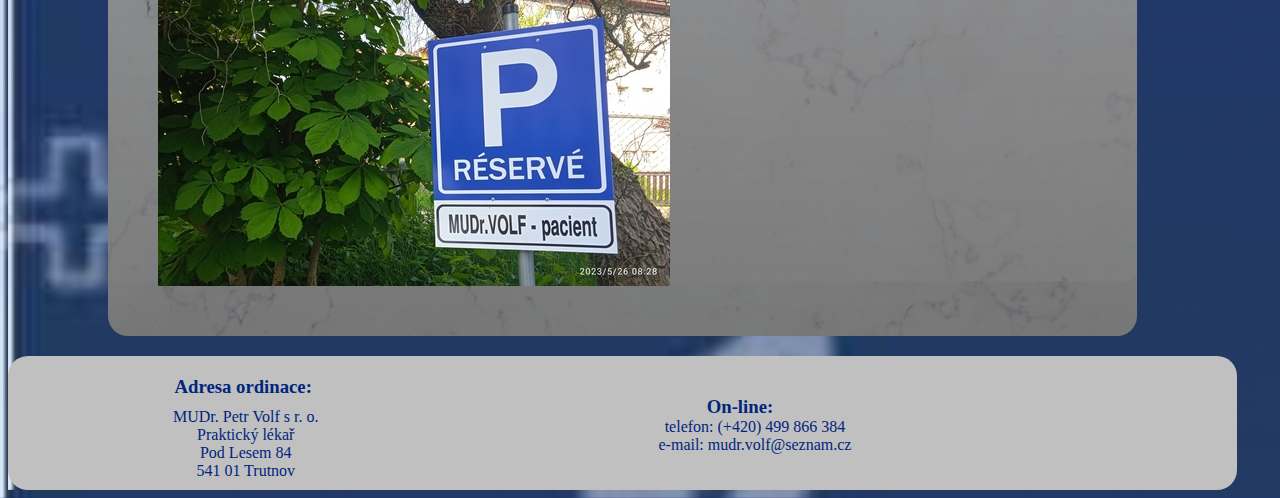
==== commit 419344d1: "Vsechny stranky maji novy footer." ====
--- a/gallery.html
+++ b/gallery.html
@@ -81,19 +81,31 @@
     </div>
   </main>
   <footer>
+      <div class="one_line_footer">
+      <h3>Adresa ordinace:</h3>
+      <p>MUDr. Petr&nbsp;Volf s&nbsp;r.&nbsp;o.<br>
+      Praktický&nbsp;lékař<br>
+      Pod&nbsp;Lesem&nbsp;84<br>
+      541&nbsp;01 Trutnov <br>
+      telefon: <br>(+420)&nbsp;499&nbsp;866&nbsp;384<br>
+      e&#8209;mail: <br>mudr.volf@seznam.cz</p>
+    </div>
+
     <div class="fyzicka_adresa">
       <h3>Adresa ordinace:</h3>
-      <p>MUDr. Petr Volf s r. o.<br>
-      Praktický lékař<br>
-      Pod Lesem 84<br>
-      541 01 Trutnov</p>
+      <p>MUDr. Petr&nbsp;Volf s&nbsp;r.&nbsp;o.<br>
+      Praktický&nbsp;lékař<br>
+      Pod&nbsp;Lesem&nbsp;84<br>
+      541&nbsp;01 Trutnov</p>
     </div>
     <div class="elektronicke_kontakty">
-      <h3>On-line:</h3>telefon: (+420) 499 866 384<br>
-      e-mail: mudr.volf@seznam.cz<br>
+      <h3>On&#8209;line:</h3>
+      <p>
+      telefon: (+420)&nbsp;499&nbsp;866&nbsp;384<br>
+      e&#8209;mail: mudr.volf@seznam.cz</p>
     </div>
     <div class="clearfix"></div>
-  </footer>
+    </footer>
 </body>
 </html>
 
--- a/css/styly.css
+++ b/css/styly.css
@@ -1,6 +1,7 @@
 /* CSS Document */
-body {
+body, html {
 	font-family: arial, sans-serif;
+    max-width: 98%;
     /*
     background: linear-gradient (rgba(1, 37, 175,0.1),rgba(1 , 37, 175, 0.8)),
     url("../images/background1.jpg");
@@ -11,6 +12,7 @@
 
 }
 
+
 h1 {
 	color: #00FFFF;
 	text-align: center;
@@ -59,15 +61,68 @@
 }
 
 .fyzicka_adresa {
-	float: left;
-	width: 250px;
-	text-align: center
+    float:left;
+    max-width: 400px;
+    text-align: center;
+    margin-top: 10px;
+    margin-bottom: 10px;
+    margin-left: 85px;
+    margin-right: 10px;
+}
+
+
+.fyzicka_adresa p {
+    max-width: 400px;
+    text-align: center;
+    margin: 0px;
+    padding: 0px 70px;
+
+}
+
+
+.fyzicka_adresa h3 {
+    max-width: 400px;
+    text-align: center;
+    margin-top: 10px;
+    margin-bottom: 10px;
+    margin-left: 0px;
+    margin-right: 5px;
+    padding: 0px 70px;    
+    
 }
 
 .elektronicke_kontakty {
-	float: left;
-	width: 250 px;
-	text-align: center
+    float:left;
+    max-width: 350px;
+    text-align: center;
+    margin-top: 10px;
+    margin-bottom: 10px;
+    margin-left: 230px;
+    margin-right: 0px;
+}
+
+
+.elektronicke_kontakty h3 {
+    max-width: 350px;
+    text-align: center;
+    margin: 0px;
+    margin-left: 0px;
+    padding-top: 30px;
+    padding-bottom: 0px;
+    padding-left: 0px;
+    padding-right:0px; 
+
+}
+
+.elektronicke_kontakty p {
+    max-width: 350px;
+    text-align: center;
+    margin: 0px;
+
+    padding-top: 0px;
+    padding-bottom: 0px;
+    padding-left: 30px;
+    padding-right:0px; 
 }
 
 .ico {
@@ -339,10 +394,6 @@
 }
 
 
-.ordinacni_hodiny {
-    color: #01257D;
-  ;
-}
 
 .ordinacni_hodiny ul li {
     color: #01257D;
@@ -355,15 +406,14 @@
     margin: 0px 0px 0px 35px;
 }
 
+
+
 .medevio{
     margin: 5px 0px 5px ;
+    padding: 0px;
     color: #ea0a8e;
 }
-.medevio col span-2-of-5 ochrana_dat p {
-color: #ea0a8e ;
-}
-    
-
+   
 .medevio2{
     /*max-width:90%;*/
     background: linear-gradient(rgba(0,0,0,0.3),rgba(0,0,0,0.1)), 
@@ -394,8 +444,13 @@
 }
 
 .aktuality p{
-      line-height: .4;
+      /*line-height: .4;*/
       margin-left: 25px;
+}
+
+.aktuality b{
+      /*line-height: .4;*/
+      margin-left: 30px;
 }
 
 .aktuality h2{
@@ -631,8 +686,239 @@
 	color: #01257D;
 	background-color: Silver;
 	margin: 0px 0px 0px 0px;
-    padding: 0px 100px;
+    padding: 0px 10px;
     border-radius:20px;
 }
 
 
+.line_br1{
+   display: none;
+}
+   
+.line_br2{
+  display: none; 
+}
+
+.one_line_footer{
+    display: none;
+    align: center;
+    text-align: center;
+}
+
+@media only screen and (max-width: 1250px){
+body, html {
+    max-width: 97%;
+}
+
+.line_br1{
+    display: inline; 
+}
+}
+
+
+@media only screen and (max-width: 1150px){
+
+.line_br2{
+   display: inline; 
+}
+.pracovni_doba {
+    text-align: center;
+}
+
+.fyzicka_adresa {
+    max-width: 300px;
+    text-align: center;
+    margin-top: 10px;
+    margin-bottom: 10px;
+    margin-left: 64px;
+    margin-right: 20px;
+}
+
+
+.fyzicka_adresa p {
+    max-width: 300px;
+    text-align: center;
+    margin: 0px;
+    padding: 0px 70px;
+
+}
+
+
+.fyzicka_adresa h3 {
+    max-width: 300px;
+    text-align: center;
+    margin-top: 10px;
+    margin-bottom: 10px;
+    margin-left: 0px;
+    margin-right: 5px;
+    padding: 0px 70px;    
+    
+}
+
+.elektronicke_kontakty {
+    max-width: 300px;
+    text-align: center;
+    margin-top: 10px;
+    margin-bottom: 10px;
+    margin-left: 190px;
+    margin-right: 0px;
+}
+
+
+.elektronicke_kontakty h3 {
+    max-width: 300px;
+    text-align: center;
+    margin: 0px;
+    margin-left: 0px;
+    padding-top: 30px;
+    padding-bottom: 0px;
+    padding-left: 0px;
+    padding-right:0px; 
+
+}
+
+.elektronicke_kontakty p {
+    max-width: 300px;
+    text-align: center;
+    margin: 0px;
+
+    padding-top: 0px;
+    padding-bottom: 0px;
+    padding-left: 30px;
+    padding-right:0px; 
+}
+
+
+
+}
+
+@media only screen and (max-width: 900px){
+body, html {
+    max-width: 96%;
+}
+.line_br2{
+   display: inline; 
+}
+
+.fyzicka_adresa {
+    max-width: 300px;
+    text-align: center;
+    margin-top: 10px;
+    margin-bottom: 10px;
+    margin-left: 7px;
+    margin-right: 10px;
+}
+
+
+.fyzicka_adresa p {
+    max-width: 300px;
+    text-align: center;
+    margin: 0px;
+    padding: 0px 70px;
+
+}
+
+
+.fyzicka_adresa h3 {
+    max-width: 300px;
+    text-align: center;
+    margin-top: 10px;
+    margin-bottom: 10px;
+    margin-left: 0px;
+    margin-right: 5px;
+    padding: 0px 70px;    
+    
+}
+
+.elektronicke_kontakty {
+    max-width: 300px;
+    text-align: center;
+    margin-top: 10px;
+    margin-bottom: 10px;
+    margin-left: 140px;
+    margin-right: 0px;
+}
+
+
+.elektronicke_kontakty h3 {
+    max-width: 300px;
+    text-align: center;
+    margin: 0px;
+    margin-left: 0px;
+    padding-top: 30px;
+    padding-bottom: 0px;
+    padding-left: 0px;
+    padding-right:0px; 
+
+}
+
+.elektronicke_kontakty p {
+    max-width: 300px;
+    text-align: center;
+    margin: 0px;
+
+    padding-top: 0px;
+    padding-bottom: 0px;
+    padding-left: 30px;
+    padding-right:0px; 
+}
+
+}
+
+
+@media only screen and (max-width: 800px){
+
+.fyzicka_adresa {
+    margin-left: 25px;
+    margin-right: 25px;
+}
+
+.elektronicke_kontakty {
+    margin-left: 25px;
+    margin-right: 5px;
+}
+
+
+
+.aktuality ul li {
+    list-style-type:disc;
+}
+
+.nove_registrace ul li {
+    list-style-type:'- ';
+}
+
+
+.covid_19 ul li {
+    list-style-type:'+ ';
+    color: #1E8449;
+}
+
+.fyzicka_adresa {
+    display: none;
+    }
+.elektronicke_kontakty {
+    display: none;
+    }
+.one_line_footer{
+    display: block;
+    font-size: 20px;
+    font-style: bold;
+    margin: 0px;
+    padding-top: 5px;
+    padding-bottom: 20px;
+}
+
+}
+
+
+
+@media only screen and (max-width: 700px){
+body, html {
+    max-width: 94%;
+}
+
+}
+
+
+
